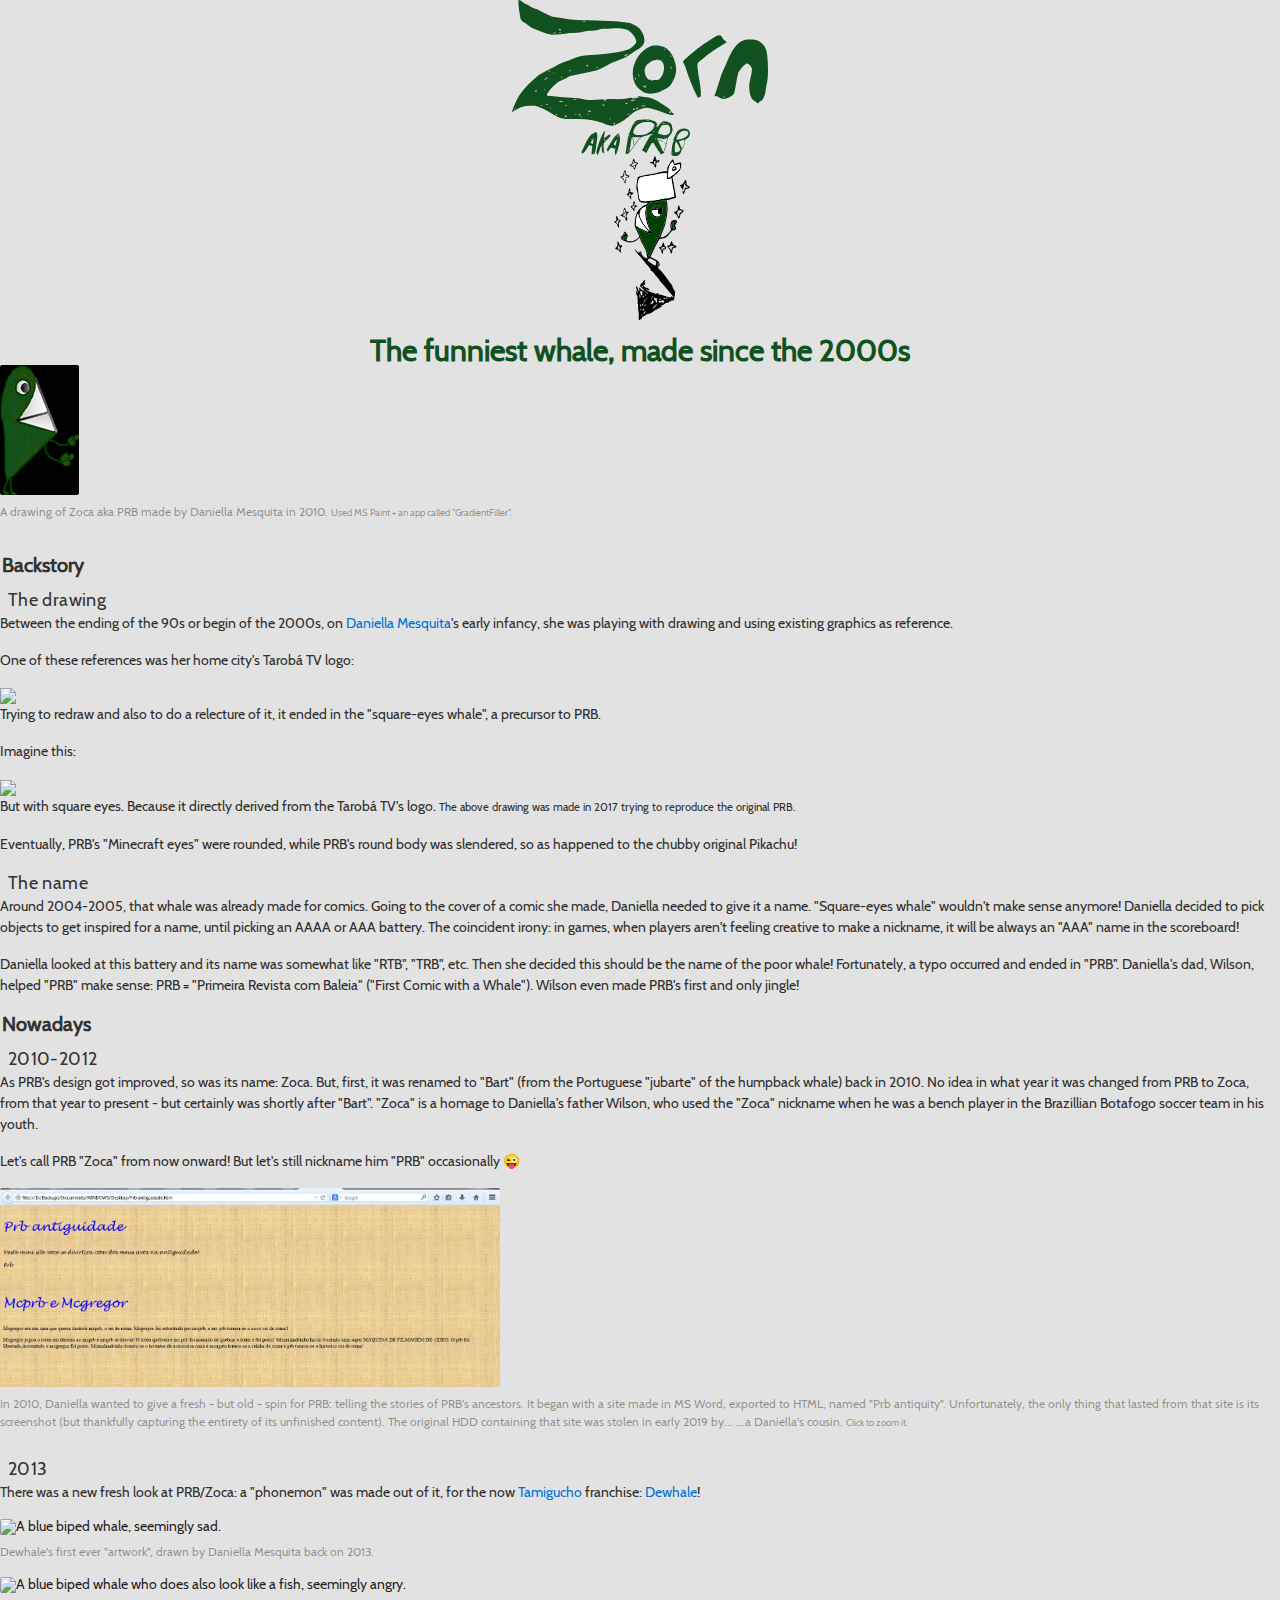
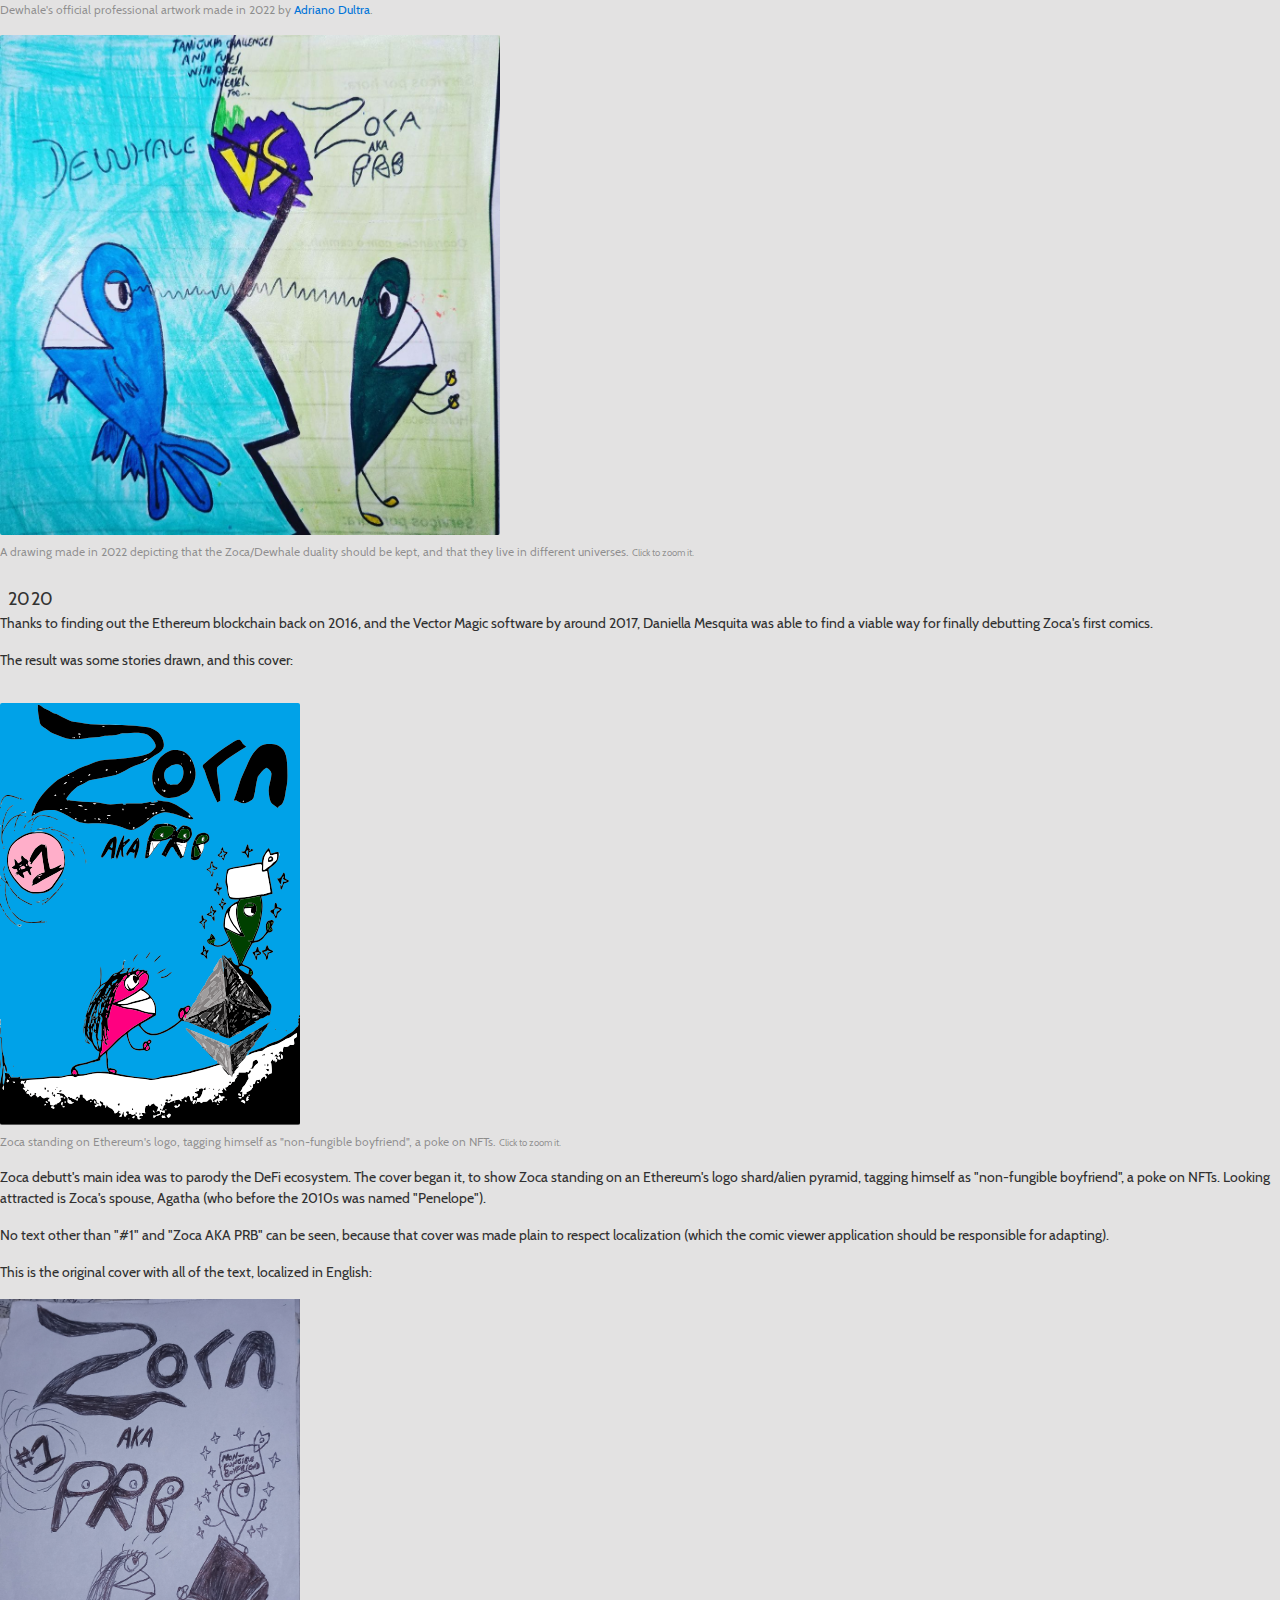
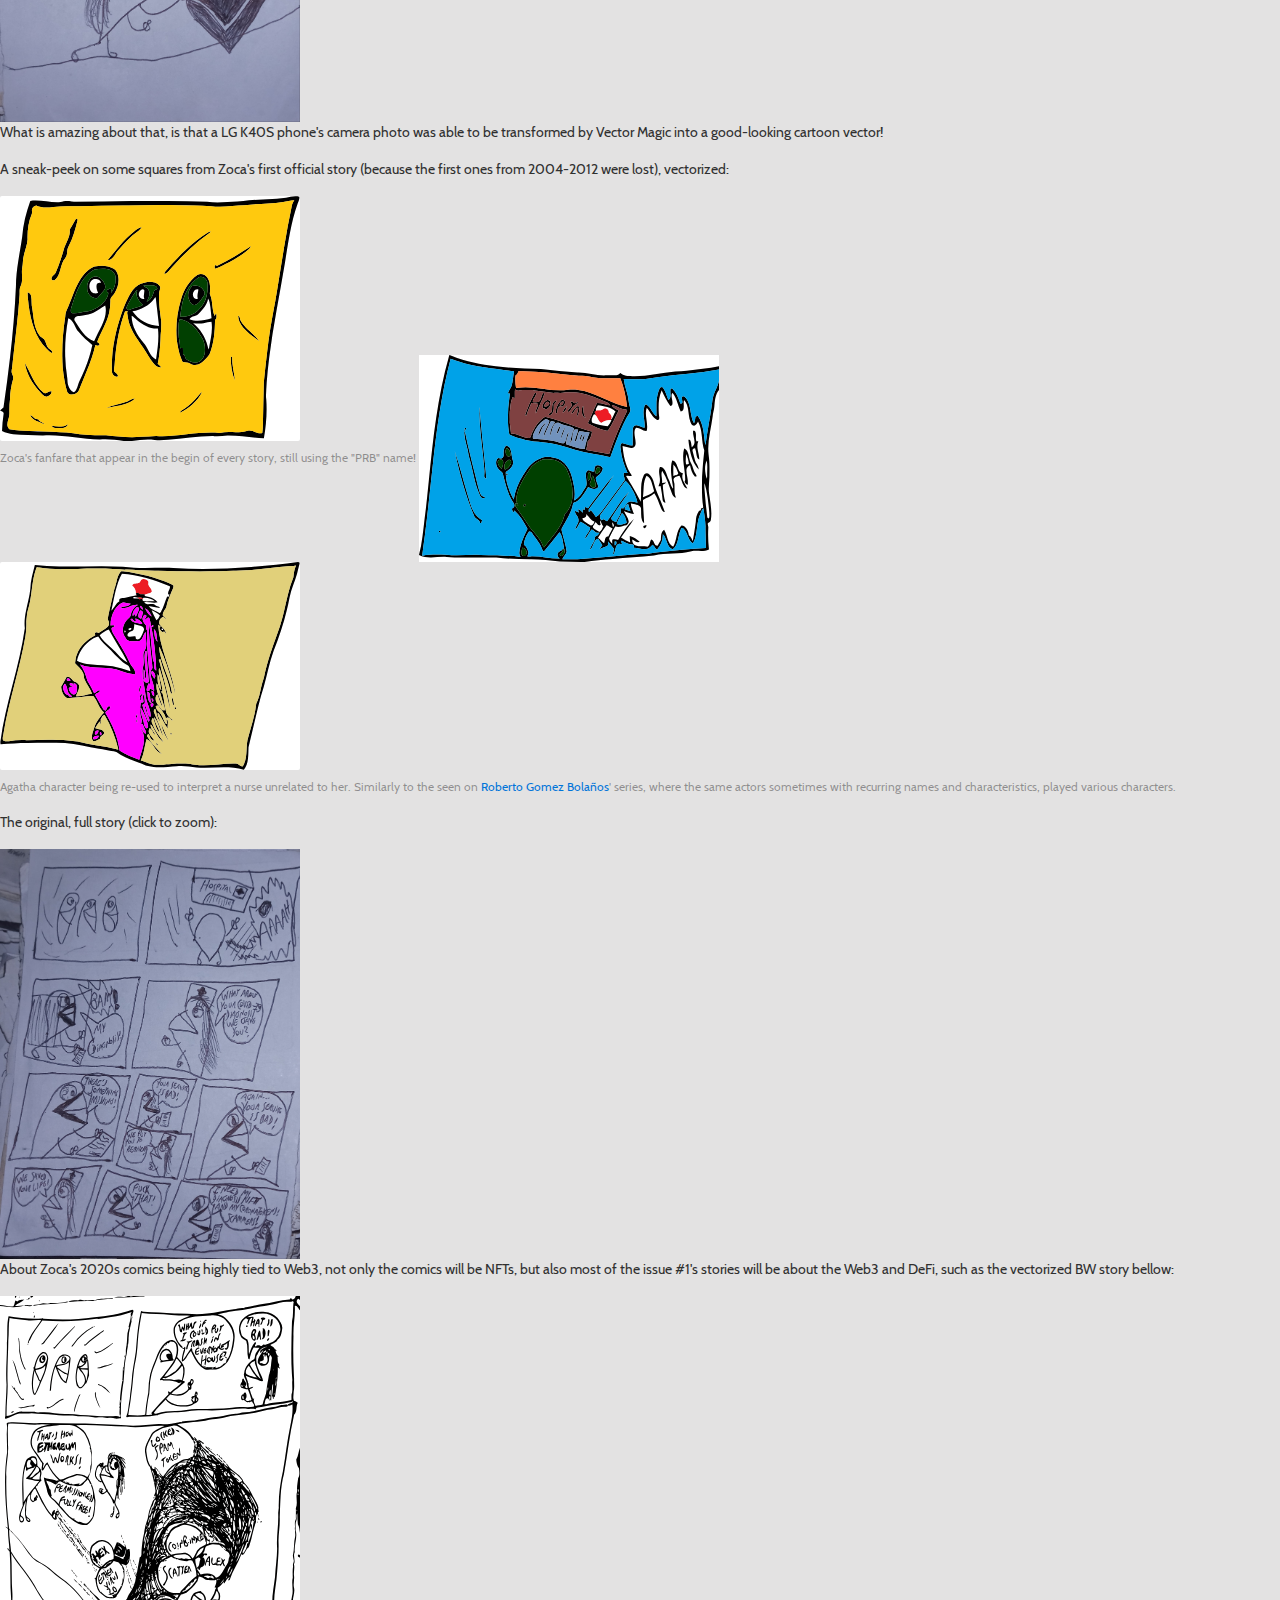
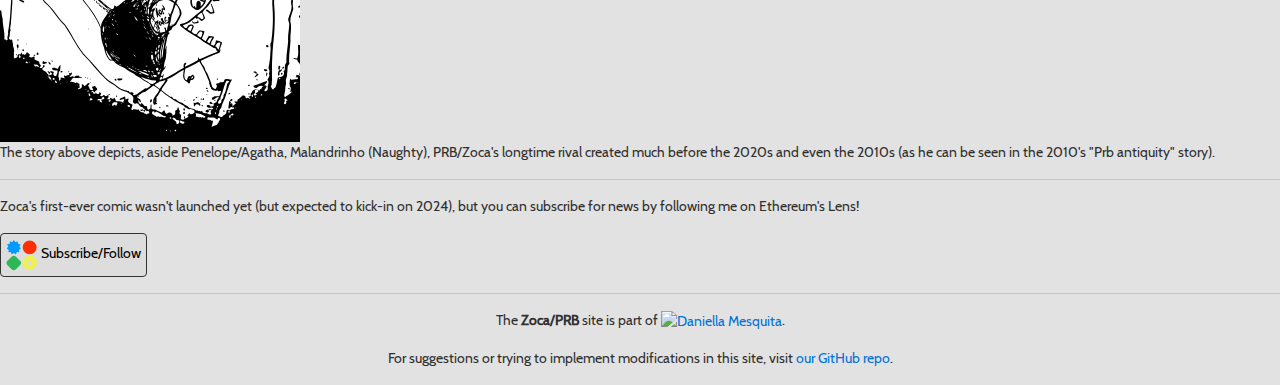
==== index.html @ c11561ee "Init✨💝💌💎🎉🚀🫧🌴" ====
<!DOCTYPE html>
<html lang="en-us">
<head>
  <title color="">Zoca/PRB - A comics project by Daniella Mesquita, project since early the 2000s.</title>
<meta charset="utf-8">
<meta http-equiv="content-type" content="text/html; charset=utf-8" />
  <link rel="shortcut icon" href="favicon.ico" type="image/x-icon">
  <link rel="icon" href="favicon.ico" type="image/x-icon">
<link href="plugins/Bootstrap/themes/material/css/material.min.css" rel="stylesheet">
<link rel="stylesheet" type="text/css" href="css/page-common.css">
<link rel="stylesheet" type="text/css" href="css/app-common.css">
<link rel="stylesheet" type="text/css" href="css/page-custom.css">
<link rel="stylesheet" type="text/css" href="css/app-custom.css">
<link href="fonts/Cabin/font.css" rel="stylesheet">
<link href="fonts/Roboto/font.css" rel="stylesheet">
<link href="fonts/Material Icons/font.css" rel="stylesheet">
<link href="fonts/Sui Generis V2/font.css" rel="stylesheet">
</head>
<center><img width="256px" class="img-fluid" src="./logotype.svg" title="Zoca/PRB" alt="Zoca/PRB"/><br/><img width="100px" src="./img/whale.svg"/><h1>The funniest whale, made since the 2000s</h1></center>

<figure class="figure">
  <img src="./img/image158.png" class="figure-img img-fluid rounded" alt="A biped smiling whale with 3 fingers in each hand, looking impressed.">
  <figcaption class="figure-caption">A drawing of Zoca aka PRB made by Daniella Mesquita in 2010. <small>Used MS Paint + an app called "GradientFiller".</small></figcaption>
</figure>

<h2>Backstory</h2>
<h4>The drawing</h4>
<p>Between the ending of the 90s or begin of the 2000s, on <a href="https://danimesq.github.io/">Daniella Mesquita</a>'s early infancy, she was playing with drawing and using existing graphics as reference.</p>
<p>One of these references was her home city's Tarobá TV logo:</p>
<img width="100px" src="https://static.wikia.nocookie.net/logopedia/images/4/44/Tvtaroba1979.png/revision/latest?cb=20200410162158"/>
<p>Trying to redraw and also to do a relecture of it, it ended in the "square-eyes whale", a precursor to PRB.</p>
<p>Imagine this:</p>
<img width="100px" src="https://danimesq.github.io/img/nostalgy/prb.png"/>
<p>But with square eyes. Because it directly derived from the Tarobá TV's logo. <small>The above drawing was made in 2017 trying to reproduce the original PRB.</small></p>
<p>Eventually, PRB's "Minecraft eyes" were rounded, while PRB's round body was slendered, so as happened to the chubby original Pikachu!</p>
<h4>The name</h4>
<p>Around 2004-2005, that whale was already made for comics. Going to the cover of a comic she made, Daniella needed to give it a name. "Square-eyes whale" wouldn't make sense anymore! Daniella decided to pick objects to get inspired for a name, until picking an AAAA or AAA battery. The coincident irony: in games, when players aren't feeling creative to make a nickname, it will be always an "AAA" name in the scoreboard!</p>
<p>Daniella looked at this battery and its name was somewhat like "RTB", "TRB", etc. Then she decided this should be the name of the poor whale! Fortunately, a typo occurred and ended in "PRB". Daniella's dad, Wilson, helped "PRB" make sense: PRB = "Primeira Revista com Baleia" ("First Comic with a Whale"). Wilson even made PRB's first and only jingle!</p>

<h2>Nowadays</h2>
<h4>2010-2012</h4>
<p>As PRB's design got improved, so was its name: Zoca. But, first, it was renamed to "Bart" (from the Portuguese "jubarte" of the humpback whale) back in 2010. No idea in what year it was changed from PRB to Zoca, from that year to present - but certainly was shortly after "Bart". "Zoca" is a homage to Daniella's father Wilson, who used the "Zoca" nickname when he was a bench player in the Brazillian Botafogo soccer team in his youth.</p>
<p>Let's call PRB "Zoca" from now onward! But let's still nickname him "PRB" occasionally 😜</p>

<figure class="figure">
  <a href="./img/MdVFkH1_d.webp" target="_blank"><img width="500px" src="./img/MdVFkH1_d.webp" class="figure-img img-fluid rounded" alt="Screenshot of a website with a papyrus background and cursive letters."></a>
  <figcaption class="figure-caption">In 2010, Daniella wanted to give a fresh - but old - spin for PRB: telling the stories of PRB's ancestors. It began with a site made in MS Word, exported to HTML, named "Prb antiquity". Unfortunately, the only thing that lasted from that site is its screenshot (but thankfully capturing the entirety of its unfinished content). The original HDD containing that site was stolen in early 2019 by... ...a Daniella's cousin. <small>Click to zoom it.</small></figcaption>
</figure>

<h4>2013</h4>
<p>There was a new fresh look at PRB/Zoca: a "phonemon" was made out of it, for the now <a href="https://tamigucho.github.io/" target="_blank">Tamigucho</a> franchise: <a href="https://tamigucho.github.io/tamipedia/dewhale/" target="_blank">Dewhale</a>!</p>

<figure class="figure">
  <img width="200px" src="https://images-wixmp-ed30a86b8c4ca887773594c2.wixmp.com/f/b58b973e-ca2e-403f-b924-761bec1c40f1/da77nek-4987b95c-1756-42a8-8baa-2cb1c9a413fd.png?token=eyJ0eXAiOiJKV1QiLCJhbGciOiJIUzI1NiJ9.[base64].B1al1UaEmDEOjTLZmJKrGM7kelUlpINK3Lu0tU1j-YU" class="figure-img img-fluid rounded" alt="A blue biped whale, seemingly sad."/>
  <figcaption class="figure-caption">Dewhale's first ever "artwork", drawn by Daniella Mesquita back on 2013.</figcaption>
</figure>
<br/>
<figure class="figure">
  <img width="300px" src="https://assets.tamigucho.com/assets/cms2/img/tamipedia/full/007.png" class="figure-img img-fluid rounded" alt="A blue biped whale who does also look like a fish, seemingly angry."/>
  <figcaption class="figure-caption">Dewhale's official professional artwork made in 2022 by <a href="https://www.instagram.com/dultrart/" target="_blank">Adriano Dultra</a>.</figcaption>
</figure>
<br/>
<figure class="figure">
  <a href="./img/285254530_153449720531006_8205185809935182035_n.jpeg" target="_blank"><img width="500px" src="./img/285254530_153449720531006_8205185809935182035_n.jpeg" class="figure-img img-fluid rounded" alt="Two whales turning their back to one another, like if they were in a challenge."></a>
  <figcaption class="figure-caption">A drawing made in 2022 depicting that the Zoca/Dewhale duality should be kept, and that they live in different universes. <small>Click to zoom it.</small></figcaption>
</figure>

<h4>2020</h4>
<p>Thanks to finding out the Ethereum blockchain back on 2016, and the Vector Magic software by around 2017, Daniella Mesquita was able to find a viable way for finally debutting Zoca's first comics.</p>
<p>The result was some stories drawn, and this cover:</p>
<br/>
<figure class="figure">
  <a href="./img/sample_comicscover.svg" target="_blank"><img width="300px" src="./img/sample_comicscover.svg" class="figure-img img-fluid rounded" alt="A comics cover, showing a proud whale showing himself to a female whale."></a>
  <figcaption class="figure-caption">Zoca standing on Ethereum's logo, tagging himself as "non-fungible boyfriend", a poke on NFTs. <small>Click to zoom it.</small></figcaption>
</figure>
<p>Zoca debutt's main idea was to parody the DeFi ecosystem. The cover began it, to show Zoca standing on an Ethereum's logo shard/alien pyramid, tagging himself as "non-fungible boyfriend", a poke on NFTs. Looking attracted is Zoca's spouse, Agatha (who before the 2010s was named "Penelope").</p>
<p>No text other than "#1" and "Zoca AKA PRB" can be seen, because that cover was made plain to respect localization (which the comic viewer application should be responsible for adapting).</p>
<p>This is the original cover with all of the text, localized in English:</p>
<a href="./img/samplesquares/0.jpg" target="_blank"><img width="300px" src="./img/samplesquares/0.jpg"/></a>
<p>What is amazing about that, is that a LG K40S phone's camera photo was able to be transformed by Vector Magic into a good-looking cartoon vector!</p>
<p>A sneak-peek on some squares from Zoca's first official story (because the first ones from 2004-2012 were lost), vectorized:</p>
<figure class="figure">
  <img width="300px" src="./img/samplesquares/1-0.svg" class="figure-img img-fluid rounded" alt="A comics fanfare written 'PRB', in black lines' conffettis/glowing (sometimes I'm shitty at describing, sorry).">
  <figcaption class="figure-caption">Zoca's fanfare that appear in the begin of every story, still using the "PRB" name!</small></figcaption>
</figure>

<img width="300px" src="./img/samplesquares/1-1.svg"/>

<figure class="figure">
  <img width="300px" src="./img/samplesquares/1-3.svg" class="figure-img img-fluid rounded" alt="A pink whale using a nurse hat, calmly going to ask a question.">
  <figcaption class="figure-caption">Agatha character being re-used to interpret a nurse unrelated to her. Similarly to the seen on <a href="https://chespirito.com/" target="_blank">Roberto Gomez Bolaños</a>' series, where the same actors sometimes with recurring names and characteristics, played various characters.</small></figcaption>
</figure>

<p>The original, full story (click to zoom):</p>
<a href="./img/samplesquares/1.jpg" target="_blank"><img width="300px" src="./img/samplesquares/1.jpg"/></a>
<p>About Zoca's 2020s comics being highly tied to Web3, not only the comics will be NFTs, but also most of the issue #1's stories will be about the Web3 and DeFi, such as the vectorized BW story bellow:</p>
<a href="./img/samplesquares/6.svg" target="_blank"><img width="300px" src="./img/samplesquares/6.svg"/></a>
<p>The story above depicts, aside Penelope/Agatha, Malandrinho (Naughty), PRB/Zoca's longtime rival created much before the 2020s and even the 2010s (as he can be seen in the 2010's "Prb antiquity" story).</p>
<hr/>

<p>Zoca's first-ever comic wasn't launched yet (but expected to kick-in on 2024), but you can subscribe for news by following me on Ethereum's Lens!</p>
<a href="https://orb.club/p/0x04e14d" target="_blank"><button><img width="32px" src="./img/social/button/orb.svg"> Subscribe/Follow</button></a>

<hr/>
<center><p>The <b>Zoca/PRB</b> site is part of <a href="https://danimesq.github.io/"><img alt="Daniella Mesquita" title="Daniella Mesquita" src="https://danimesq.com/press/press-kit/img/logotype-plain_black.svg" height="16px"></a>.</p>
<p>For suggestions or trying to implement modifications in this site, visit <a href="https://github.com/PartidoVelho/desnormalize.com.br" target="_blank">our GitHub repo</a>.</p></center>
</html>
---- plugins/Bootstrap/themes/material/css/material.min.css ----
:root{--amber:#ffc107;--blue:#2196f3;--blue-grey:#607d8b;--breakpoint-lg:992px;--breakpoint-md:768px;--breakpoint-sm:576px;--breakpoint-xl:1200px;--breakpoint-xs:0;--brown:#795548;--cyan:#00bcd4;--danger:#f44336;--danger-dark:#d32f2f;--danger-light:#ffcdd2;--dark:#424242;--dark-dark:#212121;--dark-light:#757575;--deep-orange:#ff5722;--deep-purple:#673ab7;--font-family-monospace:"Roboto Mono",Menlo,Monaco,Consolas,"Liberation Mono","Courier New",monospace;--font-family-sans-serif:Roboto,-apple-system,BlinkMacSystemFont,"Segoe UI","Helvetica Neue",Arial,sans-serif,"Apple Color Emoji","Segoe UI Emoji","Segoe UI Symbol";--font-family-serif:"Roboto Slab",Georgia,"Times New Roman",Times,serif,"Apple Color Emoji","Segoe UI Emoji","Segoe UI Symbol";--green:#4caf50;--grey:#9e9e9e;--indigo:#3f51b5;--info:#2196f3;--info-dark:#1976d2;--info-light:#bbdefb;--light:#f5f5f5;--light-blue:#03a9f4;--light-dark:#e0e0e0;--light-green:#8bc34a;--light-light:#fafafa;--lime:#cddc39;--orange:#ff9800;--pink:#e91e63;--primary:#9c27b0;--primary-dark:#7b1fa2;--primary-light:#e1bee7;--purple:#9c27b0;--red:#f44336;--secondary:#ff4081;--secondary-dark:#f50057;--secondary-light:#ff80ab;--success:#4caf50;--success-dark:#388e3c;--success-light:#c8e6c9;--teal:#009688;--warning:#ff9800;--warning-dark:#f57c00;--warning-light:#ffe0b2;--yellow:#ffeb3b}*,:after,:before{box-sizing:inherit}@-ms-viewport{width:device-width}article,aside,figcaption,figure,footer,header,hgroup,main,nav,section{display:block}body{-moz-osx-font-smoothing:grayscale;-webkit-font-smoothing:antialiased;background-color:#fff;color:rgba(0,0,0,.87);font-family:Roboto,-apple-system,BlinkMacSystemFont,Segoe UI,Helvetica Neue,Arial,sans-serif,Apple Color Emoji,Segoe UI Emoji,Segoe UI Symbol;font-size:.875rem;font-weight:400;line-height:1.428572;margin:0;text-align:left;text-align:start}[dir=rtl] body{text-align:right;text-align:start}html{-moz-text-size-adjust:100%;-ms-overflow-style:scrollbar;-ms-text-size-adjust:100%;-webkit-tap-highlight-color:transparent;-webkit-text-size-adjust:100%;box-sizing:border-box;font-family:sans-serif;line-height:1.15;text-size-adjust:100%}[tabindex="-1"]:focus{outline:0!important}code,kbd,pre,samp{font-family:Roboto Mono,Menlo,Monaco,Consolas,Liberation Mono,Courier New,monospace;font-size:1em}pre{-ms-overflow-style:scrollbar;margin-bottom:1rem;margin-top:0;overflow:auto}figure{margin:0 0 1rem}hr{box-sizing:content-box;height:0;overflow:visible}button,input,optgroup,select,textarea{font-family:inherit;font-size:inherit;line-height:inherit;margin:0}[type=reset],[type=submit],button,html [type=button]{-webkit-appearance:button}[type=button]::-moz-focus-inner,[type=reset]::-moz-focus-inner,[type=submit]::-moz-focus-inner,button::-moz-focus-inner{border-style:none;padding:0}button,input{overflow:visible}button,select{text-transform:none}button:focus{outline:1px dotted;outline:5px auto -webkit-focus-ring-color}fieldset{border:0;margin:0;min-width:0;padding:0}input[type=checkbox],input[type=radio]{box-sizing:border-box;padding:0}input[type=date],input[type=datetime-local],input[type=month],input[type=time]{-webkit-appearance:listbox}label{color:rgba(0,0,0,.38);display:inline-block;font-size:.75rem;line-height:1.5}label,legend{font-weight:400;letter-spacing:0}legend{color:inherit;display:block;font-size:1.5rem;line-height:1.333334;margin-bottom:.5rem;max-width:100%;padding:0;white-space:normal;width:100%}output{display:inline-block}progress{vertical-align:baseline}select[multiple],select[size],textarea{overflow:auto}textarea{resize:vertical}[type=number]::-webkit-inner-spin-button,[type=number]::-webkit-outer-spin-button{height:auto}[type=search]{-webkit-appearance:none;outline-offset:-2px}[type=search]::-webkit-search-cancel-button,[type=search]::-webkit-search-decoration{-webkit-appearance:none}::-webkit-file-upload-button{-webkit-appearance:button;font:inherit}[hidden]{display:none!important}img{border-style:none;vertical-align:middle}svg:not(:root){overflow:hidden}summary{cursor:pointer;display:list-item}a{-webkit-text-decoration-skip:objects;background-color:transparent;color:#ff4081;text-decoration:none}a:active,a:focus,a:hover{color:#ff4081;text-decoration:underline}a:not([href]):not([tabindex]),a:not([href]):not([tabindex]):active,a:not([href]):not([tabindex]):focus,a:not([href]):not([tabindex]):hover{color:inherit;text-decoration:none}a:not([href]):not([tabindex]):focus{outline:0}template{display:none}caption{caption-side:bottom;color:rgba(0,0,0,.38);font-size:.75rem;font-weight:400;letter-spacing:0;line-height:1.5;min-height:3.5rem;padding:1.214285rem 1.5rem;text-align:left;text-align:start}[dir=rtl] caption{text-align:right;text-align:start}table{border-collapse:collapse}th{text-align:left;text-align:start}[dir=rtl] th{text-align:right;text-align:start}abbr[data-original-title],abbr[title]{-webkit-text-decoration:underline dotted;border-bottom:0;cursor:help;text-decoration:underline dotted}address{font-style:normal;line-height:inherit;margin-bottom:1rem}b,strong{font-weight:bolder}blockquote{margin:0 0 1rem}dd{margin-bottom:.5rem;margin-left:0}dfn{font-style:italic}dl,ol,ul{margin-bottom:1rem;margin-top:0}dt{font-weight:500}h1,h2,h3,h4,h5,h6{margin-bottom:.5rem;margin-top:0}mark{background-color:#ffeb3b;color:rgba(0,0,0,.87)}ol ol,ol ul,ul ol,ul ul{margin-bottom:0}p{margin-bottom:1rem;margin-top:0}small{font-size:80%}sub,sup{font-size:75%;line-height:0;position:relative;vertical-align:baseline}sub{bottom:-.25em}sup{top:-.5em}.col,.col-1,.col-2,.col-3,.col-4,.col-5,.col-6,.col-7,.col-8,.col-9,.col-10,.col-11,.col-12,.col-auto,.col-lg,.col-lg-1,.col-lg-2,.col-lg-3,.col-lg-4,.col-lg-5,.col-lg-6,.col-lg-7,.col-lg-8,.col-lg-9,.col-lg-10,.col-lg-11,.col-lg-12,.col-lg-auto,.col-md,.col-md-1,.col-md-2,.col-md-3,.col-md-4,.col-md-5,.col-md-6,.col-md-7,.col-md-8,.col-md-9,.col-md-10,.col-md-11,.col-md-12,.col-md-auto,.col-sm,.col-sm-1,.col-sm-2,.col-sm-3,.col-sm-4,.col-sm-5,.col-sm-6,.col-sm-7,.col-sm-8,.col-sm-9,.col-sm-10,.col-sm-11,.col-sm-12,.col-sm-auto,.col-xl,.col-xl-1,.col-xl-2,.col-xl-3,.col-xl-4,.col-xl-5,.col-xl-6,.col-xl-7,.col-xl-8,.col-xl-9,.col-xl-10,.col-xl-11,.col-xl-12,.col-xl-auto{min-height:1px;padding-left:20px;padding-right:20px;position:relative;width:100%}.col-1{-ms-flex:0 0 8.333333%;flex:0 0 8.333333%;max-width:8.333333%}.col-2{-ms-flex:0 0 16.666667%;flex:0 0 16.666667%;max-width:16.666667%}.col-3{-ms-flex:0 0 25%;flex:0 0 25%;max-width:25%}.col-4{-ms-flex:0 0 33.333333%;flex:0 0 33.333333%;max-width:33.333333%}.col-5{-ms-flex:0 0 41.666667%;flex:0 0 41.666667%;max-width:41.666667%}.col-6{-ms-flex:0 0 50%;flex:0 0 50%;max-width:50%}.col-7{-ms-flex:0 0 58.333333%;flex:0 0 58.333333%;max-width:58.333333%}.col-8{-ms-flex:0 0 66.666667%;flex:0 0 66.666667%;max-width:66.666667%}.col-9{-ms-flex:0 0 75%;flex:0 0 75%;max-width:75%}.col-10{-ms-flex:0 0 83.333333%;flex:0 0 83.333333%;max-width:83.333333%}.col-11{-ms-flex:0 0 91.666667%;flex:0 0 91.666667%;max-width:91.666667%}.col-12{-ms-flex:0 0 100%;flex:0 0 100%;max-width:100%}.offset-1{margin-left:8.333333%}.offset-2{margin-left:16.666667%}.offset-3{margin-left:25%}.offset-4{margin-left:33.333333%}.offset-5{margin-left:41.666667%}.offset-6{margin-left:50%}.offset-7{margin-left:58.333333%}.offset-8{margin-left:66.666667%}.offset-9{margin-left:75%}.offset-10{margin-left:83.333333%}.offset-11{margin-left:91.666667%}.order-1{-ms-flex-order:1;order:1}.order-2{-ms-flex-order:2;order:2}.order-3{-ms-flex-order:3;order:3}.order-4{-ms-flex-order:4;order:4}.order-5{-ms-flex-order:5;order:5}.order-6{-ms-flex-order:6;order:6}.order-7{-ms-flex-order:7;order:7}.order-8{-ms-flex-order:8;order:8}.order-9{-ms-flex-order:9;order:9}.order-10{-ms-flex-order:10;order:10}.order-11{-ms-flex-order:11;order:11}.order-12{-ms-flex-order:12;order:12}.col{-ms-flex-positive:1;-ms-flex-preferred-size:0;flex-basis:0;flex-grow:1;max-width:100%}.col-auto{-ms-flex:0 0 auto;flex:0 0 auto;max-width:none;width:auto}.order-last{-ms-flex-order:13;order:13}@media (min-width:576px){.col-sm-1{-ms-flex:0 0 8.333333%;flex:0 0 8.333333%;max-width:8.333333%}.col-sm-2{-ms-flex:0 0 16.666667%;flex:0 0 16.666667%;max-width:16.666667%}.col-sm-3{-ms-flex:0 0 25%;flex:0 0 25%;max-width:25%}.col-sm-4{-ms-flex:0 0 33.333333%;flex:0 0 33.333333%;max-width:33.333333%}.col-sm-5{-ms-flex:0 0 41.666667%;flex:0 0 41.666667%;max-width:41.666667%}.col-sm-6{-ms-flex:0 0 50%;flex:0 0 50%;max-width:50%}.col-sm-7{-ms-flex:0 0 58.333333%;flex:0 0 58.333333%;max-width:58.333333%}.col-sm-8{-ms-flex:0 0 66.666667%;flex:0 0 66.666667%;max-width:66.666667%}.col-sm-9{-ms-flex:0 0 75%;flex:0 0 75%;max-width:75%}.col-sm-10{-ms-flex:0 0 83.333333%;flex:0 0 83.333333%;max-width:83.333333%}.col-sm-11{-ms-flex:0 0 91.666667%;flex:0 0 91.666667%;max-width:91.666667%}.col-sm-12{-ms-flex:0 0 100%;flex:0 0 100%;max-width:100%}.offset-sm-0{margin-left:0}.offset-sm-1{margin-left:8.333333%}.offset-sm-2{margin-left:16.666667%}.offset-sm-3{margin-left:25%}.offset-sm-4{margin-left:33.333333%}.offset-sm-5{margin-left:41.666667%}.offset-sm-6{margin-left:50%}.offset-sm-7{margin-left:58.333333%}.offset-sm-8{margin-left:66.666667%}.offset-sm-9{margin-left:75%}.offset-sm-10{margin-left:83.333333%}.offset-sm-11{margin-left:91.666667%}.order-sm-0{-ms-flex-order:0;order:0}.order-sm-1{-ms-flex-order:1;order:1}.order-sm-2{-ms-flex-order:2;order:2}.order-sm-3{-ms-flex-order:3;order:3}.order-sm-4{-ms-flex-order:4;order:4}.order-sm-5{-ms-flex-order:5;order:5}.order-sm-6{-ms-flex-order:6;order:6}.order-sm-7{-ms-flex-order:7;order:7}.order-sm-8{-ms-flex-order:8;order:8}.order-sm-9{-ms-flex-order:9;order:9}.order-sm-10{-ms-flex-order:10;order:10}.order-sm-11{-ms-flex-order:11;order:11}.order-sm-12{-ms-flex-order:12;order:12}.col-sm{-ms-flex-positive:1;-ms-flex-preferred-size:0;flex-basis:0;flex-grow:1;max-width:100%}.col-sm-auto{-ms-flex:0 0 auto;flex:0 0 auto;max-width:none;width:auto}.order-sm-first{-ms-flex-order:-1;order:-1}.order-sm-last{-ms-flex-order:13;order:13}}@media (min-width:768px){.col-md-1{-ms-flex:0 0 8.333333%;flex:0 0 8.333333%;max-width:8.333333%}.col-md-2{-ms-flex:0 0 16.666667%;flex:0 0 16.666667%;max-width:16.666667%}.col-md-3{-ms-flex:0 0 25%;flex:0 0 25%;max-width:25%}.col-md-4{-ms-flex:0 0 33.333333%;flex:0 0 33.333333%;max-width:33.333333%}.col-md-5{-ms-flex:0 0 41.666667%;flex:0 0 41.666667%;max-width:41.666667%}.col-md-6{-ms-flex:0 0 50%;flex:0 0 50%;max-width:50%}.col-md-7{-ms-flex:0 0 58.333333%;flex:0 0 58.333333%;max-width:58.333333%}.col-md-8{-ms-flex:0 0 66.666667%;flex:0 0 66.666667%;max-width:66.666667%}.col-md-9{-ms-flex:0 0 75%;flex:0 0 75%;max-width:75%}.col-md-10{-ms-flex:0 0 83.333333%;flex:0 0 83.333333%;max-width:83.333333%}.col-md-11{-ms-flex:0 0 91.666667%;flex:0 0 91.666667%;max-width:91.666667%}.col-md-12{-ms-flex:0 0 100%;flex:0 0 100%;max-width:100%}.offset-md-0{margin-left:0}.offset-md-1{margin-left:8.333333%}.offset-md-2{margin-left:16.666667%}.offset-md-3{margin-left:25%}.offset-md-4{margin-left:33.333333%}.offset-md-5{margin-left:41.666667%}.offset-md-6{margin-left:50%}.offset-md-7{margin-left:58.333333%}.offset-md-8{margin-left:66.666667%}.offset-md-9{margin-left:75%}.offset-md-10{margin-left:83.333333%}.offset-md-11{margin-left:91.666667%}.order-md-0{-ms-flex-order:0;order:0}.order-md-1{-ms-flex-order:1;order:1}.order-md-2{-ms-flex-order:2;order:2}.order-md-3{-ms-flex-order:3;order:3}.order-md-4{-ms-flex-order:4;order:4}.order-md-5{-ms-flex-order:5;order:5}.order-md-6{-ms-flex-order:6;order:6}.order-md-7{-ms-flex-order:7;order:7}.order-md-8{-ms-flex-order:8;order:8}.order-md-9{-ms-flex-order:9;order:9}.order-md-10{-ms-flex-order:10;order:10}.order-md-11{-ms-flex-order:11;order:11}.order-md-12{-ms-flex-order:12;order:12}.col-md{-ms-flex-positive:1;-ms-flex-preferred-size:0;flex-basis:0;flex-grow:1;max-width:100%}.col-md-auto{-ms-flex:0 0 auto;flex:0 0 auto;max-width:none;width:auto}.order-md-first{-ms-flex-order:-1;order:-1}.order-md-last{-ms-flex-order:13;order:13}}@media (min-width:992px){.col-lg-1{-ms-flex:0 0 8.333333%;flex:0 0 8.333333%;max-width:8.333333%}.col-lg-2{-ms-flex:0 0 16.666667%;flex:0 0 16.666667%;max-width:16.666667%}.col-lg-3{-ms-flex:0 0 25%;flex:0 0 25%;max-width:25%}.col-lg-4{-ms-flex:0 0 33.333333%;flex:0 0 33.333333%;max-width:33.333333%}.col-lg-5{-ms-flex:0 0 41.666667%;flex:0 0 41.666667%;max-width:41.666667%}.col-lg-6{-ms-flex:0 0 50%;flex:0 0 50%;max-width:50%}.col-lg-7{-ms-flex:0 0 58.333333%;flex:0 0 58.333333%;max-width:58.333333%}.col-lg-8{-ms-flex:0 0 66.666667%;flex:0 0 66.666667%;max-width:66.666667%}.col-lg-9{-ms-flex:0 0 75%;flex:0 0 75%;max-width:75%}.col-lg-10{-ms-flex:0 0 83.333333%;flex:0 0 83.333333%;max-width:83.333333%}.col-lg-11{-ms-flex:0 0 91.666667%;flex:0 0 91.666667%;max-width:91.666667%}.col-lg-12{-ms-flex:0 0 100%;flex:0 0 100%;max-width:100%}.offset-lg-0{margin-left:0}.offset-lg-1{margin-left:8.333333%}.offset-lg-2{margin-left:16.666667%}.offset-lg-3{margin-left:25%}.offset-lg-4{margin-left:33.333333%}.offset-lg-5{margin-left:41.666667%}.offset-lg-6{margin-left:50%}.offset-lg-7{margin-left:58.333333%}.offset-lg-8{margin-left:66.666667%}.offset-lg-9{margin-left:75%}.offset-lg-10{margin-left:83.333333%}.offset-lg-11{margin-left:91.666667%}.order-lg-0{-ms-flex-order:0;order:0}.order-lg-1{-ms-flex-order:1;order:1}.order-lg-2{-ms-flex-order:2;order:2}.order-lg-3{-ms-flex-order:3;order:3}.order-lg-4{-ms-flex-order:4;order:4}.order-lg-5{-ms-flex-order:5;order:5}.order-lg-6{-ms-flex-order:6;order:6}.order-lg-7{-ms-flex-order:7;order:7}.order-lg-8{-ms-flex-order:8;order:8}.order-lg-9{-ms-flex-order:9;order:9}.order-lg-10{-ms-flex-order:10;order:10}.order-lg-11{-ms-flex-order:11;order:11}.order-lg-12{-ms-flex-order:12;order:12}.col-lg{-ms-flex-positive:1;-ms-flex-preferred-size:0;flex-basis:0;flex-grow:1;max-width:100%}.col-lg-auto{-ms-flex:0 0 auto;flex:0 0 auto;max-width:none;width:auto}.order-lg-first{-ms-flex-order:-1;order:-1}.order-lg-last{-ms-flex-order:13;order:13}}@media (min-width:1200px){.col-xl-1{-ms-flex:0 0 8.333333%;flex:0 0 8.333333%;max-width:8.333333%}.col-xl-2{-ms-flex:0 0 16.666667%;flex:0 0 16.666667%;max-width:16.666667%}.col-xl-3{-ms-flex:0 0 25%;flex:0 0 25%;max-width:25%}.col-xl-4{-ms-flex:0 0 33.333333%;flex:0 0 33.333333%;max-width:33.333333%}.col-xl-5{-ms-flex:0 0 41.666667%;flex:0 0 41.666667%;max-width:41.666667%}.col-xl-6{-ms-flex:0 0 50%;flex:0 0 50%;max-width:50%}.col-xl-7{-ms-flex:0 0 58.333333%;flex:0 0 58.333333%;max-width:58.333333%}.col-xl-8{-ms-flex:0 0 66.666667%;flex:0 0 66.666667%;max-width:66.666667%}.col-xl-9{-ms-flex:0 0 75%;flex:0 0 75%;max-width:75%}.col-xl-10{-ms-flex:0 0 83.333333%;flex:0 0 83.333333%;max-width:83.333333%}.col-xl-11{-ms-flex:0 0 91.666667%;flex:0 0 91.666667%;max-width:91.666667%}.col-xl-12{-ms-flex:0 0 100%;flex:0 0 100%;max-width:100%}.offset-xl-0{margin-left:0}.offset-xl-1{margin-left:8.333333%}.offset-xl-2{margin-left:16.666667%}.offset-xl-3{margin-left:25%}.offset-xl-4{margin-left:33.333333%}.offset-xl-5{margin-left:41.666667%}.offset-xl-6{margin-left:50%}.offset-xl-7{margin-left:58.333333%}.offset-xl-8{margin-left:66.666667%}.offset-xl-9{margin-left:75%}.offset-xl-10{margin-left:83.333333%}.offset-xl-11{margin-left:91.666667%}.order-xl-0{-ms-flex-order:0;order:0}.order-xl-1{-ms-flex-order:1;order:1}.order-xl-2{-ms-flex-order:2;order:2}.order-xl-3{-ms-flex-order:3;order:3}.order-xl-4{-ms-flex-order:4;order:4}.order-xl-5{-ms-flex-order:5;order:5}.order-xl-6{-ms-flex-order:6;order:6}.order-xl-7{-ms-flex-order:7;order:7}.order-xl-8{-ms-flex-order:8;order:8}.order-xl-9{-ms-flex-order:9;order:9}.order-xl-10{-ms-flex-order:10;order:10}.order-xl-11{-ms-flex-order:11;order:11}.order-xl-12{-ms-flex-order:12;order:12}.col-xl{-ms-flex-positive:1;-ms-flex-preferred-size:0;flex-basis:0;flex-grow:1;max-width:100%}.col-xl-auto{-ms-flex:0 0 auto;flex:0 0 auto;max-width:none;width:auto}.order-xl-first{-ms-flex-order:-1;order:-1}.order-xl-last{-ms-flex-order:13;order:13}}.container{margin-left:auto;margin-right:auto;padding-left:20px;padding-right:20px;width:100%}@media (min-width:576px){.container{max-width:540px}}@media (min-width:768px){.container{max-width:720px}}@media (min-width:992px){.container{max-width:960px}}@media (min-width:1200px){.container{max-width:1140px}}.container-fluid{margin-left:auto;margin-right:auto;padding-left:20px;padding-right:20px;width:100%}.row{-ms-flex-wrap:wrap;display:-ms-flexbox;display:flex;flex-wrap:wrap;margin-left:-20px;margin-right:-20px}.no-gutters{margin-left:0;margin-right:0}.no-gutters>.col,.no-gutters>[class*=col-]{padding-left:0;padding-right:0}.blockquote{border-left:.3125rem solid #9c27b0;font-size:1.25rem;font-weight:500;letter-spacing:.02em;line-height:1.4;margin-bottom:1rem;padding:0 1rem}.blockquote-footer{color:rgba(0,0,0,.38);display:block;font-size:.75rem;font-weight:400;letter-spacing:0;line-height:1.5;margin-top:.25rem}.blockquote-footer:before{content:"\2014 \00A0"}.mark,mark{background-color:#ffeb3b;color:rgba(0,0,0,.87);padding:.2em}.small,small{font-size:80%;font-weight:400}.initialism{font-size:90%;text-transform:uppercase}.typography-display-4{font-size:7rem;font-weight:300;letter-spacing:-.04em;line-height:1}.typography-display-3{font-size:3.5rem;font-weight:400;letter-spacing:-.02em;line-height:1.035715}.typography-display-2{font-size:2.8125rem;font-weight:400;letter-spacing:0;line-height:1.066667}.typography-display-1{font-size:2.125rem;font-weight:400;letter-spacing:0;line-height:1.176471}.typography-headline{font-size:1.5rem;font-weight:400;letter-spacing:0;line-height:1.333334}.typography-title{font-size:1.25rem;font-weight:500;letter-spacing:.02em;line-height:1.4}.typography-subheading{font-size:1rem;font-weight:400;letter-spacing:.04em;line-height:1.5}.typography-body-2{font-weight:500}.typography-body-1,.typography-body-2{font-size:.875rem;letter-spacing:0;line-height:1.428572}.typography-body-1{font-weight:400}.typography-caption{font-size:.75rem;font-weight:400;letter-spacing:0;line-height:1.5}.h1,.h2,.h3,.h4,.h5,.h6,h1,h2,h3,h4,h5,h6{color:inherit;font-family:inherit;margin-bottom:.5rem}.h1,h1{font-size:2.8125rem;line-height:1.066667}.h1,.h2,h1,h2{font-weight:400;letter-spacing:0}.h2,h2{font-size:2.125rem;line-height:1.176471}.h3,h3{font-size:1.5rem;font-weight:400;letter-spacing:0;line-height:1.333334}.h4,h4{font-size:1.25rem;font-weight:500;letter-spacing:.02em;line-height:1.4}.h5,h5{font-size:1rem;font-weight:400;letter-spacing:.04em;line-height:1.5}.h6,h6{font-size:.875rem;font-weight:500;letter-spacing:0;line-height:1.428572}.display-1{font-size:7rem;font-weight:300;letter-spacing:-.04em;line-height:1}.display-2{font-size:3.5rem;font-weight:400;letter-spacing:-.02em;line-height:1.035715}.display-3{font-size:2.8125rem;line-height:1.066667}.display-3,.display-4{font-weight:400;letter-spacing:0}.display-4{font-size:2.125rem;line-height:1.176471}.lead{font-size:1.25rem;font-weight:500;letter-spacing:.02em;line-height:1.4}hr{border:0;border-top:1px solid rgba(0,0,0,.12);margin-bottom:1rem;margin-top:1rem}.list-inline{list-style:none;padding-left:0}.list-inline-item{display:inline-block}.list-inline-item:not(:last-child){margin-right:.5rem}.list-unstyled{list-style:none;padding-left:0}.alert{border:0;border-radius:2px;display:block;margin-bottom:1rem;padding:1rem;position:relative}.alert-primary{background-color:#e1bee7;color:rgba(0,0,0,.87)}.alert-secondary{background-color:#ff80ab;color:rgba(0,0,0,.87)}.alert-danger{background-color:#ffcdd2;color:rgba(0,0,0,.87)}.alert-info{background-color:#bbdefb;color:rgba(0,0,0,.87)}.alert-success{background-color:#c8e6c9;color:rgba(0,0,0,.87)}.alert-warning{background-color:#ffe0b2;color:rgba(0,0,0,.87)}.alert-dark{background-color:#757575;color:#fff}.alert-light{background-color:#fafafa;color:rgba(0,0,0,.87)}.alert-dismissible{padding-right:3.5rem}.alert-dismissible .close{color:inherit;padding:.875rem 1rem;position:absolute;right:0;top:0}.alert-heading,.alert-link{color:inherit}.alert-link{font-weight:500}.alert-link:active,.alert-link:focus,.alert-link:hover{color:inherit}.badge{-ms-flex-align:center;align-items:center;border-radius:2px;display:-ms-inline-flexbox;display:inline-flex;font-size:inherit;font-weight:500;line-height:inherit;padding-left:.5em;padding-right:.5em;text-align:center;vertical-align:baseline;white-space:nowrap}.badge:empty{display:none}.btn .badge{margin-bottom:-1px;margin-top:-1px;padding-bottom:1px;padding-top:1px}.badge-primary{background-color:#9c27b0;color:#fff}.badge-primary[href]:active,.badge-primary[href]:focus,.badge-primary[href]:hover{background-color:#7b1fa2;color:#fff;text-decoration:none}.badge-secondary{background-color:#ff4081;color:#fff}.badge-secondary[href]:active,.badge-secondary[href]:focus,.badge-secondary[href]:hover{background-color:#f50057;color:#fff;text-decoration:none}.badge-danger{background-color:#f44336;color:#fff}.badge-danger[href]:active,.badge-danger[href]:focus,.badge-danger[href]:hover{background-color:#d32f2f;color:#fff;text-decoration:none}.badge-info{background-color:#2196f3;color:#fff}.badge-info[href]:active,.badge-info[href]:focus,.badge-info[href]:hover{background-color:#1976d2;color:#fff;text-decoration:none}.badge-success{background-color:#4caf50;color:#fff}.badge-success[href]:active,.badge-success[href]:focus,.badge-success[href]:hover{background-color:#388e3c;color:#fff;text-decoration:none}.badge-warning{background-color:#ff9800;color:rgba(0,0,0,.87)}.badge-warning[href]:active,.badge-warning[href]:focus,.badge-warning[href]:hover{background-color:#f57c00;color:#fff;text-decoration:none}.badge-dark{background-color:#424242;color:#fff}.badge-dark[href]:active,.badge-dark[href]:focus,.badge-dark[href]:hover{background-color:#212121;color:#fff;text-decoration:none}.badge-light{background-color:#f5f5f5;color:rgba(0,0,0,.87)}.badge-light[href]:active,.badge-light[href]:focus,.badge-light[href]:hover{background-color:#e0e0e0;color:rgba(0,0,0,.87);text-decoration:none}.badge-pill{border-radius:1em}.breadcrumb{-ms-flex-wrap:wrap;background-color:#f5f5f5;border-radius:2px;flex-wrap:wrap;list-style:none;margin-bottom:1rem;min-height:3.5rem;padding:.625rem 1rem}.breadcrumb,.breadcrumb-item{-ms-flex-align:center;align-items:center;display:-ms-flexbox;display:flex}.breadcrumb-item{color:rgba(0,0,0,.54);transition-duration:.3s;transition-property:color;transition-timing-function:cubic-bezier(.4,0,.2,1)}@media (min-width:576px){.breadcrumb-item{transition-duration:.39s}}@media (min-width:992px){.breadcrumb-item{transition-duration:.2s}}@media screen and (prefers-reduced-motion:reduce){.breadcrumb-item{transition:none}}.breadcrumb-item:active,.breadcrumb-item:focus,.breadcrumb-item:hover{color:rgba(0,0,0,.87)}.breadcrumb-item.active{color:rgba(0,0,0,.87);font-weight:bolder}.breadcrumb-item a{color:inherit;text-decoration:none}.breadcrumb-item+.breadcrumb-item{margin-left:.5rem}.breadcrumb-item+.breadcrumb-item:before{-moz-osx-font-smoothing:grayscale;-webkit-font-feature-settings:"liga";-webkit-font-smoothing:antialiased;color:rgba(0,0,0,.54);content:"chevron_right";display:inline-block;font-family:Material Icons;font-feature-settings:"liga";font-size:1.714286em;font-style:normal;font-weight:400;letter-spacing:normal;line-height:.583333em;margin-right:.5rem;text-rendering:optimizeLegibility;text-transform:none;vertical-align:-.302198em;white-space:nowrap;word-wrap:normal}.carousel{position:relative}.carousel:hover .carousel-control-next,.carousel:hover .carousel-control-prev{opacity:1}.carousel-inner{overflow:hidden;position:relative;width:100%}.carousel-item{-ms-flex-align:center;-webkit-backface-visibility:hidden;-webkit-perspective:1000px;align-items:center;backface-visibility:hidden;display:none;perspective:1000px;position:relative;transition-duration:.375s;transition-property:-webkit-transform;transition-property:transform;transition-property:transform,-webkit-transform;transition-timing-function:cubic-bezier(.4,0,.2,1);width:100%}@media (min-width:576px){.carousel-item{transition-duration:.4875s}}@media (min-width:992px){.carousel-item{transition-duration:.25s}}@media screen and (prefers-reduced-motion:reduce){.carousel-item{transition:none}}.carousel-item-next,.carousel-item-prev,.carousel-item.active{display:-ms-flexbox;display:flex}.carousel-item-left.active,.carousel-item-prev{-webkit-transform:translateX(-100%);transform:translateX(-100%)}@supports ((-webkit-transform-style:preserve-3d) or (transform-style:preserve-3d)){.carousel-item-left.active,.carousel-item-prev{-webkit-transform:translate3d(-100%,0,0);transform:translate3d(-100%,0,0)}}.carousel-item-left.carousel-item-next,.carousel-item-prev.carousel-item-right{-webkit-transform:translateX(0);transform:translateX(0)}@supports ((-webkit-transform-style:preserve-3d) or (transform-style:preserve-3d)){.carousel-item-left.carousel-item-next,.carousel-item-prev.carousel-item-right{-webkit-transform:translateZ(0);transform:translateZ(0)}}.carousel-item-next,.carousel-item-right.active{-webkit-transform:translateX(100%);transform:translateX(100%)}@supports ((-webkit-transform-style:preserve-3d) or (transform-style:preserve-3d)){.carousel-item-next,.carousel-item-right.active{-webkit-transform:translate3d(100%,0,0);transform:translate3d(100%,0,0)}}.carousel-item-next,.carousel-item-prev{position:absolute;top:0}.carousel-fade .carousel-item{opacity:0;transition-duration:.375s;transition-property:opacity;transition-timing-function:cubic-bezier(.4,0,.2,1)}@media (min-width:576px){.carousel-fade .carousel-item{transition-duration:.4875s}}@media (min-width:992px){.carousel-fade .carousel-item{transition-duration:.25s}}@media screen and (prefers-reduced-motion:reduce){.carousel-fade .carousel-item{transition:none}}.carousel-fade .carousel-item-next.carousel-item-left,.carousel-fade .carousel-item-prev.carousel-item-right,.carousel-fade .carousel-item.active{opacity:1}.carousel-fade .carousel-item-left.active,.carousel-fade .carousel-item-next,.carousel-fade .carousel-item-prev,.carousel-fade .carousel-item-prev.active,.carousel-fade .carousel-item.active{-webkit-transform:translateX(0);transform:translateX(0)}@supports ((-webkit-transform-style:preserve-3d) or (transform-style:preserve-3d)){.carousel-fade .carousel-item-left.active,.carousel-fade .carousel-item-next,.carousel-fade .carousel-item-prev,.carousel-fade .carousel-item-prev.active,.carousel-fade .carousel-item.active{-webkit-transform:translateZ(0);transform:translateZ(0)}}.carousel-fade .carousel-item-left.active,.carousel-fade .carousel-item-right.active{opacity:0}.carousel-control-next,.carousel-control-prev{-moz-user-select:none;-ms-flex-align:center;-ms-flex-pack:center;-ms-user-select:none;-webkit-user-select:none;align-items:center;background-color:hsla(0,0%,100%,.12);border-radius:50%;box-shadow:0 6px 10px 0 rgba(0,0,0,.14),0 1px 18px 0 rgba(0,0,0,.12),0 3px 5px 0 rgba(0,0,0,.2);color:#fff;cursor:pointer;display:-ms-flexbox;display:flex;font-size:.8125rem;height:2.5rem;justify-content:center;line-height:1;margin-top:-1.25rem;opacity:0;position:absolute;top:50%;user-select:none;width:2.5rem}.carousel-control-next:active,.carousel-control-next:focus,.carousel-control-next:hover,.carousel-control-prev:active,.carousel-control-prev:focus,.carousel-control-prev:hover{background-color:hsla(0,0%,80%,.25);color:#fff;text-decoration:none}.carousel-control-next:active,.carousel-control-prev:active{box-shadow:0 0 4px 0 rgba(0,0,0,.14),0 3px 4px 0 rgba(0,0,0,.12),0 1px 5px 0 rgba(0,0,0,.2)}.carousel-control-next:focus,.carousel-control-prev:focus{opacity:1;outline:0}.carousel-control-next{right:1.25rem}.carousel-control-prev{left:1.25rem}.carousel-control-next-icon,.carousel-control-prev-icon{-moz-osx-font-smoothing:grayscale;-webkit-font-feature-settings:"liga";-webkit-font-smoothing:antialiased;font-family:Material Icons;font-feature-settings:"liga";font-size:1.714286em;font-style:normal;font-weight:400;letter-spacing:normal;line-height:.583333em;text-rendering:optimizeLegibility;text-transform:none;vertical-align:-.302198em;white-space:nowrap;word-wrap:normal}.carousel-control-next-icon:before{content:"chevron_right"}.carousel-control-prev-icon:before{content:"chevron_left"}.carousel-caption{bottom:1.5rem;color:#fff;left:25%;position:absolute;right:25%;text-align:center;z-index:1}.carousel-indicators{-ms-flex-pack:center;bottom:.5rem;display:-ms-flexbox;display:flex;justify-content:center;left:5rem;list-style:none;margin-bottom:0;padding-left:0;position:absolute;right:5rem;z-index:1}.carousel-indicators li{-ms-flex:0 0 auto;background-color:transparent;border:1px solid hsla(0,0%,100%,.12);border-radius:.5rem;cursor:pointer;flex:0 0 auto;height:.5rem;margin-left:1px;margin-right:1px;overflow:hidden;text-indent:100%;white-space:nowrap;width:.5rem}.carousel-indicators .active{background-color:hsla(0,0%,80%,.25)}.close{-moz-appearance:none;-webkit-appearance:none;appearance:none;background-color:transparent;background-image:none;border:0;color:rgba(0,0,0,.38);float:right;font-size:1.5rem;font-weight:300;line-height:1;padding:0;transition-duration:.3s;transition-property:color;transition-timing-function:cubic-bezier(.4,0,.2,1)}@media (min-width:576px){.close{transition-duration:.39s}}@media (min-width:992px){.close{transition-duration:.2s}}@media screen and (prefers-reduced-motion:reduce){.close{transition:none}}.close:active,.close:focus,.close:hover{color:rgba(0,0,0,.87);text-decoration:none}.close:focus{outline:0}.close:not(:disabled):not(.disabled){cursor:pointer}code{background-color:#f5f5f5;border-radius:2px;color:#bd4147;font-size:87.5%;padding:.2rem .4rem;word-break:break-word}a>code{color:inherit}kbd{background-color:rgba(0,0,0,.87);border-radius:2px;color:#fff;font-size:87.5%;padding:.2rem .4rem}kbd kbd{font-size:100%;font-weight:bolder;padding:0}pre{border-radius:2px;color:rgba(0,0,0,.87);display:block;font-size:87.5%}pre code{background-color:transparent;border-radius:0;color:inherit;font-size:inherit;padding:0;word-break:normal}.pre-scrollable{max-height:340px;overflow-y:scroll}.form-check{display:block;margin-bottom:.5rem;padding-left:1.25rem;position:relative}.form-check-inline{display:inline-block;margin-bottom:0;margin-right:.5rem}.form-check-input{margin-left:-1.25rem;margin-top:.25rem;position:absolute}.form-check-input:disabled~.form-check-label{color:rgba(0,0,0,.38)}.form-check-label{color:inherit;font-size:inherit;line-height:inherit}.form-group{margin-bottom:1rem}.form-row{-ms-flex-wrap:wrap;display:-ms-flexbox;display:flex;flex-wrap:wrap;margin-left:-.5rem;margin-right:-.5rem}.form-row>.col,.form-row>[class*=col-]{padding-left:.5rem;padding-right:.5rem}.form-inline{-ms-flex-align:center;-ms-flex-flow:row wrap;align-items:center;display:-ms-flexbox;display:flex;flex-flow:row wrap}.form-inline .custom-file,.form-inline .custom-select{width:auto}.form-inline .form-check{margin-bottom:0;width:auto}.form-inline .form-control,.form-inline .form-control-file{display:inline-block;vertical-align:middle;width:auto}.form-inline .form-control-plaintext{display:inline-block}.form-inline .form-group{-ms-flex:0 0 auto;-ms-flex-align:center;-ms-flex-flow:row wrap;align-items:center;display:-ms-flexbox;display:flex;flex:0 0 auto;flex-flow:row wrap;margin-bottom:0}.form-inline .input-group{width:auto}.col-form-label{color:inherit;font-size:.875rem;line-height:1.714286;padding-bottom:.375rem;padding-top:.375rem}.col-form-label-lg{font-size:1.859375rem;line-height:1.344538;padding-bottom:.625rem;padding-top:.625rem}.col-form-label-sm{font-size:.710938rem;line-height:1.758242;padding-bottom:.375rem;padding-top:.375rem}.form-text{color:rgba(0,0,0,.38);display:block;font-size:.75rem;font-weight:400;letter-spacing:0;line-height:1.5;margin-top:.5rem}.custom-select-lg+.form-text,.floating-label-lg+.form-text,.floating-label-lg .custom-select+.form-text,.floating-label-lg .form-control+.form-text,.floating-label-lg .form-control-file+.form-text,.form-control-lg+.form-text,.input-group-lg>.floating-label+.form-text,.input-group-lg>.floating-label .custom-select+.form-text,.input-group-lg>.floating-label .form-control+.form-text,.input-group-lg>.floating-label .form-control-file+.form-text,.input-group-lg>.textfield-box+.form-text,.input-group-lg>.textfield-box .custom-select+.form-text,.input-group-lg>.textfield-box .form-control+.form-text,.input-group-lg>.textfield-box .form-control-file+.form-text,.textfield-box-lg+.form-text,.textfield-box-lg .custom-select+.form-text,.textfield-box-lg .form-control+.form-text,.textfield-box-lg .form-control-file+.form-text{margin-top:.75rem}.custom-select-sm+.form-text,.floating-label-sm+.form-text,.floating-label-sm .custom-select+.form-text,.floating-label-sm .form-control+.form-text,.floating-label-sm .form-control-file+.form-text,.form-control-sm+.form-text,.input-group-sm>.floating-label+.form-text,.input-group-sm>.floating-label .custom-select+.form-text,.input-group-sm>.floating-label .form-control+.form-text,.input-group-sm>.floating-label .form-control-file+.form-text,.input-group-sm>.textfield-box+.form-text,.input-group-sm>.textfield-box .custom-select+.form-text,.input-group-sm>.textfield-box .form-control+.form-text,.input-group-sm>.textfield-box .form-control-file+.form-text,.textfield-box-sm+.form-text,.textfield-box-sm .custom-select+.form-text,.textfield-box-sm .form-control+.form-text,.textfield-box-sm .form-control-file+.form-text{margin-top:.25rem}.form-control-plaintext{background-color:transparent;border:solid transparent;border-radius:0;border-width:0 0 1px;box-shadow:none;color:rgba(0,0,0,.87);display:block;font-size:1rem;line-height:1.5;padding:.375rem 0 calc(.375rem - 1px);width:100%}.form-control-plaintext.form-control-lg,.form-control-plaintext.form-control-sm{padding-left:0;padding-right:0}.figure{display:inline-block}.figure-caption{color:rgba(0,0,0,.38);font-size:.75rem;font-weight:400;letter-spacing:0;line-height:1.5}.figure-img{line-height:1;margin-bottom:.5rem}.img-fluid,.img-thumbnail{height:auto;max-width:100%}.img-thumbnail,.jumbotron{box-shadow:0 0 4px 0 rgba(0,0,0,.14),0 3px 4px 0 rgba(0,0,0,.12),0 1px 5px 0 rgba(0,0,0,.2)}.jumbotron{background-color:#fff;border-radius:2px;color:rgba(0,0,0,.87);padding:3rem 2rem}.jumbotron-fluid{border-radius:0;padding-left:0;padding-right:0}.media{-ms-flex-align:start;align-items:flex-start;display:-ms-flexbox;display:flex}.media-body{-ms-flex:1;flex:1}.nav{-ms-flex-wrap:wrap;display:-ms-flexbox;display:flex;flex-wrap:wrap;list-style:none;margin-bottom:0;padding-left:0}.nav-link{display:block;padding:.5rem 1rem}.nav-link:active,.nav-link:focus,.nav-link:hover{text-decoration:none}.nav-link.disabled{color:rgba(0,0,0,.38);cursor:default}.nav-fill .nav-item{-ms-flex:1 1 auto;flex:1 1 auto;text-align:center}.nav-justified .nav-item{-ms-flex-positive:1;-ms-flex-preferred-size:0;flex-basis:0;flex-grow:1;text-align:center}.nav-pills .nav-link{border-radius:2px;color:rgba(0,0,0,.87);opacity:.7;transition-duration:.3s;transition-property:background-color,color,opacity;transition-timing-function:cubic-bezier(.4,0,.2,1)}@media (min-width:576px){.nav-pills .nav-link{transition-duration:.39s}}@media (min-width:992px){.nav-pills .nav-link{transition-duration:.2s}}@media screen and (prefers-reduced-motion:reduce){.nav-pills .nav-link{transition:none}}.nav-pills .nav-link:active,.nav-pills .nav-link:focus,.nav-pills .nav-link:hover{background-color:rgba(0,0,0,.12)}.nav-pills .nav-link.active{color:#ff4081;opacity:1}.nav-pills .nav-link.disabled{background-color:transparent;color:rgba(0,0,0,.38);opacity:1}.nav-pills .nav-link:active{opacity:1}.nav-pills .show>.nav-link{background-color:rgba(0,0,0,.12);opacity:1}.tab-content>.tab-pane{display:none}.tab-content>.active{display:block}.pagination{background-color:#f5f5f5;display:-ms-flexbox;display:flex;list-style:none;padding:.625rem .5rem}.page-link{border-radius:2px;color:rgba(0,0,0,.87);display:block;font-size:.875rem;font-weight:500;line-height:1;margin-left:1px;padding:.6875rem 1rem;position:relative;text-align:center;transition-duration:.3s;transition-property:color;transition-timing-function:cubic-bezier(.4,0,.2,1);white-space:nowrap}@media (min-width:576px){.page-link{transition-duration:.39s}}@media (min-width:992px){.page-link{transition-duration:.2s}}@media screen and (prefers-reduced-motion:reduce){.page-link{transition:none}}.page-link:active,.page-link:focus,.page-link:hover{color:rgba(0,0,0,.87);text-decoration:none}.page-link:focus,.page-link:hover{background-image:linear-gradient(180deg,rgba(0,0,0,.12),rgba(0,0,0,.12))}.page-link.active,.page-link:active{background-color:hsla(0,0%,60%,.4);background-image:none}.page-link:focus{outline:0}.page-link:not(:disabled):not(.disabled){cursor:pointer}.page-item:first-child .page-link{margin-left:0}.page-item.active .page-link{background-color:hsla(0,0%,60%,.4)}.page-item.disabled .page-link{background-color:transparent;color:rgba(0,0,0,.38);cursor:auto;pointer-events:none}.pagination-lg .page-link{font-size:.9375rem;padding:.78125rem 1rem}.pagination-sm .page-link{font-size:.8125rem;padding:.59375rem 1rem}.popover{background-color:#fff;border-radius:2px;box-shadow:0 2px 4px 0 rgba(0,0,0,.14),0 4px 5px 0 rgba(0,0,0,.12),0 1px 10px 0 rgba(0,0,0,.2);display:block;font-family:Roboto,-apple-system,BlinkMacSystemFont,Segoe UI,Helvetica Neue,Arial,sans-serif,Apple Color Emoji,Segoe UI Emoji,Segoe UI Symbol;font-size:.875rem;font-style:normal;font-weight:400;left:0;letter-spacing:normal;line-break:auto;line-height:1.428572;margin:1.5rem;max-width:17.5rem;position:absolute;text-align:left;text-align:start;text-decoration:none;text-shadow:none;text-transform:none;top:0;white-space:normal;word-break:normal;word-spacing:normal;z-index:240}[dir=rtl] .popover{text-align:right;text-align:start}.popover-body{padding:1.25rem 1.5rem}.popover-body>:last-child{margin-bottom:0}.popover-header{font-size:1.25rem;font-weight:500;letter-spacing:.02em;line-height:1.4;margin-bottom:0;padding:1.25rem 1.5rem 0}.popover-header:empty{display:none}.popover-header:last-child{padding-bottom:1.25rem}@media (min-width:768px){.popover{margin:.875rem}}.embed-responsive{display:block;overflow:hidden;padding:0;position:relative;width:100%}.embed-responsive:before{content:"";display:block}.embed-responsive .embed-responsive-item,.embed-responsive embed,.embed-responsive iframe,.embed-responsive object,.embed-responsive video{border:0;bottom:0;height:100%;left:0;position:absolute;top:0;width:100%}.embed-responsive-1by1:before{padding-top:100%}.embed-responsive-4by3:before{padding-top:75%}.embed-responsive-16by9:before{padding-top:56.25%}.embed-responsive-21by9:before{padding-top:42.857143%}.collapse{display:none}.collapse.show{display:block}tbody.collapse.show{display:table-row-group}tr.collapse.show{display:table-row}.collapsing{height:0;overflow:hidden;position:relative;transition-duration:.3s;transition-property:height;transition-timing-function:cubic-bezier(.4,0,.2,1)}@media (min-width:576px){.collapsing{transition-duration:.39s}}@media (min-width:992px){.collapsing{transition-duration:.2s}}@media screen and (prefers-reduced-motion:reduce){.collapsing{transition:none}}.fade{opacity:0;transition-duration:.3s;transition-property:opacity;transition-timing-function:cubic-bezier(.4,0,.2,1)}@media (min-width:576px){.fade{transition-duration:.39s}}@media (min-width:992px){.fade{transition-duration:.2s}}@media screen and (prefers-reduced-motion:reduce){.fade{transition:none}}.fade.show{opacity:1}.btn{-moz-user-select:none;-ms-user-select:none;-webkit-user-select:none;background-color:transparent;background-image:none;border:0;border-radius:2px;box-shadow:0 0 4px 0 rgba(0,0,0,.14),0 3px 4px 0 rgba(0,0,0,.12),0 1px 5px 0 rgba(0,0,0,.2);color:rgba(0,0,0,.87);display:inline-block;font-size:.875rem;font-weight:500;line-height:1;margin:0;max-width:100%;min-width:5.5rem;padding:.6875rem 1rem;position:relative;text-align:center;text-transform:uppercase;transition-duration:.3s;transition-property:box-shadow;transition-timing-function:cubic-bezier(.4,0,.2,1);user-select:none;vertical-align:middle;white-space:nowrap}@media (min-width:576px){.btn{transition-duration:.39s}}@media (min-width:992px){.btn{transition-duration:.2s}}@media screen and (prefers-reduced-motion:reduce){.btn{transition:none}}.btn:active,.btn:focus,.btn:hover{color:rgba(0,0,0,.87);text-decoration:none}.btn:focus,.btn:hover{background-image:linear-gradient(180deg,rgba(0,0,0,.12),rgba(0,0,0,.12))}.btn.active,.btn:active{background-color:hsla(0,0%,60%,.4);background-image:none;box-shadow:0 8px 10px 1px rgba(0,0,0,.14),0 3px 14px 3px rgba(0,0,0,.12),0 4px 15px 0 rgba(0,0,0,.2)}.btn.disabled,.btn:disabled{background-color:rgba(0,0,0,.12);background-image:none;box-shadow:none;color:rgba(0,0,0,.26);opacity:1}.btn:focus{outline:0}.btn:not(:disabled):not(.disabled){cursor:pointer}.show>.btn.dropdown-toggle{background-image:linear-gradient(180deg,rgba(0,0,0,.12),rgba(0,0,0,.12))}a.btn.disabled,fieldset:disabled a.btn{pointer-events:none}.btn-primary{background-color:#9c27b0;color:#fff}.btn-primary:active,.btn-primary:focus,.btn-primary:hover{color:#fff}.btn-primary.active,.btn-primary:active{background-color:#7b1fa2}.btn-primary.disabled,.btn-primary:disabled{background-color:rgba(0,0,0,.12);color:rgba(0,0,0,.26)}.btn-secondary{background-color:#ff4081;color:#fff}.btn-secondary:active,.btn-secondary:focus,.btn-secondary:hover{color:#fff}.btn-secondary.active,.btn-secondary:active{background-color:#f50057}.btn-secondary.disabled,.btn-secondary:disabled{background-color:rgba(0,0,0,.12);color:rgba(0,0,0,.26)}.btn-danger{background-color:#f44336;color:#fff}.btn-danger:active,.btn-danger:focus,.btn-danger:hover{color:#fff}.btn-danger.active,.btn-danger:active{background-color:#d32f2f}.btn-danger.disabled,.btn-danger:disabled{background-color:rgba(0,0,0,.12);color:rgba(0,0,0,.26)}.btn-info{background-color:#2196f3}.btn-info,.btn-info:active,.btn-info:focus,.btn-info:hover{color:#fff}.btn-info.active,.btn-info:active{background-color:#1976d2}.btn-info.disabled,.btn-info:disabled{background-color:rgba(0,0,0,.12);color:rgba(0,0,0,.26)}.btn-success{background-color:#4caf50;color:#fff}.btn-success:active,.btn-success:focus,.btn-success:hover{color:#fff}.btn-success.active,.btn-success:active{background-color:#388e3c}.btn-success.disabled,.btn-success:disabled{background-color:rgba(0,0,0,.12);color:rgba(0,0,0,.26)}.btn-warning{background-color:#ff9800}.btn-warning,.btn-warning:active,.btn-warning:focus,.btn-warning:hover{color:rgba(0,0,0,.87)}.btn-warning.active,.btn-warning:active{background-color:#f57c00}.btn-warning.disabled,.btn-warning:disabled{background-color:rgba(0,0,0,.12);color:rgba(0,0,0,.26)}.btn-dark{background-color:#424242}.btn-dark,.btn-dark:active,.btn-dark:focus,.btn-dark:hover{color:#fff}.btn-dark.active,.btn-dark:active{background-color:#212121}.btn-dark.disabled,.btn-dark:disabled{background-color:rgba(0,0,0,.12);color:rgba(0,0,0,.26)}.btn-light{background-color:#f5f5f5}.btn-light,.btn-light:active,.btn-light:focus,.btn-light:hover{color:rgba(0,0,0,.87)}.btn-light.active,.btn-light:active{background-color:#e0e0e0}.btn-light.disabled,.btn-light:disabled{background-color:rgba(0,0,0,.12);color:rgba(0,0,0,.26)}[class*=bg-dark] :not([class*=bg-light]) .btn.disabled,[class*=bg-dark] :not([class*=bg-light]) .btn:disabled{background-color:hsla(0,0%,100%,.12);color:hsla(0,0%,100%,.3)}.btn-group-lg>.btn,.btn-lg,.input-group-lg>.input-group-append>.btn,.input-group-lg>.input-group-prepend>.btn{font-size:.9375rem;padding:.78125rem 1rem}.btn-group-sm>.btn,.btn-sm,.input-group-sm>.input-group-append>.btn,.input-group-sm>.input-group-prepend>.btn{font-size:.8125rem;padding:.59375rem 1rem}.btn-block{display:block;width:100%}.btn-block+.btn-block{margin-top:.25rem}[type=button].btn-block,[type=reset].btn-block,[type=submit].btn-block{width:100%}.btn-link{background-color:transparent;border-radius:0;box-shadow:none;color:#ff4081;font-weight:400;text-decoration:none;text-transform:none}.btn-link:active,.btn-link:focus,.btn-link:hover{color:#ff4081;text-decoration:underline}.btn-link:focus,.btn-link:hover{background-image:none}.btn-link.active,.btn-link:active{background-color:transparent;box-shadow:none}.btn-link.disabled,.btn-link:disabled{background-color:transparent;color:rgba(0,0,0,.26);text-decoration:none}.btn-fluid{min-width:0}[class*=btn-flat],[class*=btn-outline]{background-color:transparent;box-shadow:none}[class*=btn-flat].active,[class*=btn-flat]:active,[class*=btn-outline].active,[class*=btn-outline]:active{box-shadow:none}[class*=btn-flat].disabled,[class*=btn-flat]:disabled,[class*=btn-outline].disabled,[class*=btn-outline]:disabled{background-color:transparent}.btn-flat-primary,.btn-flat-primary:active,.btn-flat-primary:focus,.btn-flat-primary:hover,.btn-outline-primary,.btn-outline-primary:active,.btn-outline-primary:focus,.btn-outline-primary:hover{color:#9c27b0}.btn-flat-primary.disabled,.btn-flat-primary:disabled,.btn-outline-primary.disabled,.btn-outline-primary:disabled{color:rgba(0,0,0,.26)}.btn-flat-secondary,.btn-flat-secondary:active,.btn-flat-secondary:focus,.btn-flat-secondary:hover,.btn-outline-secondary,.btn-outline-secondary:active,.btn-outline-secondary:focus,.btn-outline-secondary:hover{color:#ff4081}.btn-flat-secondary.disabled,.btn-flat-secondary:disabled,.btn-outline-secondary.disabled,.btn-outline-secondary:disabled{color:rgba(0,0,0,.26)}.btn-flat-danger,.btn-flat-danger:active,.btn-flat-danger:focus,.btn-flat-danger:hover,.btn-outline-danger,.btn-outline-danger:active,.btn-outline-danger:focus,.btn-outline-danger:hover{color:#f44336}.btn-flat-danger.disabled,.btn-flat-danger:disabled,.btn-outline-danger.disabled,.btn-outline-danger:disabled{color:rgba(0,0,0,.26)}.btn-flat-info,.btn-flat-info:active,.btn-flat-info:focus,.btn-flat-info:hover,.btn-outline-info,.btn-outline-info:active,.btn-outline-info:focus,.btn-outline-info:hover{color:#2196f3}.btn-flat-info.disabled,.btn-flat-info:disabled,.btn-outline-info.disabled,.btn-outline-info:disabled{color:rgba(0,0,0,.26)}.btn-flat-success,.btn-flat-success:active,.btn-flat-success:focus,.btn-flat-success:hover,.btn-outline-success,.btn-outline-success:active,.btn-outline-success:focus,.btn-outline-success:hover{color:#4caf50}.btn-flat-success.disabled,.btn-flat-success:disabled,.btn-outline-success.disabled,.btn-outline-success:disabled{color:rgba(0,0,0,.26)}.btn-flat-warning,.btn-flat-warning:active,.btn-flat-warning:focus,.btn-flat-warning:hover,.btn-outline-warning,.btn-outline-warning:active,.btn-outline-warning:focus,.btn-outline-warning:hover{color:#ff9800}.btn-flat-warning.disabled,.btn-flat-warning:disabled,.btn-outline-warning.disabled,.btn-outline-warning:disabled{color:rgba(0,0,0,.26)}.btn-flat-dark,.btn-flat-dark:active,.btn-flat-dark:focus,.btn-flat-dark:hover,.btn-outline-dark,.btn-outline-dark:active,.btn-outline-dark:focus,.btn-outline-dark:hover{color:#424242}.btn-flat-dark.disabled,.btn-flat-dark:disabled,.btn-outline-dark.disabled,.btn-outline-dark:disabled{color:rgba(0,0,0,.26)}.btn-flat-light,.btn-flat-light:active,.btn-flat-light:focus,.btn-flat-light:hover,.btn-outline-light,.btn-outline-light:active,.btn-outline-light:focus,.btn-outline-light:hover{color:#f5f5f5}.btn-flat-light.disabled,.btn-flat-light:disabled,.btn-outline-light.disabled,.btn-outline-light:disabled{color:rgba(0,0,0,.26)}.btn-flat-light:focus,.btn-flat-light:hover,.btn-outline-light:focus,.btn-outline-light:hover{background-image:linear-gradient(180deg,hsla(0,0%,100%,.12),hsla(0,0%,100%,.12))}.btn-flat-light.active,.btn-flat-light:active,.btn-outline-light.active,.btn-outline-light:active{background-color:hsla(0,0%,80%,.25)}.btn-float{border-radius:50%;box-shadow:0 6px 10px 0 rgba(0,0,0,.14),0 1px 18px 0 rgba(0,0,0,.12),0 3px 5px 0 rgba(0,0,0,.2);height:3.5rem;line-height:3.5rem;min-width:0;padding:0;width:3.5rem}.btn-float.active,.btn-float:active{box-shadow:0 0 4px 0 rgba(0,0,0,.14),0 3px 4px 0 rgba(0,0,0,.12),0 1px 5px 0 rgba(0,0,0,.2)}.btn-float.disabled,.btn-float:disabled{box-shadow:none}.btn-float.btn-sm{height:2.5rem;line-height:2.5rem;width:2.5rem}.btn-float-dropdown .dropdown-menu{border-radius:0;margin-top:1rem;min-width:3.5rem;padding-bottom:0;padding-top:0;text-align:center}.btn-float-dropdown .dropdown-menu:before{display:none}.btn-float-dropdown .dropdown-menu .btn-float{display:block;margin-bottom:1rem;margin-left:auto;margin-right:auto}.btn-group,.btn-group-vertical{background-color:#fff;border-radius:2px;box-shadow:0 0 4px 0 rgba(0,0,0,.14),0 3px 4px 0 rgba(0,0,0,.12),0 1px 5px 0 rgba(0,0,0,.2);display:-ms-inline-flexbox;display:inline-flex;position:relative;vertical-align:middle}.btn-group-vertical>.btn-primary.disabled,.btn-group-vertical>.btn-primary:disabled,.btn-group>.btn-primary.disabled,.btn-group>.btn-primary:disabled{background-color:#e1bee7;color:rgba(0,0,0,.87)}.btn-group-vertical>.btn-secondary.disabled,.btn-group-vertical>.btn-secondary:disabled,.btn-group>.btn-secondary.disabled,.btn-group>.btn-secondary:disabled{background-color:#ff80ab;color:rgba(0,0,0,.87)}.btn-group-vertical>.btn-danger.disabled,.btn-group-vertical>.btn-danger:disabled,.btn-group>.btn-danger.disabled,.btn-group>.btn-danger:disabled{background-color:#ffcdd2;color:rgba(0,0,0,.87)}.btn-group-vertical>.btn-info.disabled,.btn-group-vertical>.btn-info:disabled,.btn-group>.btn-info.disabled,.btn-group>.btn-info:disabled{background-color:#bbdefb;color:rgba(0,0,0,.87)}.btn-group-vertical>.btn-success.disabled,.btn-group-vertical>.btn-success:disabled,.btn-group>.btn-success.disabled,.btn-group>.btn-success:disabled{background-color:#c8e6c9;color:rgba(0,0,0,.87)}.btn-group-vertical>.btn-warning.disabled,.btn-group-vertical>.btn-warning:disabled,.btn-group>.btn-warning.disabled,.btn-group>.btn-warning:disabled{background-color:#ffe0b2;color:rgba(0,0,0,.87)}.btn-group-vertical>.btn-dark.disabled,.btn-group-vertical>.btn-dark:disabled,.btn-group>.btn-dark.disabled,.btn-group>.btn-dark:disabled{background-color:#757575;color:#fff}.btn-group-vertical>.btn-light.disabled,.btn-group-vertical>.btn-light:disabled,.btn-group>.btn-light.disabled,.btn-group>.btn-light:disabled{background-color:#fafafa;color:rgba(0,0,0,.87)}.btn-group-vertical>.btn,.btn-group>.btn{-ms-flex:0 1 auto;box-shadow:none;flex:0 1 auto;min-width:0;transition-duration:.3s;transition-property:border-color,opacity;transition-timing-function:cubic-bezier(.4,0,.2,1)}@media (min-width:576px){.btn-group-vertical>.btn,.btn-group>.btn{transition-duration:.39s}}@media (min-width:992px){.btn-group-vertical>.btn,.btn-group>.btn{transition-duration:.2s}}@media screen and (prefers-reduced-motion:reduce){.btn-group-vertical>.btn,.btn-group>.btn{transition:none}}.btn-group-vertical>.btn.active,.btn-group-vertical>.btn:active,.btn-group>.btn.active,.btn-group>.btn:active{box-shadow:none}.btn-group-vertical>.btn.disabled,.btn-group-vertical>.btn:disabled,.btn-group-vertical>.btn[class*=btn-outline],.btn-group>.btn.disabled,.btn-group>.btn:disabled,.btn-group>.btn[class*=btn-outline]{opacity:.7}.btn-group-vertical>.btn[class*=btn-outline].active,.btn-group-vertical>.btn[class*=btn-outline].disabled,.btn-group-vertical>.btn[class*=btn-outline]:active,.btn-group-vertical>.btn[class*=btn-outline]:disabled,.btn-group>.btn[class*=btn-outline].active,.btn-group>.btn[class*=btn-outline].disabled,.btn-group>.btn[class*=btn-outline]:active,.btn-group>.btn[class*=btn-outline]:disabled{opacity:1}.btn-group-vertical>.btn-group,.btn-group-vertical>.btn-group-vertical,.btn-group>.btn-group,.btn-group>.btn-group-vertical{background-color:transparent;border-radius:0;box-shadow:none}.btn-group.show>.btn.dropdown-toggle{box-shadow:none}.btn-group>.btn,.btn-group>.btn-group{margin-left:-1px}.btn-group>.btn-group:first-child,.btn-group>.btn:first-child{margin-left:0}.btn-group>.btn-group:not(:first-child)>.btn,.btn-group>.btn:not(:first-child){border-bottom-left-radius:0;border-top-left-radius:0}.btn-group>.btn-group:not(:last-child)>.btn,.btn-group>.btn:not(:last-child):not(.dropdown-toggle),.btn-group>.dropdown-toggle:not(:last-of-type){border-bottom-right-radius:0;border-top-right-radius:0}.btn-group-vertical{-ms-flex-align:start;-ms-flex-direction:column;-ms-flex-pack:center;align-items:flex-start;flex-direction:column;justify-content:center}.btn-group-vertical>.btn,.btn-group-vertical>.btn-group{margin-left:0;margin-top:-1px;width:100%}.btn-group-vertical>.btn-group:first-child,.btn-group-vertical>.btn:first-child{margin-top:0}.btn-group-vertical>.btn-group:not(:first-child)>.btn,.btn-group-vertical>.btn:not(:first-child){border-top-left-radius:0;border-top-right-radius:0}.btn-group-vertical>.btn-group:not(:last-child)>.btn,.btn-group-vertical>.btn:not(:last-child):not(.dropdown-toggle),.btn-group-vertical>.dropdown-toggle:not(:last-of-type){border-bottom-left-radius:0;border-bottom-right-radius:0}.btn-group-fluid{background-color:transparent;box-shadow:none}[data-toggle=buttons]>.btn,[data-toggle=buttons]>.btn-group>.btn{margin-bottom:0}[data-toggle=buttons]>.btn-group>.btn [type=checkbox],[data-toggle=buttons]>.btn-group>.btn [type=radio],[data-toggle=buttons]>.btn [type=checkbox],[data-toggle=buttons]>.btn [type=radio]{clip:rect(0,0,0,0);pointer-events:none;position:absolute}.dropdown-toggle.dropdown-toggle-split{padding-left:.2em;padding-right:.2em}.dropdown-toggle.dropdown-toggle-split:after,.dropleft .dropdown-toggle.dropdown-toggle-split:before{margin-left:0;margin-right:0}.btn-toolbar{-ms-flex-pack:start;-ms-flex-wrap:wrap;display:-ms-flexbox;display:flex;flex-wrap:wrap;justify-content:flex-start}.btn-toolbar .input-group{width:auto}.card{-ms-flex-direction:column;background-color:#fff;border-radius:2px;box-shadow:0 0 4px 0 rgba(0,0,0,.14),0 3px 4px 0 rgba(0,0,0,.12),0 1px 5px 0 rgba(0,0,0,.2);display:-ms-flexbox;display:flex;flex-direction:column;min-width:0;position:relative;word-wrap:break-word}.card.border-primary{box-shadow:0 0 4px 0 rgba(0,0,0,.14),0 3px 4px 0 rgba(0,0,0,.12),0 1px 5px 0 rgba(0,0,0,.2),inset 0 0 0 1px #9c27b0}.card.border-primary[href]:active,.card.border-primary[href]:focus,.card.border-primary[href]:hover,.card.border-primary[tabindex]:active,.card.border-primary[tabindex]:focus,.card.border-primary[tabindex]:hover{box-shadow:0 8px 10px 1px rgba(0,0,0,.14),0 3px 14px 3px rgba(0,0,0,.12),0 4px 15px 0 rgba(0,0,0,.2),inset 0 0 0 1px #9c27b0}.card.border-secondary{box-shadow:0 0 4px 0 rgba(0,0,0,.14),0 3px 4px 0 rgba(0,0,0,.12),0 1px 5px 0 rgba(0,0,0,.2),inset 0 0 0 1px #ff4081}.card.border-secondary[href]:active,.card.border-secondary[href]:focus,.card.border-secondary[href]:hover,.card.border-secondary[tabindex]:active,.card.border-secondary[tabindex]:focus,.card.border-secondary[tabindex]:hover{box-shadow:0 8px 10px 1px rgba(0,0,0,.14),0 3px 14px 3px rgba(0,0,0,.12),0 4px 15px 0 rgba(0,0,0,.2),inset 0 0 0 1px #ff4081}.card.border-danger{box-shadow:0 0 4px 0 rgba(0,0,0,.14),0 3px 4px 0 rgba(0,0,0,.12),0 1px 5px 0 rgba(0,0,0,.2),inset 0 0 0 1px #f44336}.card.border-danger[href]:active,.card.border-danger[href]:focus,.card.border-danger[href]:hover,.card.border-danger[tabindex]:active,.card.border-danger[tabindex]:focus,.card.border-danger[tabindex]:hover{box-shadow:0 8px 10px 1px rgba(0,0,0,.14),0 3px 14px 3px rgba(0,0,0,.12),0 4px 15px 0 rgba(0,0,0,.2),inset 0 0 0 1px #f44336}.card.border-info{box-shadow:0 0 4px 0 rgba(0,0,0,.14),0 3px 4px 0 rgba(0,0,0,.12),0 1px 5px 0 rgba(0,0,0,.2),inset 0 0 0 1px #2196f3}.card.border-info[href]:active,.card.border-info[href]:focus,.card.border-info[href]:hover,.card.border-info[tabindex]:active,.card.border-info[tabindex]:focus,.card.border-info[tabindex]:hover{box-shadow:0 8px 10px 1px rgba(0,0,0,.14),0 3px 14px 3px rgba(0,0,0,.12),0 4px 15px 0 rgba(0,0,0,.2),inset 0 0 0 1px #2196f3}.card.border-success{box-shadow:0 0 4px 0 rgba(0,0,0,.14),0 3px 4px 0 rgba(0,0,0,.12),0 1px 5px 0 rgba(0,0,0,.2),inset 0 0 0 1px #4caf50}.card.border-success[href]:active,.card.border-success[href]:focus,.card.border-success[href]:hover,.card.border-success[tabindex]:active,.card.border-success[tabindex]:focus,.card.border-success[tabindex]:hover{box-shadow:0 8px 10px 1px rgba(0,0,0,.14),0 3px 14px 3px rgba(0,0,0,.12),0 4px 15px 0 rgba(0,0,0,.2),inset 0 0 0 1px #4caf50}.card.border-warning{box-shadow:0 0 4px 0 rgba(0,0,0,.14),0 3px 4px 0 rgba(0,0,0,.12),0 1px 5px 0 rgba(0,0,0,.2),inset 0 0 0 1px #ff9800}.card.border-warning[href]:active,.card.border-warning[href]:focus,.card.border-warning[href]:hover,.card.border-warning[tabindex]:active,.card.border-warning[tabindex]:focus,.card.border-warning[tabindex]:hover{box-shadow:0 8px 10px 1px rgba(0,0,0,.14),0 3px 14px 3px rgba(0,0,0,.12),0 4px 15px 0 rgba(0,0,0,.2),inset 0 0 0 1px #ff9800}.card.border-dark{box-shadow:0 0 4px 0 rgba(0,0,0,.14),0 3px 4px 0 rgba(0,0,0,.12),0 1px 5px 0 rgba(0,0,0,.2),inset 0 0 0 1px #424242}.card.border-dark[href]:active,.card.border-dark[href]:focus,.card.border-dark[href]:hover,.card.border-dark[tabindex]:active,.card.border-dark[tabindex]:focus,.card.border-dark[tabindex]:hover{box-shadow:0 8px 10px 1px rgba(0,0,0,.14),0 3px 14px 3px rgba(0,0,0,.12),0 4px 15px 0 rgba(0,0,0,.2),inset 0 0 0 1px #424242}.card.border-light{box-shadow:0 0 4px 0 rgba(0,0,0,.14),0 3px 4px 0 rgba(0,0,0,.12),0 1px 5px 0 rgba(0,0,0,.2),inset 0 0 0 1px #f5f5f5}.card.border-light[href]:active,.card.border-light[href]:focus,.card.border-light[href]:hover,.card.border-light[tabindex]:active,.card.border-light[tabindex]:focus,.card.border-light[tabindex]:hover{box-shadow:0 8px 10px 1px rgba(0,0,0,.14),0 3px 14px 3px rgba(0,0,0,.12),0 4px 15px 0 rgba(0,0,0,.2),inset 0 0 0 1px #f5f5f5}.card[href]:active,.card[href]:focus,.card[href]:hover,.card[tabindex]:active,.card[tabindex]:focus,.card[tabindex]:hover{box-shadow:0 8px 10px 1px rgba(0,0,0,.14),0 3px 14px 3px rgba(0,0,0,.12),0 4px 15px 0 rgba(0,0,0,.2);text-decoration:none}.card[href]:focus,.card[tabindex]:focus{outline:0}.accordion .card:first-of-type{border-bottom-left-radius:0;border-bottom-right-radius:0}.accordion .card:last-of-type{border-top-left-radius:0;border-top-right-radius:0}.accordion .card:not(:first-of-type):not(:last-of-type){border-radius:0}.accordion .card:not(:first-of-type) .card-body:first-child,.accordion .card:not(:first-of-type) .card-footer:first-child,.accordion .card:not(:first-of-type) .card-header:first-child{border-top-left-radius:0;border-top-right-radius:0}.accordion .card:not(:last-of-type) .card-body:last-child,.accordion .card:not(:last-of-type) .card-footer:last-child,.accordion .card:not(:last-of-type) .card-header:last-child{border-bottom-left-radius:0;border-bottom-right-radius:0}.accordion .collapse .card-body:first-child,.accordion .collapse .card-footer:first-child,.accordion .collapse .card-header:first-child,.accordion .collapsing .card-body:first-child,.accordion .collapsing .card-footer:first-child,.accordion .collapsing .card-header:first-child{border-top-left-radius:0;border-top-right-radius:0}.card-actions{-ms-flex-align:start;align-items:flex-start;display:-ms-flexbox;display:flex;padding:.5rem 0 .25rem .5rem}.card-actions:first-child{border-top-left-radius:2px;border-top-right-radius:2px}.card-actions:last-child{border-bottom-left-radius:2px;border-bottom-right-radius:2px}.card-actions .btn{-ms-flex:0 1 auto;flex:0 1 auto;margin-bottom:.25rem;margin-right:.5rem;min-width:0;overflow:hidden;padding-left:.5rem;padding-right:.5rem;text-overflow:ellipsis;white-space:nowrap}.card-actions .dropdown-toggle:after{margin-right:0}.card-body{-ms-flex:1 1 auto;flex:1 1 auto;padding:1rem}.card-body:first-child{border-top-left-radius:2px;border-top-right-radius:2px}.card-body:last-child{border-bottom-left-radius:2px;border-bottom-right-radius:2px}.card-body>:last-child{margin-bottom:0}.card-footer{border-top:1px solid rgba(0,0,0,.12);padding:1rem}.card-footer:first-child{border-top:0;border-top-left-radius:2px;border-top-right-radius:2px}.card-footer:last-child{border-bottom-left-radius:2px;border-bottom-right-radius:2px}.card-footer>:last-child,.card-header{margin-bottom:0}.card-header{border-bottom:1px solid rgba(0,0,0,.12);padding:1rem}.card-header:first-child{border-top-left-radius:2px;border-top-right-radius:2px}.card-header:last-child{border-bottom:0;border-bottom-left-radius:2px;border-bottom-right-radius:2px}.card-header+.list-group .list-group-item:first-child{border-top:0}.card-header-pills{margin:-1rem;padding:.5rem 0 .25rem .5rem}.card-header-pills .nav-link{margin-bottom:.25rem;margin-right:.5rem;padding-left:.5rem;padding-right:.5rem}.card-header-tabs{margin:-1rem -1rem calc(-1rem - 1px)}.card-img{border-radius:2px}.card-img-bottom{border-bottom-left-radius:2px;border-bottom-right-radius:2px}.card-img-top{border-top-left-radius:2px;border-top-right-radius:2px}.card-img-overlay{bottom:0;left:0;max-height:100%;padding:1rem;position:absolute;right:0}.card-columns{-moz-column-count:2;-moz-column-gap:.5rem;-webkit-column-count:2;-webkit-column-gap:.5rem;column-count:2;column-gap:.5rem;margin-bottom:.25rem;margin-top:-.25rem;orphans:1;widows:1}@media (min-width:768px){.card-columns{-moz-column-count:3;-webkit-column-count:3;column-count:3}}.card-columns .card{display:-ms-inline-flexbox;display:inline-flex;margin-bottom:.25rem;margin-top:.25rem;width:100%}@media (min-width:576px){.card-deck{-ms-flex-flow:row wrap;display:-ms-flexbox;display:flex;flex-flow:row wrap;margin-left:-.25rem;margin-right:-.25rem}}.card-deck .card{margin-bottom:.5rem}@media (min-width:576px){.card-deck .card{-ms-flex:1 0 0px;flex:1 0 0;margin-left:.25rem;margin-right:.25rem}}@media (min-width:576px){.card-group{-ms-flex-flow:row wrap;display:-ms-flexbox;display:flex;flex-flow:row wrap}}.card-group .card{margin-bottom:.5rem}@media (min-width:576px){.card-group .card{-ms-flex:1 0 0px;flex:1 0 0}.card-group .card:first-child:not(:last-child),.card-group .card:first-child:not(:last-child) .card-actions,.card-group .card:first-child:not(:last-child) .card-body,.card-group .card:first-child:not(:last-child) .card-footer,.card-group .card:first-child:not(:last-child) .card-header,.card-group .card:first-child:not(:last-child) .card-img,.card-group .card:first-child:not(:last-child) .card-img-bottom,.card-group .card:first-child:not(:last-child) .card-img-top{border-bottom-right-radius:0;border-top-right-radius:0}.card-group .card:last-child:not(:first-child),.card-group .card:last-child:not(:first-child) .card-actions,.card-group .card:last-child:not(:first-child) .card-body,.card-group .card:last-child:not(:first-child) .card-footer,.card-group .card:last-child:not(:first-child) .card-header,.card-group .card:last-child:not(:first-child) .card-img,.card-group .card:last-child:not(:first-child) .card-img-bottom,.card-group .card:last-child:not(:first-child) .card-img-top{border-bottom-left-radius:0;border-top-left-radius:0}.card-group .card:not(:first-child):not(:last-child),.card-group .card:not(:first-child):not(:last-child) .card-actions,.card-group .card:not(:first-child):not(:last-child) .card-body,.card-group .card:not(:first-child):not(:last-child) .card-footer,.card-group .card:not(:first-child):not(:last-child) .card-header,.card-group .card:not(:first-child):not(:last-child) .card-img,.card-group .card:not(:first-child):not(:last-child) .card-img-bottom,.card-group .card:not(:first-child):not(:last-child) .card-img-top{border-radius:0}}.card-link:active,.card-link:focus,.card-link:hover{text-decoration:none}.card-link+.card-link{margin-left:1rem}.card-subtitle{font-size:.875rem;font-weight:400;letter-spacing:0;line-height:1.428572;margin-top:-1rem}.card-subtitle,.card-text:last-child{margin-bottom:0}.card-title{font-size:1.5rem;font-weight:400;letter-spacing:0;line-height:1.333334;margin-bottom:1rem}.card-title:last-child{margin-bottom:0}.chip{-ms-flex-align:center;-ms-flex-pack:center;align-items:center;background-color:#e0e0e0;border:0;border-radius:1rem;color:rgba(0,0,0,.87);display:-ms-inline-flexbox;display:inline-flex;font-size:.875rem;font-weight:400;height:2rem;justify-content:center;line-height:1;padding-left:.75rem;padding-right:.75rem;position:relative;text-align:center;vertical-align:middle;white-space:nowrap}.chip:empty{display:none}.chip .close{-ms-flex-order:1;font-size:inherit;line-height:inherit;margin-left:.25rem;margin-right:-.5rem;min-height:1.5rem;min-width:1.5rem;order:1}.chip-primary{background-color:#9c27b0;color:#fff}.chip-secondary{background-color:#ff4081;color:#fff}.chip-danger{background-color:#f44336;color:#fff}.chip-info{background-color:#2196f3;color:#fff}.chip-success{background-color:#4caf50;color:#fff}.chip-warning{background-color:#ff9800;color:rgba(0,0,0,.87)}.chip-dark{background-color:#424242;color:#fff}.chip-light{background-color:#f5f5f5;color:rgba(0,0,0,.87)}.chip-action{transition-duration:.3s;transition-property:background-color,box-shadow;transition-timing-function:cubic-bezier(.4,0,.2,1)}@media (min-width:576px){.chip-action{transition-duration:.39s}}@media (min-width:992px){.chip-action{transition-duration:.2s}}@media screen and (prefers-reduced-motion:reduce){.chip-action{transition:none}}.chip-action:active,.chip-action:focus,.chip-action:hover{box-shadow:0 0 4px 0 rgba(0,0,0,.14),0 3px 4px 0 rgba(0,0,0,.12),0 1px 5px 0 rgba(0,0,0,.2);color:rgba(0,0,0,.87);text-decoration:none}.chip-action:active{background-color:#bdbdbd}.chip-action:focus{outline:0}.chip-icon{-ms-flex-align:center;-ms-flex-pack:center;align-items:center;background-color:#ff4081;color:#fff;display:-ms-inline-flexbox;display:inline-flex;font-size:1rem;font-style:normal;font-weight:400;justify-content:center;overflow:hidden;text-align:center;text-overflow:ellipsis;white-space:nowrap;width:2rem}.chip-icon,.chip-img{-ms-flex-negative:0;-ms-flex-order:-1;border-radius:1rem;flex-shrink:0;height:2rem;margin-left:-.75rem;margin-right:.5rem;order:-1}.chip-img{width:auto}.table{background-color:#fff;border:0;margin-bottom:1rem;max-width:100%;width:100%}.table td,.table th{border-top:1px solid #e1e1e1;line-height:1.428572;padding-left:1.75rem;padding-right:1.75rem;vertical-align:top}.table td:first-child,.table th:first-child{padding-left:1.5rem}.table td:last-child,.table th:last-child{padding-right:1.5rem}.table tbody{color:rgba(0,0,0,.87)}.table tbody td,.table tbody th{font-size:.8125rem;font-weight:400;height:3rem;padding-bottom:.919643rem;padding-top:.919643rem}.table tfoot{color:rgba(0,0,0,.54)}.table tfoot td,.table tfoot th{font-size:.75rem;font-weight:400;height:3.5rem;padding-bottom:1.214285rem;padding-top:1.214285rem}.table thead{color:rgba(0,0,0,.54)}.table thead td,.table thead th{font-size:.75rem;font-weight:500;height:3.5rem;padding-bottom:1.214285rem;padding-top:1.214285rem}.card>.table:first-child,.card>.table:first-child>:first-child,.card>.table:first-child>:first-child>tr:first-child{border-top-left-radius:2px;border-top-right-radius:2px}.card>.table:first-child>:first-child>tr:first-child td:first-child,.card>.table:first-child>:first-child>tr:first-child th:first-child{border-top-left-radius:2px}.card>.table:first-child>:first-child>tr:first-child td:last-child,.card>.table:first-child>:first-child>tr:first-child th:last-child{border-top-right-radius:2px}.card>.table:last-child,.card>.table:last-child>:last-child,.card>.table:last-child>:last-child>tr:last-child{border-bottom-left-radius:2px;border-bottom-right-radius:2px}.card>.table:last-child>:last-child>tr:last-child td:first-child,.card>.table:last-child>:last-child>tr:last-child th:first-child{border-bottom-left-radius:2px}.card>.table:last-child>:last-child>tr:last-child td:last-child,.card>.table:last-child>:last-child>tr:last-child th:last-child{border-bottom-right-radius:2px}.table .table{border-top:1px solid #e1e1e1}.table>:first-child>tr:first-child td,.table>:first-child>tr:first-child th{border-top:0}.table-borderless .table,.table-borderless td,.table-borderless th{border:0}.table-bordered{border:1px solid #e1e1e1}.card>.table-bordered{border:0}.table-sm td,.table-sm th{padding-left:1rem;padding-right:1rem}.table-sm td:first-child,.table-sm th:first-child{padding-left:1rem}.table-sm td:last-child,.table-sm th:last-child{padding-right:1rem}.table-sm tbody td,.table-sm tbody th{height:2.25rem;padding-bottom:.544643rem;padding-top:.544643rem}.table-sm tfoot td,.table-sm tfoot th,.table-sm thead td,.table-sm thead th{padding-bottom:.714286rem;padding-top:.714286rem}.table-sm thead td,.table-sm thead th{height:2.5rem}.table-striped tbody tr:nth-of-type(odd){background-color:#f5f5f5}.table-hover tbody tr:hover{background-color:#eee}.table-primary,.table-primary>td,.table-primary>th{background-color:#e1bee7;color:rgba(0,0,0,.87)}.table-hover .table-primary:hover,.table-hover .table-primary:hover>td,.table-hover .table-primary:hover>th{background-color:#9c27b0;color:#fff}.table-secondary,.table-secondary>td,.table-secondary>th{background-color:#ff80ab;color:rgba(0,0,0,.87)}.table-hover .table-secondary:hover,.table-hover .table-secondary:hover>td,.table-hover .table-secondary:hover>th{background-color:#ff4081;color:#fff}.table-danger,.table-danger>td,.table-danger>th{background-color:#ffcdd2;color:rgba(0,0,0,.87)}.table-hover .table-danger:hover,.table-hover .table-danger:hover>td,.table-hover .table-danger:hover>th{background-color:#f44336;color:#fff}.table-info,.table-info>td,.table-info>th{background-color:#bbdefb;color:rgba(0,0,0,.87)}.table-hover .table-info:hover,.table-hover .table-info:hover>td,.table-hover .table-info:hover>th{background-color:#2196f3;color:#fff}.table-success,.table-success>td,.table-success>th{background-color:#c8e6c9;color:rgba(0,0,0,.87)}.table-hover .table-success:hover,.table-hover .table-success:hover>td,.table-hover .table-success:hover>th{background-color:#4caf50;color:#fff}.table-warning,.table-warning>td,.table-warning>th{background-color:#ffe0b2;color:rgba(0,0,0,.87)}.table-hover .table-warning:hover,.table-hover .table-warning:hover>td,.table-hover .table-warning:hover>th{background-color:#ff9800;color:rgba(0,0,0,.87)}.table-dark,.table-dark>td,.table-dark>th{background-color:#757575;color:#fff}.table-hover .table-dark:hover,.table-hover .table-dark:hover>td,.table-hover .table-dark:hover>th{background-color:#424242;color:#fff}.table-light,.table-light>td,.table-light>th{background-color:#fafafa;color:rgba(0,0,0,.87)}.table-hover .table-light:hover,.table-hover .table-light:hover>td,.table-hover .table-light:hover>th{background-color:#f5f5f5;color:rgba(0,0,0,.87)}.table-active,.table-active>td,.table-active>th{background-color:#eee;color:rgba(0,0,0,.87)}.table-hover .table-active:hover,.table-hover .table-active:hover>td,.table-hover .table-active:hover>th{background-color:#e0e0e0;color:rgba(0,0,0,.87)}.table .thead-dark td,.table .thead-dark th{background-color:#424242;color:#fff}.table .thead-light td,.table .thead-light th{background-color:#f5f5f5;color:rgba(0,0,0,.54)}.table-dark{background-color:#424242;color:#fff}.table-dark.table-bordered{border-color:#303030}.table-dark.table-striped tbody tr:nth-of-type(odd){background-color:#303030}.table-dark.table-hover tbody tr:hover{background-color:#212121}.table-dark tbody,.table-dark tfoot,.table-dark thead{color:inherit}.table-dark .table,.table-dark td,.table-dark th{border-color:#303030}@media (max-width:575.98px){.table-responsive-sm{-ms-overflow-style:-ms-autohiding-scrollbar;display:block;overflow-x:auto;width:100%}}@media (max-width:767.98px){.table-responsive-md{-ms-overflow-style:-ms-autohiding-scrollbar;display:block;overflow-x:auto;width:100%}}@media (max-width:991.98px){.table-responsive-lg{-ms-overflow-style:-ms-autohiding-scrollbar;display:block;overflow-x:auto;width:100%}}@media (max-width:1199.98px){.table-responsive-xl{-ms-overflow-style:-ms-autohiding-scrollbar;display:block;overflow-x:auto;width:100%}}.table-responsive{-ms-overflow-style:-ms-autohiding-scrollbar;display:block;overflow-x:auto;width:100%}.modal{bottom:0;display:none;left:0;outline:0;overflow:hidden;position:fixed;right:0;top:0;z-index:240}.modal.fade{transition-duration:.375s;transition-property:opacity;transition-timing-function:cubic-bezier(.4,0,.2,1)}@media (min-width:576px){.modal.fade{transition-duration:.4875s}}@media (min-width:992px){.modal.fade{transition-duration:.25s}}@media screen and (prefers-reduced-motion:reduce){.modal.fade{transition:none}}.modal.fade .modal-dialog{-webkit-transform:scale(.87);transform:scale(.87);transition-duration:.375s;transition-property:-webkit-transform;transition-property:transform;transition-property:transform,-webkit-transform;transition-timing-function:cubic-bezier(.4,0,.2,1)}@media (min-width:576px){.modal.fade .modal-dialog{transition-duration:.4875s}}@media (min-width:992px){.modal.fade .modal-dialog{transition-duration:.25s}}@media screen and (prefers-reduced-motion:reduce){.modal.fade .modal-dialog{transition:none}}.modal.show .modal-dialog{-webkit-transform:scale(1);transform:scale(1)}.modal-open{overflow:hidden}.modal-open .modal{overflow-x:hidden;overflow-y:auto}.modal-backdrop{background-color:rgba(0,0,0,.38);bottom:0;left:0;position:fixed;right:0;top:0;z-index:239}.modal-content{-ms-flex-direction:column;background-color:#fff;border-radius:2px;box-shadow:0 2px 4px 0 rgba(0,0,0,.14),0 4px 5px 0 rgba(0,0,0,.12),0 1px 10px 0 rgba(0,0,0,.2);display:-ms-flexbox;display:flex;flex-direction:column;outline:0;pointer-events:auto;position:relative;vertical-align:baseline;width:100%}.modal-dialog{margin:1.5rem auto;max-width:35rem;pointer-events:none;position:relative;width:calc(100% - 3rem)}.modal-dialog-centered{-ms-flex-align:center;align-items:center;display:-ms-flexbox;display:flex;min-height:calc(100% - 3rem)}.modal-lg{max-width:52.5rem}.modal-sm{max-width:17.5rem}.modal-body{-ms-flex:1 1 auto;flex:1 1 auto;padding:1.25rem 1.5rem;position:relative}.modal-body:first-child{border-top-left-radius:2px;border-top-right-radius:2px}.modal-body:last-child{border-bottom-left-radius:2px;border-bottom-right-radius:2px}.modal-header+.modal-body{padding-top:0}.modal-body>:last-child{margin-bottom:0}.modal-footer{-ms-flex-align:end;-ms-flex-pack:end;align-items:flex-end;display:-ms-flexbox;display:flex;justify-content:flex-end;padding:.5rem .5rem .5rem 0}.modal-footer:first-child{border-top-left-radius:2px;border-top-right-radius:2px}.modal-footer:last-child{border-bottom-left-radius:2px;border-bottom-right-radius:2px}.modal-footer .btn{background-color:transparent;box-shadow:none;max-width:calc(50% - .5rem);min-width:4rem;overflow:hidden;padding-left:.5rem;padding-right:.5rem;text-overflow:ellipsis}.modal-footer .btn-primary,.modal-footer .btn-primary:active,.modal-footer .btn-primary:focus,.modal-footer .btn-primary:hover{color:#9c27b0}.modal-footer .btn-primary.disabled,.modal-footer .btn-primary:disabled{color:rgba(0,0,0,.26)}.modal-footer .btn-secondary,.modal-footer .btn-secondary:active,.modal-footer .btn-secondary:focus,.modal-footer .btn-secondary:hover{color:#ff4081}.modal-footer .btn-secondary.disabled,.modal-footer .btn-secondary:disabled{color:rgba(0,0,0,.26)}.modal-footer .btn-danger,.modal-footer .btn-danger:active,.modal-footer .btn-danger:focus,.modal-footer .btn-danger:hover{color:#f44336}.modal-footer .btn-danger.disabled,.modal-footer .btn-danger:disabled{color:rgba(0,0,0,.26)}.modal-footer .btn-info,.modal-footer .btn-info:active,.modal-footer .btn-info:focus,.modal-footer .btn-info:hover{color:#2196f3}.modal-footer .btn-info.disabled,.modal-footer .btn-info:disabled{color:rgba(0,0,0,.26)}.modal-footer .btn-success,.modal-footer .btn-success:active,.modal-footer .btn-success:focus,.modal-footer .btn-success:hover{color:#4caf50}.modal-footer .btn-success.disabled,.modal-footer .btn-success:disabled{color:rgba(0,0,0,.26)}.modal-footer .btn-warning,.modal-footer .btn-warning:active,.modal-footer .btn-warning:focus,.modal-footer .btn-warning:hover{color:#ff9800}.modal-footer .btn-warning.disabled,.modal-footer .btn-warning:disabled{color:rgba(0,0,0,.26)}.modal-footer .btn-dark,.modal-footer .btn-dark:active,.modal-footer .btn-dark:focus,.modal-footer .btn-dark:hover{color:#424242}.modal-footer .btn-dark.disabled,.modal-footer .btn-dark:disabled{color:rgba(0,0,0,.26)}.modal-footer .btn-light,.modal-footer .btn-light:active,.modal-footer .btn-light:focus,.modal-footer .btn-light:hover{color:#f5f5f5}.modal-footer .btn-light.disabled,.modal-footer .btn-light:disabled{color:rgba(0,0,0,.26)}.modal-footer .btn.active,.modal-footer .btn:active{background-color:hsla(0,0%,60%,.4);box-shadow:none}.modal-footer .btn.disabled,.modal-footer .btn:disabled{background-color:transparent}.modal-footer>*{margin-left:.5rem}.modal-footer-stacked{-ms-flex-align:stretch;-ms-flex-direction:column;align-items:stretch;flex-direction:column;padding-left:0;padding-right:0;padding-top:0}.modal-footer-stacked .btn{border-radius:0;margin-left:0;max-width:none;padding:1.0625rem 1rem;text-align:right;text-align:end}[dir=rtl] .modal-footer-stacked .btn{text-align:left;text-align:end}.modal-header{-ms-flex-align:center;-ms-flex-pack:justify;align-items:center;display:-ms-flexbox;display:flex;justify-content:space-between;padding:1.25rem 1.5rem}.modal-header:first-child{border-top-left-radius:2px;border-top-right-radius:2px}.modal-header:last-child{border-bottom-left-radius:2px;border-bottom-right-radius:2px}.modal-title{font-size:1.25rem;font-weight:500;letter-spacing:.02em;line-height:1.4;margin:0}.modal-scrollbar-measure{height:50px;overflow:scroll;position:absolute;top:-99999px;width:50px}.list-group{-ms-flex-direction:column;display:-ms-flexbox;display:flex;flex-direction:column;margin-bottom:0;padding-left:0}.list-group-item{background-color:#fff;border:0;box-shadow:0 0 2px 0 rgba(0,0,0,.14),0 2px 2px 0 rgba(0,0,0,.12),0 1px 3px 0 rgba(0,0,0,.2);color:rgba(0,0,0,.87);display:block;font-size:.9375rem;line-height:1.428572;min-height:3rem;padding:.830357rem 1.5rem;position:relative;transition-duration:.3s;transition-property:background-color,color;transition-timing-function:cubic-bezier(.4,0,.2,1)}@media (min-width:576px){.list-group-item{transition-duration:.39s}}@media (min-width:992px){.list-group-item{transition-duration:.2s}}@media screen and (prefers-reduced-motion:reduce){.list-group-item{transition:none}}.list-group-item:active,.list-group-item:focus,.list-group-item:hover{color:rgba(0,0,0,.87);text-decoration:none}.list-group-item.active{background-color:#eee;color:rgba(0,0,0,.87)}.list-group-item.disabled,.list-group-item:disabled{background-color:#fff;color:rgba(0,0,0,.38)}.list-group-item:first-child{border-top-left-radius:2px;border-top-right-radius:2px}.list-group-item:last-child{border-bottom-left-radius:2px;border-bottom-right-radius:2px}.card .list-group-item{padding-left:1rem;padding-right:1rem}.list-group-item-action{color:rgba(0,0,0,.87);text-align:inherit;width:100%}.list-group-item-action:active,.list-group-item-action:focus,.list-group-item-action:hover{background-color:#eee;color:rgba(0,0,0,.87);text-decoration:none}.list-group-item-action.disabled,.list-group-item-action:disabled{background-color:#fff;color:rgba(0,0,0,.38)}.list-group-item-action:focus{outline:0}.list-group-item-primary{background-color:#e1bee7;color:rgba(0,0,0,.87)}.list-group-item-primary.active,.list-group-item-primary.list-group-item-action:active,.list-group-item-primary.list-group-item-action:focus,.list-group-item-primary.list-group-item-action:hover{background-color:#9c27b0;color:#fff}.list-group-item-secondary{background-color:#ff80ab;color:rgba(0,0,0,.87)}.list-group-item-secondary.active,.list-group-item-secondary.list-group-item-action:active,.list-group-item-secondary.list-group-item-action:focus,.list-group-item-secondary.list-group-item-action:hover{background-color:#ff4081;color:#fff}.list-group-item-danger{background-color:#ffcdd2;color:rgba(0,0,0,.87)}.list-group-item-danger.active,.list-group-item-danger.list-group-item-action:active,.list-group-item-danger.list-group-item-action:focus,.list-group-item-danger.list-group-item-action:hover{background-color:#f44336;color:#fff}.list-group-item-info{background-color:#bbdefb;color:rgba(0,0,0,.87)}.list-group-item-info.active,.list-group-item-info.list-group-item-action:active,.list-group-item-info.list-group-item-action:focus,.list-group-item-info.list-group-item-action:hover{background-color:#2196f3;color:#fff}.list-group-item-success{background-color:#c8e6c9;color:rgba(0,0,0,.87)}.list-group-item-success.active,.list-group-item-success.list-group-item-action:active,.list-group-item-success.list-group-item-action:focus,.list-group-item-success.list-group-item-action:hover{background-color:#4caf50;color:#fff}.list-group-item-warning{background-color:#ffe0b2;color:rgba(0,0,0,.87)}.list-group-item-warning.active,.list-group-item-warning.list-group-item-action:active,.list-group-item-warning.list-group-item-action:focus,.list-group-item-warning.list-group-item-action:hover{background-color:#ff9800;color:rgba(0,0,0,.87)}.list-group-item-dark{background-color:#757575;color:#fff}.list-group-item-dark.active,.list-group-item-dark.list-group-item-action:active,.list-group-item-dark.list-group-item-action:focus,.list-group-item-dark.list-group-item-action:hover{background-color:#424242;color:#fff}.list-group-item-light{background-color:#fafafa;color:rgba(0,0,0,.87)}.list-group-item-light.active,.list-group-item-light.list-group-item-action:active,.list-group-item-light.list-group-item-action:focus,.list-group-item-light.list-group-item-action:hover{background-color:#f5f5f5;color:rgba(0,0,0,.87)}.expansion-panel{padding:0;transition-duration:.3s;transition-property:background-color,color,margin;transition-timing-function:cubic-bezier(.4,0,.2,1)}@media (min-width:576px){.expansion-panel{transition-duration:.39s}}@media (min-width:992px){.expansion-panel{transition-duration:.2s}}@media screen and (prefers-reduced-motion:reduce){.expansion-panel{transition:none}}.expansion-panel.show{border-radius:2px}.expansion-panel.show:not(:first-child){margin-top:1rem}.card .expansion-panel.show:not(:first-child){margin-top:0}.expansion-panel.show:not(:last-child){margin-bottom:1rem}.card .expansion-panel.show:not(:last-child){margin-bottom:0}.expansion-panel.show+.expansion-panel{border-top-left-radius:2px;border-top-right-radius:2px}.expansion-panel.show+.expansion-panel.show{margin-top:0}.card .expansion-panel.show+.expansion-panel{border-top-left-radius:0;border-top-right-radius:0}.expansion-panel.show-predecessor{border-bottom-left-radius:2px;border-bottom-right-radius:2px}.card .expansion-panel.show-predecessor{border-bottom-left-radius:0;border-bottom-right-radius:0}.card .expansion-panel{padding-left:0;padding-right:0}.expansion-panel-body{padding:1rem 1.5rem}.card .expansion-panel-body{padding-left:1rem;padding-right:1rem}.expansion-panel-footer{-ms-flex-align:end;-ms-flex-pack:end;align-items:flex-end;border-top:1px solid rgba(0,0,0,.12);display:-ms-flexbox;display:flex;justify-content:flex-end;padding:1rem .5rem .75rem 0}.card .expansion-panel-footer{padding-left:.5rem;padding-right:1rem}.expansion-panel-footer .btn{margin-bottom:.25rem;margin-left:.5rem;min-width:4rem}.card .expansion-panel-footer .btn,.expansion-panel-footer .btn{padding-left:.5rem;padding-right:.5rem}.expansion-panel-icon{-ms-flex-negative:0;flex-shrink:0;margin-left:1rem}[data-toggle=collapse].collapsed .expansion-panel-icon .collapsed-hide,[data-toggle=collapse]:not(.collapsed) .expansion-panel-icon .collapsed-show{display:none}.expansion-panel-toggler{-ms-flex-align:center;-ms-flex-pack:justify;align-items:center;color:inherit;display:-ms-flexbox;display:flex;justify-content:space-between;min-height:3rem;padding:.830357rem 1.5rem;text-align:inherit;width:100%}.expansion-panel-toggler:active,.expansion-panel-toggler:focus,.expansion-panel-toggler:hover{background-color:#eee;color:rgba(0,0,0,.87);text-decoration:none}.expansion-panel-toggler.disabled,.expansion-panel-toggler:disabled{background-color:#fff;color:rgba(0,0,0,.38)}.expansion-panel-toggler:focus{outline:0}.card .expansion-panel-toggler{padding-left:1rem;padding-right:1rem}.list-group-flush:first-child .list-group-item:first-child{border-top:0}.list-group-flush:last-child .list-group-item:last-child{border-bottom:0}.list-group-flush .list-group-item{border-radius:0;border-top:1px solid rgba(0,0,0,.12);box-shadow:none}.list-group-flush .list-group-item:last-child{border-bottom:1px solid rgba(0,0,0,.12)}.dropdown,.dropleft,.dropright,.dropup{position:relative}.dropdown-menu{background-color:transparent;border-radius:2px;color:inherit;display:none;float:left;font-size:1rem;font-weight:400;left:0;line-height:1.5rem;list-style:none;margin:0;min-width:7rem;padding:.5rem 0;position:absolute;text-align:left;text-align:start;top:100%;z-index:80}[dir=rtl] .dropdown-menu{text-align:right;text-align:start}.dropdown-menu.show{display:block}.dropdown-menu.show:before,.dropdown-menu.show>*{-webkit-animation-duration:.3s;-webkit-animation-timing-function:cubic-bezier(.4,0,.2,1);animation-duration:.3s;animation-timing-function:cubic-bezier(.4,0,.2,1)}@media (min-width:576px){.dropdown-menu.show:before,.dropdown-menu.show>*{-webkit-animation-duration:.39s;animation-duration:.39s}}@media (min-width:992px){.dropdown-menu.show:before,.dropdown-menu.show>*{-webkit-animation-duration:.2s;animation-duration:.2s}}@media screen and (prefers-reduced-motion:reduce){.dropdown-menu.show:before,.dropdown-menu.show>*{-webkit-animation:none;animation:none}}.dropdown-menu.show:before{-webkit-animation-name:dropdown-menu-show;animation-name:dropdown-menu-show}.dropdown-menu.show>*{-webkit-animation-name:dropdown-item-show;animation-name:dropdown-item-show}.dropdown-menu.show>:first-child{-webkit-animation-name:dropdown-item-show-1;animation-name:dropdown-item-show-1}.dropdown-menu.show>:nth-child(2){-webkit-animation-name:dropdown-item-show-2;animation-name:dropdown-item-show-2}.dropdown-menu.show>:nth-child(3){-webkit-animation-name:dropdown-item-show-3;animation-name:dropdown-item-show-3}.dropdown-menu:before{-webkit-transform-origin:0 0;background-color:#fff;border-radius:2px;bottom:0;box-shadow:0 8px 10px 1px rgba(0,0,0,.14),0 3px 14px 3px rgba(0,0,0,.12),0 4px 15px 0 rgba(0,0,0,.2);content:"";display:block;left:0;position:absolute;right:0;top:0;transform-origin:0 0;z-index:-1}.nav:not(.flex-column):not(.flex-column-reverse) .dropdown-menu{min-width:100%}.menu{margin-top:-3.125rem}.menu:before{-webkit-transform-origin:0 2rem;transform-origin:0 2rem}.show>a{outline:0}.dropdown-menu-right:not([x-placement]){left:auto;right:0}.dropdown-menu-right:not([x-placement]).menu:before{-webkit-transform-origin:100% 2rem;transform-origin:100% 2rem}.dropdown-menu-right:not([x-placement]):before{-webkit-transform-origin:100% 0;transform-origin:100% 0}.dropleft .dropdown-menu:not([x-placement]){left:auto;right:100%;top:0}.dropleft .dropdown-menu:not([x-placement]).menu{margin-top:0}.dropleft .dropdown-menu:not([x-placement]):before{-webkit-transform-origin:100% 0;transform-origin:100% 0}.dropright .dropdown-menu:not([x-placement]){left:100%;top:0}.dropright .dropdown-menu:not([x-placement]).menu{margin-top:0}.dropright .dropdown-menu:not([x-placement]):before{-webkit-transform-origin:0 0;transform-origin:0 0}.dropup .dropdown-menu:not([x-placement]){bottom:100%;top:auto}.dropup .dropdown-menu:not([x-placement]).menu{margin-bottom:-3.125rem;margin-top:0}.dropup .dropdown-menu:not([x-placement]).menu:before{-webkit-transform-origin:0 calc(100% - 2rem);transform-origin:0 calc(100% - 2rem)}.dropup .dropdown-menu:not([x-placement]):before{-webkit-transform-origin:0 100%;transform-origin:0 100%}.dropup .dropdown-menu:not([x-placement])>:first-child,.dropup .dropdown-menu:not([x-placement])>:nth-child(2),.dropup .dropdown-menu:not([x-placement])>:nth-child(3){-webkit-animation-name:dropdown-item-show;animation-name:dropdown-item-show}.dropup .dropdown-menu:not([x-placement])>:last-child{-webkit-animation-name:dropdown-item-show-1;animation-name:dropdown-item-show-1}.dropup .dropdown-menu:not([x-placement])>:nth-last-child(2){-webkit-animation-name:dropdown-item-show-2;animation-name:dropdown-item-show-2}.dropup .dropdown-menu:not([x-placement])>:nth-last-child(3){-webkit-animation-name:dropdown-item-show-3;animation-name:dropdown-item-show-3}.dropup .dropdown-menu-right:not([x-placement]).menu:before{-webkit-transform-origin:100% calc(100% - 2rem);transform-origin:100% calc(100% - 2rem)}.dropup .dropdown-menu-right:not([x-placement]):before{-webkit-transform-origin:100% 100%;transform-origin:100% 100%}.dropdown-menu[x-placement=bottom-end]:before,.dropdown-menu[x-placement=left-start]:before{-webkit-transform-origin:100% 0;transform-origin:100% 0}.dropdown-menu[x-placement=top-end].show>:first-child,.dropdown-menu[x-placement=top-end].show>:nth-child(2),.dropdown-menu[x-placement=top-end].show>:nth-child(3),.dropdown-menu[x-placement=top-start].show>:first-child,.dropdown-menu[x-placement=top-start].show>:nth-child(2),.dropdown-menu[x-placement=top-start].show>:nth-child(3){-webkit-animation-name:dropdown-item-show;animation-name:dropdown-item-show}.dropdown-menu[x-placement=top-end].show>:last-child,.dropdown-menu[x-placement=top-start].show>:last-child{-webkit-animation-name:dropdown-item-show-1;animation-name:dropdown-item-show-1}.dropdown-menu[x-placement=top-end].show>:nth-last-child(2),.dropdown-menu[x-placement=top-start].show>:nth-last-child(2){-webkit-animation-name:dropdown-item-show-2;animation-name:dropdown-item-show-2}.dropdown-menu[x-placement=top-end].show>:nth-last-child(3),.dropdown-menu[x-placement=top-start].show>:nth-last-child(3){-webkit-animation-name:dropdown-item-show-3;animation-name:dropdown-item-show-3}.dropdown-menu[x-placement=top-end]:before{-webkit-transform-origin:100% 100%;transform-origin:100% 100%}.dropdown-menu[x-placement=top-start]:before{-webkit-transform-origin:0 100%;transform-origin:0 100%}.menu[x-placement=bottom-end]:before{-webkit-transform-origin:100% 2rem;transform-origin:100% 2rem}.menu[x-placement=left-start],.menu[x-placement=right-start]{margin-top:0}.menu[x-placement=left-start]:before{-webkit-transform-origin:100% 0;transform-origin:100% 0}.menu[x-placement=right-start]:before{-webkit-transform-origin:0 0;transform-origin:0 0}.menu[x-placement=top-end],.menu[x-placement=top-start]{margin-bottom:-3.125rem;margin-top:0}.menu[x-placement=top-end]:before{-webkit-transform-origin:100% calc(100% - 2rem);transform-origin:100% calc(100% - 2rem)}.menu[x-placement=top-start]:before{-webkit-transform-origin:0 calc(100% - 2rem);transform-origin:0 calc(100% - 2rem)}@-webkit-keyframes dropdown-item-show{0%{opacity:0}99%{opacity:0}to{opacity:1}}@keyframes dropdown-item-show{0%{opacity:0}99%{opacity:0}to{opacity:1}}@-webkit-keyframes dropdown-item-show-1{0%{opacity:0}40%{opacity:0}to{opacity:1}}@keyframes dropdown-item-show-1{0%{opacity:0}40%{opacity:0}to{opacity:1}}@-webkit-keyframes dropdown-item-show-2{0%{opacity:0}60%{opacity:0}to{opacity:1}}@keyframes dropdown-item-show-2{0%{opacity:0}60%{opacity:0}to{opacity:1}}@-webkit-keyframes dropdown-item-show-3{0%{opacity:0}80%{opacity:0}to{opacity:1}}@keyframes dropdown-item-show-3{0%{opacity:0}80%{opacity:0}to{opacity:1}}@-webkit-keyframes dropdown-menu-show{0%{-webkit-transform:scale(0);transform:scale(0)}20%{-webkit-transform:scale(.333333,0);transform:scale(.333333,0)}40%{-webkit-transform:scale(.666667,.25);transform:scale(.666667,.25)}60%{-webkit-transform:scaleY(.5);transform:scaleY(.5)}80%{-webkit-transform:scaleY(.75);transform:scaleY(.75)}to{-webkit-transform:scale(1);transform:scale(1)}}@keyframes dropdown-menu-show{0%{-webkit-transform:scale(0);transform:scale(0)}20%{-webkit-transform:scale(.333333,0);transform:scale(.333333,0)}40%{-webkit-transform:scale(.666667,.25);transform:scale(.666667,.25)}60%{-webkit-transform:scaleY(.5);transform:scaleY(.5)}80%{-webkit-transform:scaleY(.75);transform:scaleY(.75)}to{-webkit-transform:scale(1);transform:scale(1)}}@-webkit-keyframes menu-animation{0%{margin-top:-3.5rem}to{margin-top:0}}@keyframes menu-animation{0%{margin-top:-3.5rem}to{margin-top:0}}.dropdown-menu-sm,.menu-cascading{font-size:.9375rem;line-height:1.5rem;padding-bottom:1rem;padding-top:1rem}@media (min-width:576px){.dropdown-menu-sm,.menu-cascading{min-width:20rem}}.menu-cascading{margin-top:-2.75rem}.menu-cascading[x-placement=top-end],.menu-cascading[x-placement=top-start]{margin-bottom:-2.75rem;margin-top:0}.menu-cascading[x-placement=top-end]:before{-webkit-transform-origin:100% calc(100% - 2rem);transform-origin:100% calc(100% - 2rem)}.menu-cascading[x-placement=top-start]:before{-webkit-transform-origin:0 calc(100% - 2rem);transform-origin:0 calc(100% - 2rem)}.dropdown-divider{background-color:rgba(0,0,0,.12);height:1px;margin:.5rem 0;overflow:hidden}.dropdown-header{color:rgba(0,0,0,.87);display:block;font-size:1rem;font-weight:bolder;line-height:1.5rem;margin:0;padding:.75rem 1rem;white-space:nowrap}.dropdown-menu-sm .dropdown-header,.menu-cascading .dropdown-header{font-size:.9375rem;line-height:1.5rem;padding:.25rem 1.5rem}.dropdown-item{-webkit-transform-origin:0 0;background:none;border:0;clear:both;color:rgba(0,0,0,.87);display:block;font-weight:inherit;padding:.75rem 1rem;position:relative;text-align:inherit;transform-origin:0 0;transition-duration:.3s;transition-property:background-color,color;transition-timing-function:cubic-bezier(.4,0,.2,1);white-space:nowrap;width:100%}@media (min-width:576px){.dropdown-item{transition-duration:.39s}}@media (min-width:992px){.dropdown-item{transition-duration:.2s}}@media screen and (prefers-reduced-motion:reduce){.dropdown-item{transition:none}}.dropdown-item:active,.dropdown-item:focus,.dropdown-item:hover{background-color:#f5f5f5;color:rgba(0,0,0,.87);text-decoration:none}.dropdown-item.active{background-color:#f5f5f5}.dropdown-item.disabled,.dropdown-item:disabled{background-color:transparent;color:rgba(0,0,0,.38);pointer-events:none}.dropdown-menu-sm .dropdown-item,.menu-cascading .dropdown-item{padding:.25rem 1.5rem}.dropdown-item-text{-webkit-transform-origin:0 0;color:rgba(0,0,0,.87);display:block;font-weight:inherit;padding:.75rem 1rem;transform-origin:0 0}.dropdown-menu-sm .dropdown-item-text,.menu-cascading .dropdown-item-text{padding:.25rem 1.5rem}.dropdown-toggle:after{-moz-osx-font-smoothing:grayscale;-webkit-font-feature-settings:"liga";-webkit-font-smoothing:antialiased;content:"expand_more";display:inline-block;font-family:Material Icons;font-feature-settings:"liga";font-size:1.714286em;font-style:normal;font-weight:400;letter-spacing:normal;line-height:.583333em;margin-left:.2em;margin-right:-.2em;text-rendering:optimizeLegibility;text-transform:none;vertical-align:-.302198em;vertical-align:top;white-space:nowrap;word-wrap:normal}.dropright .dropdown-toggle:after{content:"keyboard_arrow_right"}.dropup .dropdown-toggle:after{content:"expand_less"}.dropdown-toggle:empty:after{margin-left:-.2em}.dropleft .dropdown-toggle:after{display:none}.dropleft .dropdown-toggle:before{-moz-osx-font-smoothing:grayscale;-webkit-font-feature-settings:"liga";-webkit-font-smoothing:antialiased;content:"keyboard_arrow_left";display:inline-block;font-family:Material Icons;font-feature-settings:"liga";font-size:1.714286em;font-style:normal;font-weight:400;letter-spacing:normal;line-height:.583333em;margin-left:-.2em;margin-right:.2em;text-rendering:optimizeLegibility;text-transform:none;vertical-align:-.302198em;white-space:nowrap;word-wrap:normal}.navdrawer{display:none;outline:0;overflow:hidden;z-index:160}.navdrawer,.navdrawer-backdrop{bottom:0;left:0;position:fixed;right:0;top:0}.navdrawer-backdrop{background-color:rgba(0,0,0,.38);opacity:0;transition-duration:.375s;transition-property:opacity;transition-timing-function:cubic-bezier(.4,0,.2,1);z-index:159}@media (min-width:576px){.navdrawer-backdrop{transition-duration:.4875s}}@media (min-width:992px){.navdrawer-backdrop{transition-duration:.25s}}@media screen and (prefers-reduced-motion:reduce){.navdrawer-backdrop{transition:none}}.navdrawer-backdrop.show{opacity:1}.navdrawer-content{-webkit-transform:translate3d(-100%,0,0);background-color:#fff;bottom:0;left:0;max-width:calc(100% - 3.5rem);overflow-x:hidden;overflow-y:auto;position:fixed;top:0;transform:translate3d(-100%,0,0);transition-duration:.195s;transition-property:box-shadow,-webkit-transform;transition-property:box-shadow,transform;transition-property:box-shadow,transform,-webkit-transform;transition-timing-function:cubic-bezier(.4,0,.6,1);width:17.5rem}@media (min-width:576px){.navdrawer-content{transition-duration:.2535s}}@media (min-width:992px){.navdrawer-content{transition-duration:.13s}}@media screen and (prefers-reduced-motion:reduce){.navdrawer-content{transition:none}}.navdrawer-right .navdrawer-content{-webkit-transform:translate3d(100%,0,0);left:auto;right:0;transform:translate3d(100%,0,0)}.navdrawer.show .navdrawer-content{-webkit-transform:translateZ(0);box-shadow:0 6px 10px 0 rgba(0,0,0,.14),0 1px 18px 0 rgba(0,0,0,.12),0 3px 5px 0 rgba(0,0,0,.2);transform:translateZ(0);transition-duration:.225s;transition-property:box-shadow,-webkit-transform;transition-property:box-shadow,transform;transition-property:box-shadow,transform,-webkit-transform;transition-timing-function:cubic-bezier(0,0,.2,1)}@media (min-width:576px){.navdrawer.show .navdrawer-content{transition-duration:.2925s}}@media (min-width:992px){.navdrawer.show .navdrawer-content{transition-duration:.15s}}@media screen and (prefers-reduced-motion:reduce){.navdrawer.show .navdrawer-content{transition:none}}.navdrawer-body{margin-bottom:.5rem;padding-left:1rem;padding-right:1rem}.navdrawer-divider{background-color:rgba(0,0,0,.12);height:1px;margin:.5rem 0;overflow:hidden}.navdrawer-header{background-color:#f5f5f5;border-bottom:1px solid rgba(0,0,0,.12);display:block;margin-bottom:.5rem;padding:.625rem 1rem}.navdrawer-subheader{color:rgba(0,0,0,.38);display:block;font-weight:500;height:3rem;line-height:1;margin-bottom:0;margin-top:0;overflow:hidden;padding:1.0625rem 1rem;text-overflow:ellipsis;white-space:nowrap}.navdrawer-divider+.navdrawer-subheader{margin-top:-.5rem}.navdrawer-nav{-ms-flex-direction:column;display:-ms-flexbox;display:flex;flex-direction:column;list-style:none;margin-bottom:.5rem;margin-top:.5rem;padding-left:0}.navdrawer-header+.navdrawer-nav,.navdrawer-subheader+.navdrawer-nav{margin-top:0}.navdrawer-nav .nav-link{color:rgba(0,0,0,.87);font-size:.875rem;font-weight:500;line-height:1;overflow:hidden;padding:1.0625rem 1rem;text-overflow:ellipsis;transition-duration:.3s;transition-property:background-color,color;transition-timing-function:cubic-bezier(.4,0,.2,1);white-space:nowrap}@media (min-width:576px){.navdrawer-nav .nav-link{transition-duration:.39s}}@media (min-width:992px){.navdrawer-nav .nav-link{transition-duration:.2s}}@media screen and (prefers-reduced-motion:reduce){.navdrawer-nav .nav-link{transition:none}}.navdrawer-nav .nav-link:active,.navdrawer-nav .nav-link:focus,.navdrawer-nav .nav-link:hover{background-color:#f5f5f5}.navdrawer-nav .nav-link.active,.navdrawer-nav .nav-link:active{color:#9c27b0}.navdrawer-nav .nav-link.disabled{background-color:transparent;color:rgba(0,0,0,.38)}.navdrawer-nav .nav-link:focus{outline:0}.navdrawer-nav .active>.nav-link{color:#9c27b0}.navdrawer-nav-icon{color:rgba(0,0,0,.54);width:3.5rem}.active>.nav-link .navdrawer-nav-icon,.nav-link.active .navdrawer-nav-icon,.nav-link:active .navdrawer-nav-icon{color:#9c27b0}@media (min-width:576px){.navdrawer-backdrop-permanent-sm,.navdrawer-backdrop-persistent-sm,.navdrawer-backdrop-temporary-sm{display:none;transition:none}.navdrawer-permanent-sm{border-right:1px solid rgba(0,0,0,.12);display:block!important;right:auto;width:17.5rem;z-index:auto}.navdrawer-permanent-sm.navdrawer-permanent-clipped,.navdrawer-permanent-sm.navdrawer-permanent-float{top:3.5rem}.navdrawer-permanent-sm.navdrawer-permanent-float{border-right:0}.navdrawer-permanent-sm.navdrawer-permanent-float.navdrawer-right{border-left:0}.navdrawer-permanent-sm.navdrawer-permanent-float .navdrawer-content{background-color:transparent}.navdrawer-permanent-sm.navdrawer-right{border-left:1px solid rgba(0,0,0,.12);border-right:0;left:auto;right:0}.navdrawer-permanent-sm.show .navdrawer-content{box-shadow:none}.navdrawer-permanent-sm .navdrawer-content{-webkit-transform:translateZ(0);max-width:none;position:absolute;transform:translateZ(0);width:100%}.navdrawer-persistent-sm{right:auto;width:17.5rem;z-index:auto}.navdrawer-persistent-sm.navdrawer-persistent-clipped{border-top:1px solid rgba(0,0,0,.12);margin-top:-1px;top:3.5rem;z-index:39}.navdrawer-persistent-sm.navdrawer-right{left:auto;right:0}.navdrawer-persistent-sm.navdrawer-right .navdrawer-content{border-left:1px solid rgba(0,0,0,.12);border-right:0}.navdrawer-persistent-sm.show .navdrawer-content{box-shadow:none}.navdrawer-persistent-sm .navdrawer-content{border-right:1px solid rgba(0,0,0,.12);max-width:none;position:absolute;width:100%}.navdrawer-temporary-sm{overflow:visible;right:auto;width:17.5rem}.navdrawer-temporary-sm.navdrawer-right{left:auto;right:0}.navdrawer-temporary-sm .navdrawer-content{max-width:none;position:absolute;width:100%}}@media (min-width:768px){.navdrawer-backdrop-permanent-md,.navdrawer-backdrop-persistent-md,.navdrawer-backdrop-temporary-md{display:none;transition:none}.navdrawer-permanent-md{border-right:1px solid rgba(0,0,0,.12);display:block!important;right:auto;width:17.5rem;z-index:auto}.navdrawer-permanent-md.navdrawer-permanent-clipped,.navdrawer-permanent-md.navdrawer-permanent-float{top:3.5rem}.navdrawer-permanent-md.navdrawer-permanent-float{border-right:0}.navdrawer-permanent-md.navdrawer-permanent-float.navdrawer-right{border-left:0}.navdrawer-permanent-md.navdrawer-permanent-float .navdrawer-content{background-color:transparent}.navdrawer-permanent-md.navdrawer-right{border-left:1px solid rgba(0,0,0,.12);border-right:0;left:auto;right:0}.navdrawer-permanent-md.show .navdrawer-content{box-shadow:none}.navdrawer-permanent-md .navdrawer-content{-webkit-transform:translateZ(0);max-width:none;position:absolute;transform:translateZ(0);width:100%}.navdrawer-persistent-md{right:auto;width:17.5rem;z-index:auto}.navdrawer-persistent-md.navdrawer-persistent-clipped{border-top:1px solid rgba(0,0,0,.12);margin-top:-1px;top:3.5rem;z-index:39}.navdrawer-persistent-md.navdrawer-right{left:auto;right:0}.navdrawer-persistent-md.navdrawer-right .navdrawer-content{border-left:1px solid rgba(0,0,0,.12);border-right:0}.navdrawer-persistent-md.show .navdrawer-content{box-shadow:none}.navdrawer-persistent-md .navdrawer-content{border-right:1px solid rgba(0,0,0,.12);max-width:none;position:absolute;width:100%}.navdrawer-temporary-md{overflow:visible;right:auto;width:17.5rem}.navdrawer-temporary-md.navdrawer-right{left:auto;right:0}.navdrawer-temporary-md .navdrawer-content{max-width:none;position:absolute;width:100%}}@media (min-width:992px){.navdrawer-backdrop-permanent-lg,.navdrawer-backdrop-persistent-lg,.navdrawer-backdrop-temporary-lg{display:none;transition:none}.navdrawer-permanent-lg{border-right:1px solid rgba(0,0,0,.12);display:block!important;right:auto;width:17.5rem;z-index:auto}.navdrawer-permanent-lg.navdrawer-permanent-clipped,.navdrawer-permanent-lg.navdrawer-permanent-float{top:3.5rem}.navdrawer-permanent-lg.navdrawer-permanent-float{border-right:0}.navdrawer-permanent-lg.navdrawer-permanent-float.navdrawer-right{border-left:0}.navdrawer-permanent-lg.navdrawer-permanent-float .navdrawer-content{background-color:transparent}.navdrawer-permanent-lg.navdrawer-right{border-left:1px solid rgba(0,0,0,.12);border-right:0;left:auto;right:0}.navdrawer-permanent-lg.show .navdrawer-content{box-shadow:none}.navdrawer-permanent-lg .navdrawer-content{-webkit-transform:translateZ(0);max-width:none;position:absolute;transform:translateZ(0);width:100%}.navdrawer-persistent-lg{right:auto;width:17.5rem;z-index:auto}.navdrawer-persistent-lg.navdrawer-persistent-clipped{border-top:1px solid rgba(0,0,0,.12);margin-top:-1px;top:3.5rem;z-index:39}.navdrawer-persistent-lg.navdrawer-right{left:auto;right:0}.navdrawer-persistent-lg.navdrawer-right .navdrawer-content{border-left:1px solid rgba(0,0,0,.12);border-right:0}.navdrawer-persistent-lg.show .navdrawer-content{box-shadow:none}.navdrawer-persistent-lg .navdrawer-content{border-right:1px solid rgba(0,0,0,.12);max-width:none;position:absolute;width:100%}.navdrawer-temporary-lg{overflow:visible;right:auto;width:17.5rem}.navdrawer-temporary-lg.navdrawer-right{left:auto;right:0}.navdrawer-temporary-lg .navdrawer-content{max-width:none;position:absolute;width:100%}}@media (min-width:1200px){.navdrawer-backdrop-permanent-xl,.navdrawer-backdrop-persistent-xl,.navdrawer-backdrop-temporary-xl{display:none;transition:none}.navdrawer-permanent-xl{border-right:1px solid rgba(0,0,0,.12);display:block!important;right:auto;width:17.5rem;z-index:auto}.navdrawer-permanent-xl.navdrawer-permanent-clipped,.navdrawer-permanent-xl.navdrawer-permanent-float{top:3.5rem}.navdrawer-permanent-xl.navdrawer-permanent-float{border-right:0}.navdrawer-permanent-xl.navdrawer-permanent-float.navdrawer-right{border-left:0}.navdrawer-permanent-xl.navdrawer-permanent-float .navdrawer-content{background-color:transparent}.navdrawer-permanent-xl.navdrawer-right{border-left:1px solid rgba(0,0,0,.12);border-right:0;left:auto;right:0}.navdrawer-permanent-xl.show .navdrawer-content{box-shadow:none}.navdrawer-permanent-xl .navdrawer-content{-webkit-transform:translateZ(0);max-width:none;position:absolute;transform:translateZ(0);width:100%}.navdrawer-persistent-xl{right:auto;width:17.5rem;z-index:auto}.navdrawer-persistent-xl.navdrawer-persistent-clipped{border-top:1px solid rgba(0,0,0,.12);margin-top:-1px;top:3.5rem;z-index:39}.navdrawer-persistent-xl.navdrawer-right{left:auto;right:0}.navdrawer-persistent-xl.navdrawer-right .navdrawer-content{border-left:1px solid rgba(0,0,0,.12);border-right:0}.navdrawer-persistent-xl.show .navdrawer-content{box-shadow:none}.navdrawer-persistent-xl .navdrawer-content{border-right:1px solid rgba(0,0,0,.12);max-width:none;position:absolute;width:100%}.navdrawer-temporary-xl{overflow:visible;right:auto;width:17.5rem}.navdrawer-temporary-xl.navdrawer-right{left:auto;right:0}.navdrawer-temporary-xl .navdrawer-content{max-width:none;position:absolute;width:100%}}.navdrawer-backdrop-permanent,.navdrawer-backdrop-persistent,.navdrawer-backdrop-temporary{display:none;transition:none}.navdrawer-permanent{border-right:1px solid rgba(0,0,0,.12);display:block!important;right:auto;width:17.5rem;z-index:auto}.navdrawer-permanent.navdrawer-permanent-clipped,.navdrawer-permanent.navdrawer-permanent-float{top:3.5rem}.navdrawer-permanent.navdrawer-permanent-float{border-right:0}.navdrawer-permanent.navdrawer-permanent-float.navdrawer-right{border-left:0}.navdrawer-permanent.navdrawer-permanent-float .navdrawer-content{background-color:transparent}.navdrawer-permanent.navdrawer-right{border-left:1px solid rgba(0,0,0,.12);border-right:0;left:auto;right:0}.navdrawer-permanent.show .navdrawer-content{box-shadow:none}.navdrawer-permanent .navdrawer-content{-webkit-transform:translateZ(0);max-width:none;position:absolute;transform:translateZ(0);width:100%}.navdrawer-persistent{right:auto;width:17.5rem;z-index:auto}.navdrawer-persistent.navdrawer-persistent-clipped{border-top:1px solid rgba(0,0,0,.12);margin-top:-1px;top:3.5rem;z-index:39}.navdrawer-persistent.navdrawer-right{left:auto;right:0}.navdrawer-persistent.navdrawer-right .navdrawer-content{border-left:1px solid rgba(0,0,0,.12);border-right:0}.navdrawer-persistent.show .navdrawer-content{box-shadow:none}.navdrawer-persistent .navdrawer-content{border-right:1px solid rgba(0,0,0,.12);max-width:none;position:absolute;width:100%}.navdrawer-temporary{overflow:visible;right:auto;width:17.5rem}.navdrawer-temporary.navdrawer-right{left:auto;right:0}.navdrawer-temporary .navdrawer-content{max-width:none;position:absolute;width:100%}.picker{-webkit-transform:translate3d(0,100%,0);bottom:0;left:0;outline:0;overflow:hidden;position:fixed;right:0;top:0;transform:translate3d(0,100%,0);transition-delay:.675s;transition-duration:0;transition-property:-webkit-transform;transition-property:transform;transition-property:transform,-webkit-transform;z-index:240}@media (min-width:576px){.picker{transition-delay:.8775s}}@media (min-width:992px){.picker{transition-delay:.45s}}@media screen and (prefers-reduced-motion:reduce){.picker{transition:none}}.picker.picker-opened{-webkit-transform:translateZ(0);overflow-x:hidden;overflow-y:auto;transform:translateZ(0);transition:none}.picker-frame{margin:1.5rem}.picker-holder{-ms-flex-align:center;-ms-flex-pack:center;align-items:center;background-color:rgba(0,0,0,.38);display:-ms-flexbox;display:flex;justify-content:center;min-height:100%;min-width:100%;opacity:0;pointer-events:none;transition-delay:.375s;transition-duration:.3s;transition-property:opacity;transition-timing-function:cubic-bezier(.4,0,.2,1)}@media (min-width:576px){.picker-holder{transition-duration:.39s}}@media (min-width:992px){.picker-holder{transition-duration:.2s}}@media screen and (prefers-reduced-motion:reduce){.picker-holder{transition:none}}@media (min-width:576px){.picker-holder{transition-delay:.4875s}}@media (min-width:992px){.picker-holder{transition-delay:.25s}}.picker-opened .picker-holder{opacity:1;transition-delay:0s}.picker-wrap{-webkit-transform:scale(.87);border-radius:2px;box-shadow:0 2px 4px 0 rgba(0,0,0,.14),0 4px 5px 0 rgba(0,0,0,.12),0 1px 10px 0 rgba(0,0,0,.2);font-size:.875rem;font-weight:400;letter-spacing:0;line-height:1.428572;max-width:18.5rem;opacity:0;outline:0;pointer-events:auto;position:relative;transform:scale(.87);transition-duration:.375s;transition-property:opacity,-webkit-transform;transition-property:opacity,transform;transition-property:opacity,transform,-webkit-transform;transition-timing-function:cubic-bezier(.4,0,.2,1)}@media (min-width:576px){.picker-wrap{transition-duration:.4875s}}@media (min-width:992px){.picker-wrap{transition-duration:.25s}}@media screen and (prefers-reduced-motion:reduce){.picker-wrap{transition:none}}@media (orientation:landscape){.picker-wrap{display:-ms-flexbox;display:flex;max-width:none}}.picker-opened .picker-wrap{-webkit-transform:scale(1);opacity:1;transform:scale(1)}.picker-footer{-ms-flex-pack:end;border-bottom-left-radius:2px;border-bottom-right-radius:2px;display:-ms-flexbox;display:flex;justify-content:flex-end;padding:.5rem}@media (orientation:landscape){.picker-footer{border-radius:0 0 2px 0;padding-left:.75rem;padding-right:.75rem}}.picker-footer button{-ms-flex:0 1 auto;flex:0 1 auto;margin-left:.5rem;min-width:0}.picker-footer button:first-child{margin-left:0}.picker-header{height:2.5rem;line-height:2.5rem;margin-left:.5rem;margin-right:.5rem;padding-left:3rem;padding-right:3rem;position:relative;text-align:center}@media (orientation:landscape){.picker-header{margin-left:.75rem;margin-right:.75rem;margin-top:.5rem}}.picker-month,.picker-year{display:inline;margin-left:.5rem}.picker-month:first-child,.picker-year:first-child{margin-left:0}.picker-nav-next,.picker-nav-prev{height:2.5rem;margin-top:-1.25rem;position:absolute;top:50%;width:2.5rem}.picker-nav-next,.picker-nav-next.material-icons,.picker-nav-prev,.picker-nav-prev.material-icons{line-height:2.5rem}.picker-nav-next{right:0}.picker-nav-next:before{content:"keyboard_arrow_right"}.picker-nav-prev{left:0}.picker-nav-prev:before{content:"keyboard_arrow_left"}.picker-date-display{background-color:#9c27b0;border-top-left-radius:2px;border-top-right-radius:2px;color:#fff;padding:1rem 1.5rem}@media (orientation:landscape){.picker-date-display{border-bottom-left-radius:2px;border-top-left-radius:2px;border-top-right-radius:0;min-width:9.75rem;white-space:nowrap}}.picker-date-display-bottom{font-size:2.125rem;font-weight:400;letter-spacing:0;line-height:1.176471;overflow:hidden;text-overflow:ellipsis;white-space:nowrap}.picker-day-display,.picker-weekday-display{margin-right:.5rem}@media (orientation:landscape){.picker-weekday-display{display:block;margin-right:0}}.picker-weekday-display:after{content:","}.picker-box{background-color:#fff;border-bottom-left-radius:2px;border-bottom-right-radius:2px;overflow:hidden}@media (orientation:landscape){.picker-box{border-bottom-left-radius:0;border-bottom-right-radius:2px;border-top-right-radius:2px}}.picker-input.form-control[readonly]{border-bottom-style:solid;color:inherit;cursor:text}.picker-input.picker-input-active{border-bottom-color:#ff4081}.picker-day{border-radius:50%;cursor:default;height:2.5rem;line-height:2.5rem;margin:auto;vertical-align:middle;width:2.5rem}@media (orientation:landscape){.picker-day{margin-left:.25rem;margin-right:.25rem}}.picker-day.picker-day-selected{background-color:#9c27b0;color:#fff}.picker-day-disabled{color:rgba(0,0,0,.38)}.picker-day-outfocus{display:none}.picker-day-today{color:#9c27b0;font-weight:bolder}.picker-table{border-collapse:collapse;border-spacing:0;margin:0 .5rem;table-layout:fixed}.picker-table td,.picker-table th{border:0;padding:0;text-align:center;vertical-align:middle}.picker-table th{font-weight:inherit}.picker-weekday{color:rgba(0,0,0,.38);height:2.5rem;vertical-align:middle;width:2.5rem}.picker-select-month,.picker-select-year{-moz-appearance:none;-webkit-appearance:none;appearance:none;background-color:rgba(0,0,0,.12);background-image:none;background-position:100% 50%;background-size:auto 100%;border:0;border-radius:2px;box-shadow:none;color:rgba(0,0,0,.87);display:inline-block;font-size:inherit;height:1.25rem;line-height:1.25rem;opacity:.7;padding:0 1.25rem 0 .5rem;transition-duration:.3s;transition-property:opacity;transition-timing-function:cubic-bezier(.4,0,.2,1)}@media (min-width:576px){.picker-select-month,.picker-select-year{transition-duration:.39s}}@media (min-width:992px){.picker-select-month,.picker-select-year{transition-duration:.2s}}@media screen and (prefers-reduced-motion:reduce){.picker-select-month,.picker-select-year{transition:none}}.picker-select-month:focus,.picker-select-month:hover,.picker-select-year:focus,.picker-select-year:hover{opacity:1}@-moz-document url-prefix(""){.picker-select-month,.picker-select-year{background-image:url('data:image/svg+xml;charset=utf8,%3Csvg fill="%23000000" fill-opacity="0.54" height="24" viewBox="0 0 24 24" width="24" xmlns="http://www.w3.org/2000/svg"%3E%3Cpath d="M7 10l5 5 5-5z"/%3E%3Cpath d="M0 0h24v24H0z" fill="none"/%3E%3C/svg%3E');background-repeat:no-repeat}}@media (-webkit-min-device-pixel-ratio:0){.picker-select-month,.picker-select-year{background-image:url('data:image/svg+xml;charset=utf8,%3Csvg fill="%23000000" fill-opacity="0.54" height="24" viewBox="0 0 24 24" width="24" xmlns="http://www.w3.org/2000/svg"%3E%3Cpath d="M7 10l5 5 5-5z"/%3E%3Cpath d="M0 0h24v24H0z" fill="none"/%3E%3C/svg%3E');background-repeat:no-repeat}}.picker-select-month:focus,.picker-select-year:focus{outline:0}.picker-select-month{margin-left:.5rem}.progress{display:-ms-flexbox;display:flex;overflow:hidden;position:relative;z-index:1}.progress-bar{border-bottom:.25rem solid #3f51b5}.progress-bar.bg-primary{background-color:transparent!important;border-bottom-color:#9c27b0}.progress-bar.bg-primary:after{background-color:#e1bee7}.progress-bar.bg-secondary{background-color:transparent!important;border-bottom-color:#ff4081}.progress-bar.bg-secondary:after{background-color:#ff80ab}.progress-bar.bg-danger{background-color:transparent!important;border-bottom-color:#f44336}.progress-bar.bg-danger:after{background-color:#ffcdd2}.progress-bar.bg-info{background-color:transparent!important;border-bottom-color:#2196f3}.progress-bar.bg-info:after{background-color:#bbdefb}.progress-bar.bg-success{background-color:transparent!important;border-bottom-color:#4caf50}.progress-bar.bg-success:after{background-color:#c8e6c9}.progress-bar.bg-warning{background-color:transparent!important;border-bottom-color:#ff9800}.progress-bar.bg-warning:after{background-color:#ffe0b2}.progress-bar.bg-dark{background-color:transparent!important;border-bottom-color:#424242}.progress-bar.bg-dark:after{background-color:#757575}.progress-bar.bg-light{background-color:transparent!important;border-bottom-color:#f5f5f5}.progress-bar.bg-light:after{background-color:#fafafa}.progress-bar:after{background-color:#c5cae9;bottom:0;content:"";display:block;height:.25rem;left:0;position:absolute;right:0;z-index:-1}.progress-bar-animated:before{-webkit-animation-duration:.3s;-webkit-animation-iteration-count:infinite;-webkit-animation-name:progress-bar-animation;-webkit-animation-timing-function:linear;animation-direction:reverse;animation-duration:.3s;animation-iteration-count:infinite;animation-name:progress-bar-animation;animation-timing-function:linear}@media (min-width:576px){.progress-bar-animated:before{-webkit-animation-duration:.39s;animation-duration:.39s}}@media (min-width:992px){.progress-bar-animated:before{-webkit-animation-duration:.2s;animation-duration:.2s}}.progress-bar-animated,.progress-bar-striped{box-sizing:content-box;position:relative}.progress-bar-animated.bg-primary:before,.progress-bar-striped.bg-primary:before{background-image:repeating-radial-gradient(.125rem .125rem,#e1bee7,#e1bee7 0,transparent 0,transparent 100%);background-image:-webkit-repeating-radial-gradient(.125rem .125rem,#e1bee7,#e1bee7 .125rem,transparent 0,transparent 100%);background-image:-moz-repeating-radial-gradient(.125rem .125rem,#e1bee7,#e1bee7 .125rem,transparent .125rem,transparent 100%)}.progress-bar-animated.bg-secondary:before,.progress-bar-striped.bg-secondary:before{background-image:repeating-radial-gradient(.125rem .125rem,#ff80ab,#ff80ab 0,transparent 0,transparent 100%);background-image:-webkit-repeating-radial-gradient(.125rem .125rem,#ff80ab,#ff80ab .125rem,transparent 0,transparent 100%);background-image:-moz-repeating-radial-gradient(.125rem .125rem,#ff80ab,#ff80ab .125rem,transparent .125rem,transparent 100%)}.progress-bar-animated.bg-danger:before,.progress-bar-striped.bg-danger:before{background-image:repeating-radial-gradient(.125rem .125rem,#ffcdd2,#ffcdd2 0,transparent 0,transparent 100%);background-image:-webkit-repeating-radial-gradient(.125rem .125rem,#ffcdd2,#ffcdd2 .125rem,transparent 0,transparent 100%);background-image:-moz-repeating-radial-gradient(.125rem .125rem,#ffcdd2,#ffcdd2 .125rem,transparent .125rem,transparent 100%)}.progress-bar-animated.bg-info:before,.progress-bar-striped.bg-info:before{background-image:repeating-radial-gradient(.125rem .125rem,#bbdefb,#bbdefb 0,transparent 0,transparent 100%);background-image:-webkit-repeating-radial-gradient(.125rem .125rem,#bbdefb,#bbdefb .125rem,transparent 0,transparent 100%);background-image:-moz-repeating-radial-gradient(.125rem .125rem,#bbdefb,#bbdefb .125rem,transparent .125rem,transparent 100%)}.progress-bar-animated.bg-success:before,.progress-bar-striped.bg-success:before{background-image:repeating-radial-gradient(.125rem .125rem,#c8e6c9,#c8e6c9 0,transparent 0,transparent 100%);background-image:-webkit-repeating-radial-gradient(.125rem .125rem,#c8e6c9,#c8e6c9 .125rem,transparent 0,transparent 100%);background-image:-moz-repeating-radial-gradient(.125rem .125rem,#c8e6c9,#c8e6c9 .125rem,transparent .125rem,transparent 100%)}.progress-bar-animated.bg-warning:before,.progress-bar-striped.bg-warning:before{background-image:repeating-radial-gradient(.125rem .125rem,#ffe0b2,#ffe0b2 0,transparent 0,transparent 100%);background-image:-webkit-repeating-radial-gradient(.125rem .125rem,#ffe0b2,#ffe0b2 .125rem,transparent 0,transparent 100%);background-image:-moz-repeating-radial-gradient(.125rem .125rem,#ffe0b2,#ffe0b2 .125rem,transparent .125rem,transparent 100%)}.progress-bar-animated.bg-dark:before,.progress-bar-striped.bg-dark:before{background-image:repeating-radial-gradient(.125rem .125rem,#757575,#757575 0,transparent 0,transparent 100%);background-image:-webkit-repeating-radial-gradient(.125rem .125rem,#757575,#757575 .125rem,transparent 0,transparent 100%);background-image:-moz-repeating-radial-gradient(.125rem .125rem,#757575,#757575 .125rem,transparent .125rem,transparent 100%)}.progress-bar-animated.bg-light:before,.progress-bar-striped.bg-light:before{background-image:repeating-radial-gradient(.125rem .125rem,#fafafa,#fafafa 0,transparent 0,transparent 100%);background-image:-webkit-repeating-radial-gradient(.125rem .125rem,#fafafa,#fafafa .125rem,transparent 0,transparent 100%);background-image:-moz-repeating-radial-gradient(.125rem .125rem,#fafafa,#fafafa .125rem,transparent .125rem,transparent 100%)}.progress-bar-animated:after,.progress-bar-striped:after{border-bottom-right-radius:.25rem;border-top-right-radius:.25rem;bottom:-.25rem;right:-1.5rem}.progress-bar-animated:before,.progress-bar-striped:before{background-image:repeating-radial-gradient(.125rem .125rem,#c5cae9,#c5cae9 0,transparent 0,transparent 100%);background-image:-webkit-repeating-radial-gradient(.125rem .125rem,#c5cae9,#c5cae9 .125rem,transparent 0,transparent 100%);background-image:-moz-repeating-radial-gradient(.125rem .125rem,#c5cae9,#c5cae9 .125rem,transparent .125rem,transparent 100%);background-position:0 0;background-repeat:repeat-x;background-size:.75rem .75rem;bottom:-.25rem;content:"";display:block;height:.25rem;left:0;position:absolute;right:-100vw;z-index:-1}@-webkit-keyframes progress-bar-animation{0%{background-position:0 0}to{background-position:.75rem 0}}@keyframes progress-bar-animation{0%{background-position:0 0}to{background-position:.75rem 0}}.progress-bar-indeterminate{border-bottom-color:#c5cae9;position:relative;width:100%}.progress-bar-indeterminate.bg-primary{border-bottom-color:#e1bee7}.progress-bar-indeterminate.bg-primary:after,.progress-bar-indeterminate.bg-primary:before{background-color:#9c27b0}.progress-bar-indeterminate.bg-primary:before{background-image:none}.progress-bar-indeterminate.bg-secondary{border-bottom-color:#ff80ab}.progress-bar-indeterminate.bg-secondary:after,.progress-bar-indeterminate.bg-secondary:before{background-color:#ff4081}.progress-bar-indeterminate.bg-secondary:before{background-image:none}.progress-bar-indeterminate.bg-danger{border-bottom-color:#ffcdd2}.progress-bar-indeterminate.bg-danger:after,.progress-bar-indeterminate.bg-danger:before{background-color:#f44336}.progress-bar-indeterminate.bg-danger:before{background-image:none}.progress-bar-indeterminate.bg-info{border-bottom-color:#bbdefb}.progress-bar-indeterminate.bg-info:after,.progress-bar-indeterminate.bg-info:before{background-color:#2196f3}.progress-bar-indeterminate.bg-info:before{background-image:none}.progress-bar-indeterminate.bg-success{border-bottom-color:#c8e6c9}.progress-bar-indeterminate.bg-success:after,.progress-bar-indeterminate.bg-success:before{background-color:#4caf50}.progress-bar-indeterminate.bg-success:before{background-image:none}.progress-bar-indeterminate.bg-warning{border-bottom-color:#ffe0b2}.progress-bar-indeterminate.bg-warning:after,.progress-bar-indeterminate.bg-warning:before{background-color:#ff9800}.progress-bar-indeterminate.bg-warning:before{background-image:none}.progress-bar-indeterminate.bg-dark{border-bottom-color:#757575}.progress-bar-indeterminate.bg-dark:after,.progress-bar-indeterminate.bg-dark:before{background-color:#424242}.progress-bar-indeterminate.bg-dark:before{background-image:none}.progress-bar-indeterminate.bg-light{border-bottom-color:#fafafa}.progress-bar-indeterminate.bg-light:after,.progress-bar-indeterminate.bg-light:before{background-color:#f5f5f5}.progress-bar-indeterminate.bg-light:before{background-image:none}.progress-bar-indeterminate:after,.progress-bar-indeterminate:before{-webkit-animation-duration:2s;-webkit-animation-iteration-count:infinite;-webkit-animation-timing-function:linear;animation-duration:2s;animation-iteration-count:infinite;animation-timing-function:linear;background-color:#3f51b5;border-radius:.25rem;width:0}.progress-bar-indeterminate:after{-webkit-animation-name:progress-bar-indeterminate-after;animation-name:progress-bar-indeterminate-after;bottom:-.25rem;z-index:0}.progress-bar-indeterminate:before{-webkit-animation-name:progress-bar-indeterminate-before;animation-name:progress-bar-indeterminate-before;bottom:-.25rem;content:"";display:block;height:.25rem;position:absolute;z-index:0}@-webkit-keyframes progress-bar-indeterminate-after{0%{left:0;width:0}50%{left:25%;width:75%}75%{left:100%;width:0}}@keyframes progress-bar-indeterminate-after{0%{left:0;width:0}50%{left:25%;width:75%}75%{left:100%;width:0}}@-webkit-keyframes progress-bar-indeterminate-before{0%,62.5%{left:0;width:0}71.875%{left:0;width:25%}81.25%{left:25%;width:50%}to{left:100%;width:25%}}@keyframes progress-bar-indeterminate-before{0%,62.5%{left:0;width:0}71.875%{left:0;width:25%}81.25%{left:25%;width:50%}to{left:100%;width:25%}}.progress-circular{height:2.5rem;position:relative;width:2.5rem}.progress-circular-gap{border-top:.125rem solid #3f51b5;bottom:0;left:1.1875rem;position:absolute;right:1.1875rem;top:0}.progress-circular-inner{-webkit-animation:progress-circular-inner-rotate 5.332s cubic-bezier(.4,0,.2,1) infinite;animation:progress-circular-inner-rotate 5.332s cubic-bezier(.4,0,.2,1) infinite;height:2.5rem;position:relative;width:2.5rem}.progress-circular-left,.progress-circular-right{height:2.5rem;overflow:hidden;position:absolute;top:0;width:1.25rem}.progress-circular-left{left:0}.progress-circular-right{right:0}.progress-circular-spinner{border:.25rem solid;border-color:#3f51b5 #3f51b5 transparent;border-radius:50%;height:2.5rem;position:absolute;top:0;width:2.5rem}.progress-circular-left .progress-circular-spinner{-webkit-animation:progress-circular-spinner-left 1.333s cubic-bezier(.4,0,.2,1) infinite;animation:progress-circular-spinner-left 1.333s cubic-bezier(.4,0,.2,1) infinite;border-right-color:transparent;left:0}.progress-circular-right .progress-circular-spinner{-webkit-animation:progress-circular-spinner-right 1.333s cubic-bezier(.4,0,.2,1) infinite;animation:progress-circular-spinner-right 1.333s cubic-bezier(.4,0,.2,1) infinite;border-left-color:transparent;right:0}.progress-circular-wrapper{-webkit-animation:progress-circular-wrapper-rotate 2.666s linear infinite;animation:progress-circular-wrapper-rotate 2.666s linear infinite}@-webkit-keyframes progress-circular-inner-rotate{12.5%{-webkit-transform:rotate(135deg);transform:rotate(135deg)}25%{-webkit-transform:rotate(270deg);transform:rotate(270deg)}37.5%{-webkit-transform:rotate(405deg);transform:rotate(405deg)}50%{-webkit-transform:rotate(540deg);transform:rotate(540deg)}62.5%{-webkit-transform:rotate(675deg);transform:rotate(675deg)}75%{-webkit-transform:rotate(810deg);transform:rotate(810deg)}87.5%{-webkit-transform:rotate(945deg);transform:rotate(945deg)}to{-webkit-transform:rotate(3turn);transform:rotate(3turn)}}@keyframes progress-circular-inner-rotate{12.5%{-webkit-transform:rotate(135deg);transform:rotate(135deg)}25%{-webkit-transform:rotate(270deg);transform:rotate(270deg)}37.5%{-webkit-transform:rotate(405deg);transform:rotate(405deg)}50%{-webkit-transform:rotate(540deg);transform:rotate(540deg)}62.5%{-webkit-transform:rotate(675deg);transform:rotate(675deg)}75%{-webkit-transform:rotate(810deg);transform:rotate(810deg)}87.5%{-webkit-transform:rotate(945deg);transform:rotate(945deg)}to{-webkit-transform:rotate(3turn);transform:rotate(3turn)}}@-webkit-keyframes progress-circular-spinner-left{0%,to{-webkit-transform:rotate(130deg);transform:rotate(130deg)}50%{-webkit-transform:rotate(-5deg);transform:rotate(-5deg)}}@keyframes progress-circular-spinner-left{0%,to{-webkit-transform:rotate(130deg);transform:rotate(130deg)}50%{-webkit-transform:rotate(-5deg);transform:rotate(-5deg)}}@-webkit-keyframes progress-circular-spinner-right{0%,to{-webkit-transform:rotate(-130deg);transform:rotate(-130deg)}50%{-webkit-transform:rotate(5deg);transform:rotate(5deg)}}@keyframes progress-circular-spinner-right{0%,to{-webkit-transform:rotate(-130deg);transform:rotate(-130deg)}50%{-webkit-transform:rotate(5deg);transform:rotate(5deg)}}@-webkit-keyframes progress-circular-wrapper-rotate{to{-webkit-transform:rotate(1turn);transform:rotate(1turn)}}@keyframes progress-circular-wrapper-rotate{to{-webkit-transform:rotate(1turn);transform:rotate(1turn)}}.progress-circular-primary .progress-circular-gap,.progress-circular-primary .progress-circular-spinner{border-top-color:#9c27b0}.progress-circular-primary .progress-circular-left .progress-circular-spinner{border-left-color:#9c27b0}.progress-circular-primary .progress-circular-right .progress-circular-spinner{border-right-color:#9c27b0}.progress-circular-secondary .progress-circular-gap,.progress-circular-secondary .progress-circular-spinner{border-top-color:#ff4081}.progress-circular-secondary .progress-circular-left .progress-circular-spinner{border-left-color:#ff4081}.progress-circular-secondary .progress-circular-right .progress-circular-spinner{border-right-color:#ff4081}.progress-circular-danger .progress-circular-gap,.progress-circular-danger .progress-circular-spinner{border-top-color:#f44336}.progress-circular-danger .progress-circular-left .progress-circular-spinner{border-left-color:#f44336}.progress-circular-danger .progress-circular-right .progress-circular-spinner{border-right-color:#f44336}.progress-circular-info .progress-circular-gap,.progress-circular-info .progress-circular-spinner{border-top-color:#2196f3}.progress-circular-info .progress-circular-left .progress-circular-spinner{border-left-color:#2196f3}.progress-circular-info .progress-circular-right .progress-circular-spinner{border-right-color:#2196f3}.progress-circular-success .progress-circular-gap,.progress-circular-success .progress-circular-spinner{border-top-color:#4caf50}.progress-circular-success .progress-circular-left .progress-circular-spinner{border-left-color:#4caf50}.progress-circular-success .progress-circular-right .progress-circular-spinner{border-right-color:#4caf50}.progress-circular-warning .progress-circular-gap,.progress-circular-warning .progress-circular-spinner{border-top-color:#ff9800}.progress-circular-warning .progress-circular-left .progress-circular-spinner{border-left-color:#ff9800}.progress-circular-warning .progress-circular-right .progress-circular-spinner{border-right-color:#ff9800}.progress-circular-dark .progress-circular-gap,.progress-circular-dark .progress-circular-spinner{border-top-color:#424242}.progress-circular-dark .progress-circular-left .progress-circular-spinner{border-left-color:#424242}.progress-circular-dark .progress-circular-right .progress-circular-spinner{border-right-color:#424242}.progress-circular-light .progress-circular-gap,.progress-circular-light .progress-circular-spinner{border-top-color:#f5f5f5}.progress-circular-light .progress-circular-left .progress-circular-spinner{border-left-color:#f5f5f5}.progress-circular-light .progress-circular-right .progress-circular-spinner{border-right-color:#f5f5f5}.custom-control{display:block;min-height:1.250001rem;padding-left:2.25rem;position:relative}.custom-control+.custom-control{margin-top:.75rem}.custom-control-inline{display:-ms-inline-flexbox;display:inline-flex;margin-right:1.5rem}.custom-control-inline+.custom-control-inline{margin-top:0}.custom-control-label{color:inherit;font-size:.875rem;line-height:inherit;margin-bottom:0}.custom-control-label:after{color:rgba(0,0,0,.54);left:0;position:absolute;top:-.125rem}.custom-control-label:before{-webkit-transform:scale(.87) translateZ(0);background-color:currentColor;border-radius:50%;color:rgba(0,0,0,.54);content:"";display:block;height:3rem;left:0;margin-left:-.75rem;margin-top:-.875rem;opacity:0;position:absolute;top:0;transform:scale(.87) translateZ(0);transition-duration:.3s;transition-property:background-color,opacity,-webkit-transform;transition-property:background-color,opacity,transform;transition-property:background-color,opacity,transform,-webkit-transform;transition-timing-function:cubic-bezier(.4,0,.2,1);width:3rem}@media (min-width:576px){.custom-control-label:before{transition-duration:.39s}}@media (min-width:992px){.custom-control-label:before{transition-duration:.2s}}@media screen and (prefers-reduced-motion:reduce){.custom-control-label:before{transition:none}}.custom-control-input{opacity:0;position:absolute;z-index:-1}.custom-control-input.focus~.custom-control-label:before,.custom-control-input:active~.custom-control-label:before{-webkit-transform:scale(1) translateZ(0);opacity:.12;transform:scale(1) translateZ(0)}.custom-control-input:checked~.custom-control-label:after{color:#ff4081}.custom-control-input:checked~.custom-control-label:before{background-color:#ff4081}.custom-control-input:disabled~.custom-control-label,.custom-control-input:disabled~.custom-control-label:after{color:rgba(0,0,0,.26)}.custom-control-input:disabled~.custom-control-label:before{display:none}.custom-checkbox .custom-control-label:after{-moz-osx-font-smoothing:grayscale;-webkit-font-feature-settings:"liga";-webkit-font-smoothing:antialiased;content:"check_box_outline_blank";font-family:Material Icons;font-feature-settings:"liga";font-size:1.714286em;font-style:normal;font-weight:400;letter-spacing:normal;line-height:.583333em;line-height:1;text-rendering:optimizeLegibility;text-transform:none;vertical-align:-.302198em;vertical-align:middle;white-space:nowrap;word-wrap:normal}.custom-checkbox .custom-control-input:checked~.custom-control-label:after{content:"check_box"}.custom-checkbox .custom-control-input:indeterminate~.custom-control-label:after{content:"indeterminate_check_box"}.custom-radio .custom-control-label:after{-moz-osx-font-smoothing:grayscale;-webkit-font-feature-settings:"liga";-webkit-font-smoothing:antialiased;content:"radio_button_unchecked";font-family:Material Icons;font-feature-settings:"liga";font-size:1.714286em;font-style:normal;font-weight:400;letter-spacing:normal;line-height:.583333em;line-height:1;text-rendering:optimizeLegibility;text-transform:none;vertical-align:-.302198em;vertical-align:middle;white-space:nowrap;word-wrap:normal}.custom-radio .custom-control-input:checked~.custom-control-label:after{content:"radio_button_checked"}.custom-switch{padding-left:3.75rem}.custom-switch .custom-control-label{transition-duration:.3s;transition-property:background-color;transition-timing-function:cubic-bezier(.4,0,.2,1)}@media (min-width:576px){.custom-switch .custom-control-label{transition-duration:.39s}}@media (min-width:992px){.custom-switch .custom-control-label{transition-duration:.2s}}@media screen and (prefers-reduced-motion:reduce){.custom-switch .custom-control-label{transition:none}}.custom-switch .custom-control-label:after{background-color:#fafafa;border-radius:50%;box-shadow:0 1px 5px 0 rgba(0,0,0,.54);content:"";display:block;height:1.5rem;position:absolute;transition-duration:.3s;transition-property:background-color,-webkit-transform;transition-property:background-color,transform;transition-property:background-color,transform,-webkit-transform;transition-timing-function:cubic-bezier(.4,0,.2,1);width:1.5rem}@media (min-width:576px){.custom-switch .custom-control-label:after{transition-duration:.39s}}@media (min-width:992px){.custom-switch .custom-control-label:after{transition-duration:.2s}}@media screen and (prefers-reduced-motion:reduce){.custom-switch .custom-control-label:after{transition:none}}.custom-switch .custom-control-input:checked~.custom-control-label:after,.custom-switch .custom-control-input:checked~.custom-control-label:before{-webkit-transform:translateX(1.5rem);transform:translateX(1.5rem)}.custom-switch .custom-control-input:checked~.custom-control-label:after{background-color:#ff4081}.custom-switch .custom-control-input:checked~.custom-control-track{background-color:rgba(255,64,129,.5)}.custom-switch .custom-control-input:disabled~.custom-control-label:after{background-color:#bdbdbd}.custom-switch .custom-control-input:disabled~.custom-control-track{background-color:rgba(0,0,0,.12)}.custom-switch .custom-control-track{background-clip:content-box;background-color:rgba(0,0,0,.38);border:.25rem solid transparent;border-radius:1rem;content:"";display:block;height:1.5rem;left:0;position:absolute;top:-.125rem;transition-duration:.3s;transition-property:background-color;transition-timing-function:cubic-bezier(.4,0,.2,1);width:3rem}@media (min-width:576px){.custom-switch .custom-control-track{transition-duration:.39s}}@media (min-width:992px){.custom-switch .custom-control-track{transition-duration:.2s}}@media screen and (prefers-reduced-motion:reduce){.custom-switch .custom-control-track{transition:none}}.custom-range{-moz-appearance:none;-webkit-appearance:none;appearance:none;background-color:transparent;padding-left:0;width:100%}.custom-range:active::-moz-range-track,.custom-range:focus::-moz-range-track{background-color:rgba(0,0,0,.38)}.custom-range:active::-ms-fill-upper,.custom-range:focus::-ms-fill-upper{background-color:rgba(0,0,0,.38)}.custom-range:active::-webkit-slider-runnable-track,.custom-range:focus::-webkit-slider-runnable-track{background-color:rgba(0,0,0,.38)}.custom-range:focus{outline:0}.custom-range:focus::-moz-range-thumb{box-shadow:0 0 0 .75rem rgba(255,64,129,.12)}.custom-range:focus::-ms-range-thumb{box-shadow:0 0 0 .75rem rgba(255,64,129,.12)}.custom-range:focus::-webkit-slider-thumb{box-shadow:0 0 0 .75rem rgba(255,64,129,.12)}.custom-range::-moz-focus-outer{border:0}.custom-range::-moz-range-progress{background-color:#ff4081}.custom-range::-moz-range-thumb{-moz-appearance:none;appearance:none;background-color:#ff4081;border:0;border-radius:50%;height:.75rem;transition-duration:.3s;transition-property:box-shadow,height,width;transition-timing-function:cubic-bezier(.4,0,.2,1);width:.75rem}@media (min-width:576px){.custom-range::-moz-range-thumb{transition-duration:.39s}}@media (min-width:992px){.custom-range::-moz-range-thumb{transition-duration:.2s}}@media screen and (prefers-reduced-motion:reduce){.custom-range::-moz-range-thumb{transition:none}}.custom-range::-moz-range-thumb:active{box-shadow:none;height:1.5rem;width:1.5rem}.custom-range::-moz-range-thumb:focus{outline:0}.custom-range::-moz-range-track{background-color:rgba(0,0,0,.26);border-color:transparent;border-radius:0;color:transparent;cursor:pointer;height:.125rem;transition-duration:.3s;transition-property:background-color;transition-timing-function:cubic-bezier(.4,0,.2,1);width:100%}@media (min-width:576px){.custom-range::-moz-range-track{transition-duration:.39s}}@media (min-width:992px){.custom-range::-moz-range-track{transition-duration:.2s}}@media screen and (prefers-reduced-motion:reduce){.custom-range::-moz-range-track{transition:none}}.custom-range::-ms-fill-lower{background-color:#ff4081;height:.125rem;margin-bottom:.125rem;margin-left:.375rem}.custom-range::-ms-fill-upper{background-color:rgba(0,0,0,.26);height:.125rem;margin-bottom:.125rem;margin-right:.375rem}.custom-range::-ms-thumb{appearance:none;background-color:#ff4081;border:0;border-radius:50%;height:.75rem;margin-left:.375rem;margin-right:.375rem;transition-duration:.3s;transition-property:box-shadow;transition-timing-function:cubic-bezier(.4,0,.2,1);width:.75rem}@media (min-width:576px){.custom-range::-ms-thumb{transition-duration:.39s}}@media (min-width:992px){.custom-range::-ms-thumb{transition-duration:.2s}}@media screen and (prefers-reduced-motion:reduce){.custom-range::-ms-thumb{transition:none}}.custom-range::-ms-thumb:active{box-shadow:0 0 0 .375rem #ff4081}.custom-range::-ms-thumb:focus{outline:0}.custom-range::-ms-track{background-color:transparent;border-color:transparent;border-width:.875rem 0;color:transparent;cursor:pointer;height:.125rem;transition-duration:.3s;transition-property:background-color;transition-timing-function:cubic-bezier(.4,0,.2,1);width:100%}@media (min-width:576px){.custom-range::-ms-track{transition-duration:.39s}}@media (min-width:992px){.custom-range::-ms-track{transition-duration:.2s}}@media screen and (prefers-reduced-motion:reduce){.custom-range::-ms-track{transition:none}}.custom-range::-webkit-slider-runnable-track{background-color:rgba(0,0,0,.26);border-color:transparent;border-radius:0;color:transparent;cursor:pointer;height:.125rem;transition-duration:.3s;transition-property:background-color;transition-timing-function:cubic-bezier(.4,0,.2,1);width:100%}@media (min-width:576px){.custom-range::-webkit-slider-runnable-track{transition-duration:.39s}}@media (min-width:992px){.custom-range::-webkit-slider-runnable-track{transition-duration:.2s}}@media screen and (prefers-reduced-motion:reduce){.custom-range::-webkit-slider-runnable-track{transition:none}}.custom-range::-webkit-slider-thumb{-webkit-appearance:none;appearance:none;background-color:#ff4081;border:0;border-radius:50%;height:.75rem;margin-top:-.3125rem;transition-duration:.3s;transition-property:box-shadow;transition-timing-function:cubic-bezier(.4,0,.2,1);width:.75rem}@media (min-width:576px){.custom-range::-webkit-slider-thumb{transition-duration:.39s}}@media (min-width:992px){.custom-range::-webkit-slider-thumb{transition-duration:.2s}}@media screen and (prefers-reduced-motion:reduce){.custom-range::-webkit-slider-thumb{transition:none}}.custom-range::-webkit-slider-thumb:active{box-shadow:0 0 0 .375rem #ff4081}.custom-range::-webkit-slider-thumb:focus{outline:0}.snackbar{-ms-flex-align:center;-webkit-transform:translateY(100%);align-items:center;background-color:#323232;bottom:0;color:#fff;display:-ms-flexbox;display:flex;font-size:.875rem;left:0;line-height:1.428572;opacity:0;padding:.875rem 1.5rem;position:fixed;transform:translateY(100%);transition:opacity 0s .195s,-webkit-transform .195s cubic-bezier(.4,0,1,1);transition:opacity 0s .195s,transform .195s cubic-bezier(.4,0,1,1);transition:opacity 0s .195s,transform .195s cubic-bezier(.4,0,1,1),-webkit-transform .195s cubic-bezier(.4,0,1,1);width:100%;z-index:60}@media (min-width:576px){.snackbar{-webkit-transform:translate(-50%,100%);border-radius:2px;left:50%;max-width:35.5rem;min-width:18rem;transform:translate(-50%,100%);transition:opacity 0s .2535s,-webkit-transform .2535s cubic-bezier(.4,0,1,1);transition:opacity 0s .2535s,transform .2535s cubic-bezier(.4,0,1,1);transition:opacity 0s .2535s,transform .2535s cubic-bezier(.4,0,1,1),-webkit-transform .2535s cubic-bezier(.4,0,1,1);width:auto}}@media (min-width:992px){.snackbar{transition:opacity 0s .13s,-webkit-transform .13s cubic-bezier(.4,0,1,1);transition:opacity 0s .13s,transform .13s cubic-bezier(.4,0,1,1);transition:opacity 0s .13s,transform .13s cubic-bezier(.4,0,1,1),-webkit-transform .13s cubic-bezier(.4,0,1,1)}}@media screen and (prefers-reduced-motion:reduce){.snackbar{transition:none}}.snackbar.show{-webkit-transform:translateY(0);opacity:1;transform:translateY(0);transition-duration:.225s;transition-property:-webkit-transform;transition-property:transform;transition-property:transform,-webkit-transform;transition-timing-function:cubic-bezier(0,0,.2,1)}@media (min-width:576px){.snackbar.show{transition-duration:.2925s}}@media (min-width:992px){.snackbar.show{transition-duration:.15s}}@media screen and (prefers-reduced-motion:reduce){.snackbar.show{transition:none}}@media (min-width:576px){.snackbar.show{-webkit-transform:translate(-50%);transform:translate(-50%)}}.snackbar-body{margin-right:auto;max-height:100%;min-width:0;overflow:hidden;text-overflow:ellipsis;white-space:nowrap}.snackbar-btn{-ms-flex-negative:0;background-color:transparent;background-image:none;border:0;color:#ff4081;cursor:pointer;display:block;flex-shrink:0;font-size:inherit;font-weight:500;line-height:inherit;margin-left:1.5rem;padding:0;text-transform:uppercase;transition-duration:.3s;transition-property:background-color,background-image;transition-timing-function:cubic-bezier(.4,0,.2,1);white-space:nowrap}@media (min-width:576px){.snackbar-btn{transition-duration:.39s}}@media (min-width:992px){.snackbar-btn{transition-duration:.2s}}@media screen and (prefers-reduced-motion:reduce){.snackbar-btn{transition:none}}.snackbar-btn:focus,.snackbar-btn:hover{color:#ff80ab;text-decoration:none}@media (min-width:576px){.snackbar-btn{margin-left:3rem}}.snackbar-btn:focus{outline:0}@media (min-width:576px){.snackbar-left,.snackbar-right{-webkit-transform:translateY(100%);transform:translateY(100%)}.snackbar-left.show,.snackbar-right.show{-webkit-transform:translateY(-1.5rem);transform:translateY(-1.5rem)}}@media (min-width:576px){.snackbar-left{left:1.5rem}}@media (min-width:576px){.snackbar-right{left:auto;right:1.5rem}}.snackbar-multi-line{height:5rem;padding-bottom:1.25rem;padding-top:1.25rem}.snackbar-multi-line .snackbar-body{white-space:normal}.stepper{-ms-flex-align:center;-ms-flex-negative:0;align-items:center;background-color:#fff;display:-ms-flexbox;display:flex;flex-shrink:0;overflow:hidden;padding:1.5rem;position:relative}.stepper:after,.stepper:before{border-top:1px solid #bdbdbd;content:"";display:block;position:absolute}.stepper:first-child:before,.stepper:last-child:after{display:none}.stepper-horiz{-ms-flex-pack:justify;background-color:#fff;display:-ms-flexbox;display:flex;justify-content:space-between;overflow-x:auto;overflow-y:hidden;position:relative}.stepper-horiz:before{border-top:1px solid #bdbdbd;content:"";display:block;left:1.5rem;position:absolute;right:1.5rem;top:50%}.stepper-horiz .stepper:after,.stepper-horiz .stepper:before{border-top:1px solid #bdbdbd;top:50%;width:1rem}.stepper-horiz .stepper:after{right:0}.stepper-horiz .stepper:before{left:0}.stepper-vert{background-color:#fff;position:relative}.stepper-vert .stepper:after,.stepper-vert .stepper:before{border-left:1px solid #bdbdbd;height:1rem;left:2.25rem}.stepper-vert .stepper:after{bottom:0}.stepper-vert .stepper:before{top:0}.stepper-icon{background-color:rgba(0,0,0,.38);border-radius:50%;color:#fff;font-size:.75rem;font-weight:400;height:1.5rem;line-height:1.5rem;margin-right:.5rem;position:relative;text-align:center;vertical-align:middle;width:1.5rem}.stepper.active .stepper-icon,.stepper.done .stepper-icon{background-color:#9c27b0;color:#fff}.stepper-icon .material-icons{font-size:1.333em}.stepper-text{color:rgba(0,0,0,.38);font-size:.875rem;font-weight:400;position:relative}.stepper.active .stepper-text,.stepper.done .stepper-text{color:rgba(0,0,0,.87)}.stepper.active .stepper-text{font-weight:bolder}.nav-tabs{box-shadow:inset 0 -2px 0 -1px rgba(0,0,0,.12)}.nav-tabs.border-0,.nav-tabs.border-bottom-0{box-shadow:none}.nav-tabs .nav-link{color:rgba(0,0,0,.87);font-size:.875rem;font-weight:500;line-height:1;min-height:3rem;opacity:.7;padding:1.0625rem .75rem;position:relative;text-transform:uppercase;transition-duration:.3s;transition-property:background-color,color,opacity;transition-timing-function:cubic-bezier(.4,0,.2,1)}@media (min-width:576px){.nav-tabs .nav-link{transition-duration:.39s}}@media (min-width:992px){.nav-tabs .nav-link{transition-duration:.2s}}@media screen and (prefers-reduced-motion:reduce){.nav-tabs .nav-link{transition:none}}.nav-tabs .nav-link:active,.nav-tabs .nav-link:focus,.nav-tabs .nav-link:hover{background-color:rgba(0,0,0,.12)}.nav-tabs .nav-link.active,.nav-tabs .nav-link:active{opacity:1}.nav-tabs .nav-link.active{color:#ff4081}.nav-tabs .nav-link.active:before{opacity:1}.nav-tabs .nav-link.disabled{background-color:transparent;color:rgba(0,0,0,.38);opacity:1}.nav-tabs .nav-link:before{background-color:#ff4081;bottom:0;content:"";display:block;height:.125rem;left:0;opacity:0;position:absolute;right:0;transition-duration:.3s;transition-property:opacity;transition-timing-function:cubic-bezier(.4,0,.2,1)}@media (min-width:576px){.nav-tabs .nav-link:before{transition-duration:.39s}}@media (min-width:992px){.nav-tabs .nav-link:before{transition-duration:.2s}}@media screen and (prefers-reduced-motion:reduce){.nav-tabs .nav-link:before{transition:none}}.nav-tabs .nav-item.show .nav-link{background-color:rgba(0,0,0,.12);opacity:1}.nav-tabs-material{position:relative}.nav-tabs-material.animate .nav-link:before{opacity:0}.nav-tabs-material.animate .nav-tabs-indicator{transition-duration:.3s;transition-property:left,right;transition-timing-function:cubic-bezier(.4,0,.2,1)}@media (min-width:576px){.nav-tabs-material.animate .nav-tabs-indicator{transition-duration:.39s}}@media (min-width:992px){.nav-tabs-material.animate .nav-tabs-indicator{transition-duration:.2s}}@media screen and (prefers-reduced-motion:reduce){.nav-tabs-material.animate .nav-tabs-indicator{transition:none}}.nav-tabs-material .nav-link:before{transition:none}.nav-tabs-material .nav-tabs-indicator{background-color:#ff4081;bottom:0;display:none;height:.125rem;position:absolute}.nav-tabs-material .nav-tabs-indicator.show{display:block}.nav-tabs-scrollable .nav-tabs-material .nav-tabs-indicator{bottom:3rem}.nav-tabs-scrollable{box-shadow:inset 0 -2px 0 -1px rgba(0,0,0,.12);height:3rem;overflow:hidden}.nav-tabs-scrollable .nav-tabs{-ms-flex-wrap:nowrap;box-shadow:none;flex-wrap:nowrap;overflow-x:auto;overflow-y:hidden;padding-bottom:3rem}.nav-tabs-scrollable .nav-tabs::-webkit-scrollbar{display:none}.custom-select,.form-control,.form-control-file{background-clip:padding-box;background-color:transparent;border:solid rgba(0,0,0,.42);border-radius:0;border-width:0 0 1px;box-shadow:none;color:rgba(0,0,0,.87);display:block;font-size:1rem;line-height:1.5;padding:.375rem 0 calc(.375rem - 1px);width:100%}.custom-select:hover,.form-control-file:hover,.form-control:hover{border-color:rgba(0,0,0,.87);box-shadow:inset 0 -2px 0 -1px rgba(0,0,0,.87)}.custom-select::-ms-expand,.form-control-file::-ms-expand,.form-control::-ms-expand{background-color:transparent;border:0}.custom-select::-webkit-input-placeholder,.form-control-file::-webkit-input-placeholder,.form-control::-webkit-input-placeholder{color:rgba(0,0,0,.38);opacity:1}.custom-select::-moz-placeholder,.form-control-file::-moz-placeholder,.form-control::-moz-placeholder{color:rgba(0,0,0,.38);opacity:1}.custom-select:-ms-input-placeholder,.custom-select::-ms-input-placeholder,.form-control-file:-ms-input-placeholder,.form-control-file::-ms-input-placeholder,.form-control:-ms-input-placeholder,.form-control::-ms-input-placeholder{color:rgba(0,0,0,.38);opacity:1}.custom-select::placeholder,.form-control-file::placeholder,.form-control::placeholder{color:rgba(0,0,0,.38);opacity:1}.custom-select:disabled,.custom-select[readonly],.form-control-file:disabled,.form-control-file[readonly],.form-control:disabled,.form-control[readonly]{border-style:dotted;color:rgba(0,0,0,.38);opacity:1}.custom-select:disabled:focus,.custom-select:disabled:hover,.custom-select[readonly]:focus,.custom-select[readonly]:hover,.form-control-file:disabled:focus,.form-control-file:disabled:hover,.form-control-file[readonly]:focus,.form-control-file[readonly]:hover,.form-control:disabled:focus,.form-control:disabled:hover,.form-control[readonly]:focus,.form-control[readonly]:hover{border-color:rgba(0,0,0,.42);box-shadow:none}.custom-select:focus,.form-control-file:focus,.form-control:focus{border-color:#ff4081;box-shadow:inset 0 -2px 0 -1px #ff4081;outline:0}.custom-select:invalid:required,.form-control-file:invalid:required,.form-control:invalid:required{outline:0}.form-control[type=file]{max-height:2.25rem}.form-control-lg{font-size:2.125rem;line-height:1.176471;padding:.625rem 0 calc(.625rem - 1px)}.form-control-lg[type=file]{max-height:3.75rem}.form-control-sm{font-size:.8125rem;line-height:1.538462;padding:.375rem 0 calc(.375rem - 1px)}.form-control-sm[type=file]{max-height:2rem}.custom-select,select.form-control{-moz-appearance:none;-webkit-appearance:none;appearance:none}@-moz-document url-prefix(""){.custom-select,select.form-control{background-image:url('data:image/svg+xml;charset=utf8,%3Csvg fill="%23000000" fill-opacity="0.54" height="24" viewBox="0 0 24 24" width="24" xmlns="http://www.w3.org/2000/svg"%3E%3Cpath d="M7 10l5 5 5-5z"/%3E%3Cpath d="M0 0h24v24H0z" fill="none"/%3E%3C/svg%3E');background-position:100% 50%;background-repeat:no-repeat;background-size:1.5em 1.5em;padding-right:1.5em}.custom-select[multiple],.custom-select[size]:not([size="1"]),select.form-control[multiple],select.form-control[size]:not([size="1"]){background-image:none}}@media (-webkit-min-device-pixel-ratio:0){.custom-select,select.form-control{background-image:url('data:image/svg+xml;charset=utf8,%3Csvg fill="%23000000" fill-opacity="0.54" height="24" viewBox="0 0 24 24" width="24" xmlns="http://www.w3.org/2000/svg"%3E%3Cpath d="M7 10l5 5 5-5z"/%3E%3Cpath d="M0 0h24v24H0z" fill="none"/%3E%3C/svg%3E');background-position:100% 50%;background-repeat:no-repeat;background-size:1.5em 1.5em;padding-right:1.5em}.custom-select[multiple],.custom-select[size]:not([size="1"]),select.form-control[multiple],select.form-control[size]:not([size="1"]){background-image:none}}.custom-select[multiple],.custom-select[size]:not([size="1"]),select.form-control[multiple],select.form-control[size]:not([size="1"]),textarea.form-control:not([rows="1"]){border-radius:4px;border-width:1px;min-height:3.5rem;padding:calc(1rem - 1px) 1rem}.custom-select:hover[multiple],.custom-select:hover[size]:not([size="1"]),select.form-control:hover[multiple],select.form-control:hover[size]:not([size="1"]),textarea.form-control:hover:not([rows="1"]){box-shadow:inset 2px 2px 0 -1px rgba(0,0,0,.87),inset -2px -2px 0 -1px rgba(0,0,0,.87)}.custom-select:focus[multiple],.custom-select:focus[size]:not([size="1"]),select.form-control:focus[multiple],select.form-control:focus[size]:not([size="1"]),textarea.form-control:focus:not([rows="1"]){box-shadow:inset 2px 2px 0 -1px #ff4081,inset -2px -2px 0 -1px #ff4081}select.form-control-lg[multiple],select.form-control-lg[size]:not([size="1"]){padding:calc(.875rem - 1px) 1rem}select.form-control-sm[multiple],select.form-control-sm[size]:not([size="1"]){padding:calc(.75rem - 1px) .75rem}textarea.form-control{min-height:2.25rem}textarea.form-control-lg{min-height:3.75rem}textarea.form-control-lg:not([rows="1"]){min-height:4.25rem;padding:calc(.875rem - 1px) 1rem}textarea.form-control-sm{min-height:2rem}textarea.form-control-sm:not([rows="1"]){min-height:2.75rem;padding:calc(.75rem - 1px) .75rem}.custom-file{display:inline-block;margin-bottom:0}.custom-file,.custom-file-input{height:2.25rem;position:relative;width:100%}.custom-file-input{margin:0;opacity:0;z-index:1}.custom-file-input:focus~.custom-file-label,.custom-file-input:hover~.custom-file-label{border-bottom-color:#ff4081;box-shadow:inset 0 -2px 0 -1px #ff4081}.custom-file-label{border-bottom:1px solid rgba(0,0,0,.42);color:rgba(0,0,0,.38);font-size:1rem;height:2.25rem;left:0;line-height:1.5;overflow:hidden;padding:.375rem 2.25rem calc(.375rem - 1px) 0;position:absolute;right:0;text-overflow:ellipsis;top:0;transition-duration:.3s;transition-property:border-color,box-shadow;transition-timing-function:cubic-bezier(.4,0,.2,1);white-space:nowrap}@media (min-width:576px){.custom-file-label{transition-duration:.39s}}@media (min-width:992px){.custom-file-label{transition-duration:.2s}}@media screen and (prefers-reduced-motion:reduce){.custom-file-label{transition:none}}.custom-file-label:after{-moz-osx-font-smoothing:grayscale;-webkit-font-feature-settings:"liga";-webkit-font-smoothing:antialiased;-webkit-transform:translateY(-50%);content:"attachment";font-family:Material Icons;font-feature-settings:"liga";font-size:1.714286em;font-style:normal;font-weight:400;letter-spacing:normal;line-height:.583333em;position:absolute;right:0;text-rendering:optimizeLegibility;text-transform:none;top:50%;transform:translateY(-50%);vertical-align:-.302198em;white-space:nowrap;word-wrap:normal}.custom-select-lg{font-size:2.125rem;line-height:1.176471;padding:.625rem 1.5em calc(.625rem - 1px) 0}.custom-select-lg[multiple],.custom-select-lg[size]:not([size="1"]){padding:calc(.875rem - 1px) 1rem}.custom-select-sm{font-size:.8125rem;line-height:1.538462;padding:.375rem 1.5em calc(.375rem - 1px) 0}.custom-select-sm[multiple],.custom-select-sm[size]:not([size="1"]){padding:calc(.75rem - 1px) .75rem}.form-control-file{max-height:2.25rem}.form-control-range{display:block;width:100%}.invalid-feedback{color:#f44336;display:none;font-size:.75rem;font-weight:400;letter-spacing:0;line-height:1.5;margin-top:.5rem;width:100%}.form-control-lg+.invalid-feedback{margin-top:.75rem}.form-control-sm+.invalid-feedback{margin-top:.25rem}.invalid-tooltip{background-color:#f44336;border-radius:2px;color:#fff;display:none;font-size:.875rem;line-height:1.428572;margin-top:.5rem;max-width:100%;opacity:.9;padding:.375rem 1rem;position:absolute;text-align:center;top:100%;word-break:break-word;z-index:240}@media (min-width:768px){.invalid-tooltip{font-size:.625rem;padding:.241071rem .5rem}}.form-control-lg+.invalid-tooltip{margin-top:.75rem}.form-control-sm+.invalid-tooltip{margin-top:.25rem}.custom-control-input.is-invalid~.custom-control-label,.custom-control-input.is-invalid~.custom-control-label:after,.was-validated .custom-control-input:invalid~.custom-control-label,.was-validated .custom-control-input:invalid~.custom-control-label:after{color:#f44336}.custom-control-input.is-invalid~.custom-control-label:before,.was-validated .custom-control-input:invalid~.custom-control-label:before{background-color:#f44336}.custom-control-input.is-invalid~.custom-control-track,.was-validated .custom-control-input:invalid~.custom-control-track{background-color:rgba(244,67,54,.5)}.custom-control-input.is-invalid~.invalid-feedback,.custom-control-input.is-invalid~.invalid-tooltip,.was-validated .custom-control-input:invalid~.invalid-feedback,.was-validated .custom-control-input:invalid~.invalid-tooltip{display:block}.custom-file-input.is-invalid:focus~.custom-file-label,.custom-file-input.is-invalid:hover~.custom-file-label,.was-validated .custom-file-input:invalid:focus~.custom-file-label,.was-validated .custom-file-input:invalid:hover~.custom-file-label{border-bottom-color:#f44336;box-shadow:inset 0 -2px 0 -1px #f44336}.custom-file-input.is-invalid~.custom-file-label,.was-validated .custom-file-input:invalid~.custom-file-label{border-bottom-color:#f44336}.custom-file-input.is-invalid~.custom-file-label:hover,.was-validated .custom-file-input:invalid~.custom-file-label:hover{border-bottom-color:#f44336;box-shadow:inset 0 -2px 0 -1px #f44336}.custom-file-input.is-invalid~.invalid-feedback,.custom-file-input.is-invalid~.invalid-tooltip,.was-validated .custom-file-input:invalid~.invalid-feedback,.was-validated .custom-file-input:invalid~.invalid-tooltip{display:block}.custom-switch .custom-control-input.is-invalid~.custom-control-label:after,.was-validated .custom-switch .custom-control-input:invalid~.custom-control-label:after{background-color:#f44336}.form-check-input.is-invalid+.form-check-label,.was-validated .form-check-input:invalid+.form-check-label{color:#f44336}.is-invalid.custom-select,.is-invalid.form-control,.is-invalid.form-control-file,.was-validated .custom-select:invalid,.was-validated .form-control-file:invalid,.was-validated .form-control:invalid{border-color:#f44336}.is-invalid.custom-select:focus,.is-invalid.custom-select:hover,.is-invalid.form-control-file:focus,.is-invalid.form-control-file:hover,.is-invalid.form-control:focus,.is-invalid.form-control:hover,.was-validated .custom-select:invalid:focus,.was-validated .custom-select:invalid:hover,.was-validated .form-control-file:invalid:focus,.was-validated .form-control-file:invalid:hover,.was-validated .form-control:invalid:focus,.was-validated .form-control:invalid:hover{border-color:#f44336;box-shadow:inset 0 -2px 0 -1px #f44336}.is-invalid.custom-select~.invalid-feedback,.is-invalid.custom-select~.invalid-tooltip,.is-invalid.form-control-file~.invalid-feedback,.is-invalid.form-control-file~.invalid-tooltip,.is-invalid.form-control~.invalid-feedback,.is-invalid.form-control~.invalid-tooltip,.was-validated .custom-select:invalid~.invalid-feedback,.was-validated .custom-select:invalid~.invalid-tooltip,.was-validated .form-control-file:invalid~.invalid-feedback,.was-validated .form-control-file:invalid~.invalid-tooltip,.was-validated .form-control:invalid~.invalid-feedback,.was-validated .form-control:invalid~.invalid-tooltip{display:block}.is-invalid.custom-select:focus[multiple],.is-invalid.custom-select:focus[size]:not([size="1"]),.is-invalid.custom-select:hover[multiple],.is-invalid.custom-select:hover[size]:not([size="1"]),.was-validated .custom-select:invalid:focus[multiple],.was-validated .custom-select:invalid:focus[size]:not([size="1"]),.was-validated .custom-select:invalid:hover[multiple],.was-validated .custom-select:invalid:hover[size]:not([size="1"]),.was-validated select.form-control:invalid:focus[multiple],.was-validated select.form-control:invalid:focus[size]:not([size="1"]),.was-validated select.form-control:invalid:hover[multiple],.was-validated select.form-control:invalid:hover[size]:not([size="1"]),.was-validated textarea.form-control:invalid:focus:not([rows="1"]),.was-validated textarea.form-control:invalid:hover:not([rows="1"]),select.is-invalid.form-control:focus[multiple],select.is-invalid.form-control:focus[size]:not([size="1"]),select.is-invalid.form-control:hover[multiple],select.is-invalid.form-control:hover[size]:not([size="1"]),textarea.is-invalid.form-control:focus:not([rows="1"]),textarea.is-invalid.form-control:hover:not([rows="1"]){box-shadow:inset 2px 2px 0 -1px #f44336,inset -2px -2px 0 -1px #f44336}.textfield-box .is-invalid.custom-select:focus[multiple],.textfield-box .is-invalid.custom-select:focus[size]:not([size="1"]),.textfield-box .is-invalid.custom-select:hover[multiple],.textfield-box .is-invalid.custom-select:hover[size]:not([size="1"]),.textfield-box select.is-invalid.form-control:focus[multiple],.textfield-box select.is-invalid.form-control:focus[size]:not([size="1"]),.textfield-box select.is-invalid.form-control:hover[multiple],.textfield-box select.is-invalid.form-control:hover[size]:not([size="1"]),.textfield-box textarea.is-invalid.form-control:focus:not([rows="1"]),.textfield-box textarea.is-invalid.form-control:hover:not([rows="1"]),.was-validated .textfield-box .custom-select:invalid:focus[multiple],.was-validated .textfield-box .custom-select:invalid:focus[size]:not([size="1"]),.was-validated .textfield-box .custom-select:invalid:hover[multiple],.was-validated .textfield-box .custom-select:invalid:hover[size]:not([size="1"]),.was-validated .textfield-box select.form-control:invalid:focus[multiple],.was-validated .textfield-box select.form-control:invalid:focus[size]:not([size="1"]),.was-validated .textfield-box select.form-control:invalid:hover[multiple],.was-validated .textfield-box select.form-control:invalid:hover[size]:not([size="1"]),.was-validated .textfield-box textarea.form-control:invalid:focus:not([rows="1"]),.was-validated .textfield-box textarea.form-control:invalid:hover:not([rows="1"]){box-shadow:inset 0 -2px 0 -1px #f44336}.valid-feedback{color:#4caf50;display:none;font-size:.75rem;font-weight:400;letter-spacing:0;line-height:1.5;margin-top:.5rem;width:100%}.form-control-lg+.valid-feedback{margin-top:.75rem}.form-control-sm+.valid-feedback{margin-top:.25rem}.valid-tooltip{background-color:#4caf50;border-radius:2px;color:#fff;display:none;font-size:.875rem;line-height:1.428572;margin-top:.5rem;max-width:100%;opacity:.9;padding:.375rem 1rem;position:absolute;text-align:center;top:100%;word-break:break-word;z-index:240}@media (min-width:768px){.valid-tooltip{font-size:.625rem;padding:.241071rem .5rem}}.form-control-lg+.valid-tooltip{margin-top:.75rem}.form-control-sm+.valid-tooltip{margin-top:.25rem}.custom-control-input.is-valid~.custom-control-label,.custom-control-input.is-valid~.custom-control-label:after,.was-validated .custom-control-input:valid~.custom-control-label,.was-validated .custom-control-input:valid~.custom-control-label:after{color:#4caf50}.custom-control-input.is-valid~.custom-control-label:before,.was-validated .custom-control-input:valid~.custom-control-label:before{background-color:#4caf50}.custom-control-input.is-valid~.custom-control-track,.was-validated .custom-control-input:valid~.custom-control-track{background-color:rgba(76,175,80,.5)}.custom-control-input.is-valid~.valid-feedback,.custom-control-input.is-valid~.valid-tooltip,.was-validated .custom-control-input:valid~.valid-feedback,.was-validated .custom-control-input:valid~.valid-tooltip{display:block}.custom-file-input.is-valid:focus~.custom-file-label,.custom-file-input.is-valid:hover~.custom-file-label,.was-validated .custom-file-input:valid:focus~.custom-file-label,.was-validated .custom-file-input:valid:hover~.custom-file-label{border-bottom-color:#4caf50;box-shadow:inset 0 -2px 0 -1px #4caf50}.custom-file-input.is-valid~.custom-file-label,.was-validated .custom-file-input:valid~.custom-file-label{border-bottom-color:#4caf50}.custom-file-input.is-valid~.custom-file-label:hover,.was-validated .custom-file-input:valid~.custom-file-label:hover{border-bottom-color:#4caf50;box-shadow:inset 0 -2px 0 -1px #4caf50}.custom-file-input.is-valid~.valid-feedback,.custom-file-input.is-valid~.valid-tooltip,.was-validated .custom-file-input:valid~.valid-feedback,.was-validated .custom-file-input:valid~.valid-tooltip{display:block}.custom-switch .custom-control-input.is-valid~.custom-control-label:after,.was-validated .custom-switch .custom-control-input:valid~.custom-control-label:after{background-color:#4caf50}.form-check-input.is-valid+.form-check-label,.was-validated .form-check-input:valid+.form-check-label{color:#4caf50}.is-valid.custom-select,.is-valid.form-control,.is-valid.form-control-file,.was-validated .custom-select:valid,.was-validated .form-control-file:valid,.was-validated .form-control:valid{border-color:#4caf50}.is-valid.custom-select:focus,.is-valid.custom-select:hover,.is-valid.form-control-file:focus,.is-valid.form-control-file:hover,.is-valid.form-control:focus,.is-valid.form-control:hover,.was-validated .custom-select:valid:focus,.was-validated .custom-select:valid:hover,.was-validated .form-control-file:valid:focus,.was-validated .form-control-file:valid:hover,.was-validated .form-control:valid:focus,.was-validated .form-control:valid:hover{border-color:#4caf50;box-shadow:inset 0 -2px 0 -1px #4caf50}.is-valid.custom-select~.valid-feedback,.is-valid.custom-select~.valid-tooltip,.is-valid.form-control-file~.valid-feedback,.is-valid.form-control-file~.valid-tooltip,.is-valid.form-control~.valid-feedback,.is-valid.form-control~.valid-tooltip,.was-validated .custom-select:valid~.valid-feedback,.was-validated .custom-select:valid~.valid-tooltip,.was-validated .form-control-file:valid~.valid-feedback,.was-validated .form-control-file:valid~.valid-tooltip,.was-validated .form-control:valid~.valid-feedback,.was-validated .form-control:valid~.valid-tooltip{display:block}.is-valid.custom-select:focus[multiple],.is-valid.custom-select:focus[size]:not([size="1"]),.is-valid.custom-select:hover[multiple],.is-valid.custom-select:hover[size]:not([size="1"]),.was-validated .custom-select:valid:focus[multiple],.was-validated .custom-select:valid:focus[size]:not([size="1"]),.was-validated .custom-select:valid:hover[multiple],.was-validated .custom-select:valid:hover[size]:not([size="1"]),.was-validated select.form-control:valid:focus[multiple],.was-validated select.form-control:valid:focus[size]:not([size="1"]),.was-validated select.form-control:valid:hover[multiple],.was-validated select.form-control:valid:hover[size]:not([size="1"]),.was-validated textarea.form-control:valid:focus:not([rows="1"]),.was-validated textarea.form-control:valid:hover:not([rows="1"]),select.is-valid.form-control:focus[multiple],select.is-valid.form-control:focus[size]:not([size="1"]),select.is-valid.form-control:hover[multiple],select.is-valid.form-control:hover[size]:not([size="1"]),textarea.is-valid.form-control:focus:not([rows="1"]),textarea.is-valid.form-control:hover:not([rows="1"]){box-shadow:inset 2px 2px 0 -1px #4caf50,inset -2px -2px 0 -1px #4caf50}.textfield-box .is-valid.custom-select:focus[multiple],.textfield-box .is-valid.custom-select:focus[size]:not([size="1"]),.textfield-box .is-valid.custom-select:hover[multiple],.textfield-box .is-valid.custom-select:hover[size]:not([size="1"]),.textfield-box select.is-valid.form-control:focus[multiple],.textfield-box select.is-valid.form-control:focus[size]:not([size="1"]),.textfield-box select.is-valid.form-control:hover[multiple],.textfield-box select.is-valid.form-control:hover[size]:not([size="1"]),.textfield-box textarea.is-valid.form-control:focus:not([rows="1"]),.textfield-box textarea.is-valid.form-control:hover:not([rows="1"]),.was-validated .textfield-box .custom-select:valid:focus[multiple],.was-validated .textfield-box .custom-select:valid:focus[size]:not([size="1"]),.was-validated .textfield-box .custom-select:valid:hover[multiple],.was-validated .textfield-box .custom-select:valid:hover[size]:not([size="1"]),.was-validated .textfield-box select.form-control:valid:focus[multiple],.was-validated .textfield-box select.form-control:valid:focus[size]:not([size="1"]),.was-validated .textfield-box select.form-control:valid:hover[multiple],.was-validated .textfield-box select.form-control:valid:hover[size]:not([size="1"]),.was-validated .textfield-box textarea.form-control:valid:focus:not([rows="1"]),.was-validated .textfield-box textarea.form-control:valid:hover:not([rows="1"]){box-shadow:inset 0 -2px 0 -1px #4caf50}.textfield-box .custom-select,.textfield-box .form-control,.textfield-box .form-control-file{background-color:rgba(0,0,0,.06);border-radius:4px;padding:1rem 1rem calc(1rem - 1px)}.textfield-box .custom-select,.textfield-box select.form-control{padding-right:1.5em}.textfield-box .custom-select[multiple],.textfield-box .custom-select[size]:not([size="1"]),.textfield-box select.form-control[multiple],.textfield-box select.form-control[size]:not([size="1"]),.textfield-box textarea.form-control:not([rows="1"]){border-width:0 0 1px;padding:1rem 1rem calc(1rem - 1px)}.textfield-box .custom-select:hover[multiple],.textfield-box .custom-select:hover[size]:not([size="1"]),.textfield-box select.form-control:hover[multiple],.textfield-box select.form-control:hover[size]:not([size="1"]),.textfield-box textarea.form-control:hover:not([rows="1"]){box-shadow:inset 0 -2px 0 -1px rgba(0,0,0,.87)}.textfield-box .custom-select:focus[multiple],.textfield-box .custom-select:focus[size]:not([size="1"]),.textfield-box select.form-control:focus[multiple],.textfield-box select.form-control:focus[size]:not([size="1"]),.textfield-box textarea.form-control:focus:not([rows="1"]){box-shadow:inset 0 -2px 0 -1px #ff4081}.textfield-box textarea.form-control{min-height:3.5rem}.textfield-box .form-control-file,.textfield-box .form-control[type=file]{max-height:3.5rem}.input-group-lg>.textfield-box .custom-select,.input-group-lg>.textfield-box .form-control,.input-group-lg>.textfield-box .form-control-file,.textfield-box-lg .custom-select,.textfield-box-lg .form-control,.textfield-box-lg .form-control-file{font-size:2.125rem;line-height:1.176471;padding:.875rem 1rem calc(.875rem - 1px)}.input-group-lg>.textfield-box .custom-select[multiple],.input-group-lg>.textfield-box .custom-select[size]:not([size="1"]),.input-group-lg>.textfield-box select.form-control[multiple],.input-group-lg>.textfield-box select.form-control[size]:not([size="1"]),.input-group-lg>.textfield-box textarea.form-control:not([rows="1"]),.textfield-box-lg .custom-select[multiple],.textfield-box-lg .custom-select[size]:not([size="1"]),.textfield-box-lg select.form-control[multiple],.textfield-box-lg select.form-control[size]:not([size="1"]),.textfield-box-lg textarea.form-control:not([rows="1"]){padding:.875rem 1rem calc(.875rem - 1px)}.input-group-lg>.textfield-box textarea.form-control,.textfield-box-lg textarea.form-control{min-height:4.25rem}.input-group-lg>.textfield-box .custom-select,.textfield-box-lg .custom-select{padding-right:1.5em}.input-group-lg>.textfield-box .form-control-file,.input-group-lg>.textfield-box .form-control[type=file],.textfield-box-lg .form-control-file,.textfield-box-lg .form-control[type=file]{max-height:4.25rem}.input-group-sm>.textfield-box .custom-select,.input-group-sm>.textfield-box .form-control,.input-group-sm>.textfield-box .form-control-file,.textfield-box-sm .custom-select,.textfield-box-sm .form-control,.textfield-box-sm .form-control-file{font-size:.8125rem;line-height:1.538462;padding:.75rem .75rem calc(.75rem - 1px)}.input-group-sm>.textfield-box .custom-select[multiple],.input-group-sm>.textfield-box .custom-select[size]:not([size="1"]),.input-group-sm>.textfield-box select.form-control[multiple],.input-group-sm>.textfield-box select.form-control[size]:not([size="1"]),.input-group-sm>.textfield-box textarea.form-control:not([rows="1"]),.textfield-box-sm .custom-select[multiple],.textfield-box-sm .custom-select[size]:not([size="1"]),.textfield-box-sm select.form-control[multiple],.textfield-box-sm select.form-control[size]:not([size="1"]),.textfield-box-sm textarea.form-control:not([rows="1"]){padding:.75rem .75rem calc(.75rem - 1px)}.input-group-sm>.textfield-box textarea.form-control,.textfield-box-sm textarea.form-control{min-height:2.75rem}.input-group-sm>.textfield-box .custom-select,.textfield-box-sm .custom-select{padding-right:1.5em}.input-group-sm>.textfield-box .form-control-file,.input-group-sm>.textfield-box .form-control[type=file],.textfield-box-sm .form-control-file,.textfield-box-sm .form-control[type=file]{max-height:2.75rem}.floating-label{padding-top:.75rem;position:relative}.floating-label.has-value label,.floating-label.is-focused label{-webkit-transform:scale(.75);top:0;transform:scale(.75)}.floating-label.is-focused label{color:#ff4081}.floating-label:not(.has-value):not(.is-focused) .form-control[type=date],.floating-label:not(.has-value):not(.is-focused) .form-control[type=datetime-local],.floating-label:not(.has-value):not(.is-focused) .form-control[type=time]{color:transparent}.floating-label label{-webkit-transform-origin:0 0;color:rgba(0,0,0,.38);display:block;font-size:1rem;left:0;line-height:1.5;margin:0;padding:0;position:absolute;top:1.125rem;transform-origin:0 0;transition-duration:.3s;transition-property:color,top,-webkit-transform;transition-property:color,top,transform;transition-property:color,top,transform,-webkit-transform;transition-timing-function:cubic-bezier(.4,0,.2,1)}@media (min-width:576px){.floating-label label{transition-duration:.39s}}@media (min-width:992px){.floating-label label{transition-duration:.2s}}@media screen and (prefers-reduced-motion:reduce){.floating-label label{transition:none}}.floating-label .custom-select,.floating-label .form-control,.floating-label .form-control-file{position:relative}.floating-label .custom-select:focus::-webkit-input-placeholder,.floating-label .form-control-file:focus::-webkit-input-placeholder,.floating-label .form-control:focus::-webkit-input-placeholder{color:rgba(0,0,0,.38);opacity:1}.floating-label .custom-select:focus::-moz-placeholder,.floating-label .form-control-file:focus::-moz-placeholder,.floating-label .form-control:focus::-moz-placeholder{color:rgba(0,0,0,.38);opacity:1}.floating-label .custom-select:focus:-ms-input-placeholder,.floating-label .custom-select:focus::-ms-input-placeholder,.floating-label .form-control-file:focus:-ms-input-placeholder,.floating-label .form-control-file:focus::-ms-input-placeholder,.floating-label .form-control:focus:-ms-input-placeholder,.floating-label .form-control:focus::-ms-input-placeholder{color:rgba(0,0,0,.38);opacity:1}.floating-label .custom-select:focus::placeholder,.floating-label .form-control-file:focus::placeholder,.floating-label .form-control:focus::placeholder{color:rgba(0,0,0,.38);opacity:1}.floating-label .custom-select::-webkit-input-placeholder,.floating-label .form-control-file::-webkit-input-placeholder,.floating-label .form-control::-webkit-input-placeholder{color:transparent;opacity:0;transition-duration:.3s;transition-property:opacity;transition-timing-function:cubic-bezier(.4,0,.2,1)}.floating-label .custom-select::-moz-placeholder,.floating-label .form-control-file::-moz-placeholder,.floating-label .form-control::-moz-placeholder{color:transparent;opacity:0;transition-duration:.3s;transition-property:opacity;transition-timing-function:cubic-bezier(.4,0,.2,1)}.floating-label .custom-select:-ms-input-placeholder,.floating-label .custom-select::-ms-input-placeholder,.floating-label .form-control-file:-ms-input-placeholder,.floating-label .form-control-file::-ms-input-placeholder,.floating-label .form-control:-ms-input-placeholder,.floating-label .form-control::-ms-input-placeholder{color:transparent;opacity:0;transition-duration:.3s;transition-property:opacity;transition-timing-function:cubic-bezier(.4,0,.2,1)}.floating-label .custom-select::placeholder,.floating-label .form-control-file::placeholder,.floating-label .form-control::placeholder{color:transparent;opacity:0;transition-duration:.3s;transition-property:opacity;transition-timing-function:cubic-bezier(.4,0,.2,1)}@media (min-width:576px){.floating-label .custom-select::-webkit-input-placeholder,.floating-label .form-control-file::-webkit-input-placeholder,.floating-label .form-control::-webkit-input-placeholder{transition-duration:.39s}.floating-label .custom-select::-moz-placeholder,.floating-label .form-control-file::-moz-placeholder,.floating-label .form-control::-moz-placeholder{transition-duration:.39s}.floating-label .custom-select:-ms-input-placeholder,.floating-label .custom-select::-ms-input-placeholder,.floating-label .form-control-file:-ms-input-placeholder,.floating-label .form-control-file::-ms-input-placeholder,.floating-label .form-control:-ms-input-placeholder,.floating-label .form-control::-ms-input-placeholder{transition-duration:.39s}.floating-label .custom-select::placeholder,.floating-label .form-control-file::placeholder,.floating-label .form-control::placeholder{transition-duration:.39s}}@media (min-width:992px){.floating-label .custom-select::-webkit-input-placeholder,.floating-label .form-control-file::-webkit-input-placeholder,.floating-label .form-control::-webkit-input-placeholder{transition-duration:.2s}.floating-label .custom-select::-moz-placeholder,.floating-label .form-control-file::-moz-placeholder,.floating-label .form-control::-moz-placeholder{transition-duration:.2s}.floating-label .custom-select:-ms-input-placeholder,.floating-label .custom-select::-ms-input-placeholder,.floating-label .form-control-file:-ms-input-placeholder,.floating-label .form-control-file::-ms-input-placeholder,.floating-label .form-control:-ms-input-placeholder,.floating-label .form-control::-ms-input-placeholder{transition-duration:.2s}.floating-label .custom-select::placeholder,.floating-label .form-control-file::placeholder,.floating-label .form-control::placeholder{transition-duration:.2s}}@media screen and (prefers-reduced-motion:reduce){.floating-label .custom-select::-webkit-input-placeholder,.floating-label .form-control-file::-webkit-input-placeholder,.floating-label .form-control::-webkit-input-placeholder{transition:none}.floating-label .custom-select::-moz-placeholder,.floating-label .form-control-file::-moz-placeholder,.floating-label .form-control::-moz-placeholder{transition:none}.floating-label .custom-select:-ms-input-placeholder,.floating-label .custom-select::-ms-input-placeholder,.floating-label .form-control-file:-ms-input-placeholder,.floating-label .form-control-file::-ms-input-placeholder,.floating-label .form-control:-ms-input-placeholder,.floating-label .form-control::-ms-input-placeholder{transition:none}.floating-label .custom-select::placeholder,.floating-label .form-control-file::placeholder,.floating-label .form-control::placeholder{transition:none}}.floating-label-lg.has-value label,.floating-label-lg.is-focused label,.input-group-lg>.has-value.floating-label label,.input-group-lg>.is-focused.floating-label label{-webkit-transform:scale(.411765);transform:scale(.411765)}.floating-label-lg label,.input-group-lg>.floating-label label{font-size:2.125rem;line-height:1.176471;top:1.5rem}.floating-label-lg .custom-select,.floating-label-lg .form-control,.floating-label-lg .form-control-file,.input-group-lg>.floating-label .custom-select,.input-group-lg>.floating-label .form-control,.input-group-lg>.floating-label .form-control-file{font-size:2.125rem;line-height:1.176471;padding:.625rem 0 calc(.625rem - 1px)}.floating-label-lg .custom-select,.floating-label-lg select.form-control,.input-group-lg>.floating-label .custom-select,.input-group-lg>.floating-label select.form-control{padding-right:1.5em}.floating-label-lg .custom-select[multiple],.floating-label-lg .custom-select[size]:not([size="1"]),.floating-label-lg select.form-control[multiple],.floating-label-lg select.form-control[size]:not([size="1"]),.floating-label-lg textarea.form-control:not([rows="1"]),.input-group-lg>.floating-label .custom-select[multiple],.input-group-lg>.floating-label .custom-select[size]:not([size="1"]),.input-group-lg>.floating-label select.form-control[multiple],.input-group-lg>.floating-label select.form-control[size]:not([size="1"]),.input-group-lg>.floating-label textarea.form-control:not([rows="1"]){padding:.875rem 1rem calc(.875rem - 1px)}.floating-label-sm.has-value label,.floating-label-sm.is-focused label,.input-group-sm>.has-value.floating-label label,.input-group-sm>.is-focused.floating-label label{-webkit-transform:scale(.769231);transform:scale(.769231)}.floating-label-sm label,.input-group-sm>.floating-label label{font-size:.8125rem;line-height:1.538462;top:1rem}.floating-label-sm .custom-select,.floating-label-sm .form-control,.floating-label-sm .form-control-file,.input-group-sm>.floating-label .custom-select,.input-group-sm>.floating-label .form-control,.input-group-sm>.floating-label .form-control-file{font-size:.8125rem;line-height:1.538462;padding:.375rem 0 calc(.375rem - 1px)}.floating-label-sm .custom-select,.floating-label-sm select.form-control,.input-group-sm>.floating-label .custom-select,.input-group-sm>.floating-label select.form-control{padding-right:1.5em}.floating-label-sm .custom-select[multiple],.floating-label-sm .custom-select[size]:not([size="1"]),.floating-label-sm select.form-control[multiple],.floating-label-sm select.form-control[size]:not([size="1"]),.floating-label-sm textarea.form-control:not([rows="1"]),.input-group-sm>.floating-label .custom-select[multiple],.input-group-sm>.floating-label .custom-select[size]:not([size="1"]),.input-group-sm>.floating-label select.form-control[multiple],.input-group-sm>.floating-label select.form-control[size]:not([size="1"]),.input-group-sm>.floating-label textarea.form-control:not([rows="1"]){padding:.75rem .75rem calc(.75rem - 1px)}.floating-label.textfield-box{padding-top:0}.floating-label.textfield-box.has-value label,.floating-label.textfield-box.is-focused label{line-height:1;top:.5rem}.floating-label.textfield-box label{left:1rem;top:1rem}.floating-label.textfield-box .custom-select,.floating-label.textfield-box .custom-select[multiple],.floating-label.textfield-box .custom-select[size]:not([size="1"]),.floating-label.textfield-box .form-control,.floating-label.textfield-box .form-control-file,.floating-label.textfield-box select.form-control[multiple],.floating-label.textfield-box select.form-control[size]:not([size="1"]),.floating-label.textfield-box textarea.form-control:not([rows="1"]){padding-top:1.5rem}.floating-label.textfield-box .custom-select,.floating-label.textfield-box .form-control,.floating-label.textfield-box .form-control-file{padding-bottom:calc(.5rem - 1px)}.floating-label-lg.textfield-box label,.input-group-lg>.textfield-box.floating-label label{left:1rem;top:.875rem}.floating-label-lg.textfield-box .custom-select,.floating-label-lg.textfield-box .custom-select[multiple],.floating-label-lg.textfield-box .custom-select[size]:not([size="1"]),.floating-label-lg.textfield-box .form-control,.floating-label-lg.textfield-box .form-control-file,.floating-label-lg.textfield-box select.form-control[multiple],.floating-label-lg.textfield-box select.form-control[size]:not([size="1"]),.floating-label-lg.textfield-box textarea.form-control:not([rows="1"]),.input-group-lg>.textfield-box.floating-label .custom-select,.input-group-lg>.textfield-box.floating-label .custom-select[multiple],.input-group-lg>.textfield-box.floating-label .custom-select[size]:not([size="1"]),.input-group-lg>.textfield-box.floating-label .form-control,.input-group-lg>.textfield-box.floating-label .form-control-file,.input-group-lg>.textfield-box.floating-label select.form-control[multiple],.input-group-lg>.textfield-box.floating-label select.form-control[size]:not([size="1"]),.input-group-lg>.textfield-box.floating-label textarea.form-control:not([rows="1"]){padding-left:1rem;padding-right:1rem;padding-top:1.249999rem}.floating-label-lg.textfield-box .custom-select,.floating-label-lg.textfield-box select.form-control,.input-group-lg>.textfield-box.floating-label .custom-select,.input-group-lg>.textfield-box.floating-label select.form-control{padding-right:1.5em}.floating-label-sm.textfield-box label,.input-group-sm>.textfield-box.floating-label label{left:.75rem;top:.75rem}.floating-label-sm.textfield-box .custom-select,.floating-label-sm.textfield-box .custom-select[multiple],.floating-label-sm.textfield-box .custom-select[size]:not([size="1"]),.floating-label-sm.textfield-box .form-control,.floating-label-sm.textfield-box .form-control-file,.floating-label-sm.textfield-box select.form-control[multiple],.floating-label-sm.textfield-box select.form-control[size]:not([size="1"]),.floating-label-sm.textfield-box textarea.form-control:not([rows="1"]),.input-group-sm>.textfield-box.floating-label .custom-select,.input-group-sm>.textfield-box.floating-label .custom-select[multiple],.input-group-sm>.textfield-box.floating-label .custom-select[size]:not([size="1"]),.input-group-sm>.textfield-box.floating-label .form-control,.input-group-sm>.textfield-box.floating-label .form-control-file,.input-group-sm>.textfield-box.floating-label select.form-control[multiple],.input-group-sm>.textfield-box.floating-label select.form-control[size]:not([size="1"]),.input-group-sm>.textfield-box.floating-label textarea.form-control:not([rows="1"]){padding-left:.75rem;padding-right:.75rem;padding-top:1rem}.floating-label-sm.textfield-box .custom-select,.floating-label-sm.textfield-box select.form-control,.input-group-sm>.textfield-box.floating-label .custom-select,.input-group-sm>.textfield-box.floating-label select.form-control{padding-right:1.5em}.input-group{-ms-flex-align:center;-ms-flex-wrap:wrap;align-items:center;display:-ms-flexbox;display:flex;flex-wrap:wrap;position:relative;width:100%}.input-group>.custom-file,.input-group>.custom-select,.input-group>.floating-label,.input-group>.form-control,.input-group>.form-control-file,.input-group>.textfield-box{-ms-flex:1 1 auto;flex:1 1 auto;margin-bottom:0;width:1%}.input-group>.custom-file+.custom-file,.input-group>.custom-file+.custom-select,.input-group>.custom-file+.floating-label,.input-group>.custom-file+.form-control,.input-group>.custom-file+.form-control-file,.input-group>.custom-file+.textfield-box,.input-group>.custom-select+.custom-file,.input-group>.custom-select+.custom-select,.input-group>.custom-select+.floating-label,.input-group>.custom-select+.form-control,.input-group>.custom-select+.form-control-file,.input-group>.custom-select+.textfield-box,.input-group>.floating-label+.custom-file,.input-group>.floating-label+.custom-select,.input-group>.floating-label+.floating-label,.input-group>.floating-label+.form-control,.input-group>.floating-label+.form-control-file,.input-group>.floating-label+.textfield-box,.input-group>.form-control+.custom-file,.input-group>.form-control+.custom-select,.input-group>.form-control+.floating-label,.input-group>.form-control+.form-control,.input-group>.form-control+.form-control-file,.input-group>.form-control+.textfield-box,.input-group>.form-control-file+.custom-file,.input-group>.form-control-file+.custom-select,.input-group>.form-control-file+.floating-label,.input-group>.form-control-file+.form-control,.input-group>.form-control-file+.form-control-file,.input-group>.form-control-file+.textfield-box,.input-group>.textfield-box+.custom-file,.input-group>.textfield-box+.custom-select,.input-group>.textfield-box+.floating-label,.input-group>.textfield-box+.form-control,.input-group>.textfield-box+.form-control-file,.input-group>.textfield-box+.textfield-box{margin-left:1rem}.input-group-append,.input-group-prepend{-ms-flex-align:center;-ms-flex-pack:center;align-items:center;display:-ms-flexbox;display:flex;justify-content:center}.input-group-append .btn,.input-group-prepend .btn{min-width:0}.input-group-append .btn+.btn,.input-group-prepend .btn+.btn{margin-left:-1px}.input-group-append{margin-left:1rem}.input-group-prepend{margin-right:1rem}.input-group-text{color:inherit;font-size:1rem;line-height:1.5;margin-bottom:0;white-space:nowrap}.input-group-text+.input-group-text{margin-left:.5rem}.input-group>.input-group-append>.btn:not(:first-of-type),.input-group>.input-group-prepend>.btn:not(:first-of-type){border-bottom-left-radius:0;border-top-left-radius:0}.input-group>.input-group-append>.btn:not(:last-of-type),.input-group>.input-group-prepend>.btn:not(:last-of-type){border-bottom-right-radius:0;border-top-right-radius:0}.input-group-icon{-ms-flex-order:-1;color:rgba(0,0,0,.42);font-size:.875rem;margin-right:1rem;order:-1;transition-duration:.3s;transition-property:color;transition-timing-function:cubic-bezier(.4,0,.2,1)}@media (min-width:576px){.input-group-icon{transition-duration:.39s}}@media (min-width:992px){.input-group-icon{transition-duration:.2s}}@media screen and (prefers-reduced-motion:reduce){.input-group-icon{transition:none}}.input-group-icon:hover{color:rgba(0,0,0,.87)}.floating-label.is-focused~.input-group-icon,.form-control:focus~.input-group-icon{color:#ff4081}.floating-label:not(.textfield-box)~.input-group-icon{margin-top:.75rem}.input-group-lg>.floating-label.has-value label,.input-group-lg>.floating-label.is-focused label{top:0}.input-group-lg>.floating-label.textfield-box.has-value label,.input-group-lg>.floating-label.textfield-box.is-focused label{top:.5rem}.input-group-lg>.floating-label:not(.textfield-box)~.input-group-icon{margin-top:.875rem}.input-group-lg>.custom-select,.input-group-lg>.form-control,.input-group-lg>.form-control-file{font-size:2.125rem;line-height:1.176471;padding:.625rem 0 calc(.625rem - 1px)}.input-group-lg>.custom-select,.input-group-lg>select.form-control{padding-right:1.5em}.input-group-lg>.custom-select[multiple],.input-group-lg>.custom-select[size]:not([size="1"]),.input-group-lg>select.form-control[multiple],.input-group-lg>select.form-control[size]:not([size="1"]),.input-group-lg>textarea.form-control:not([rows="1"]){padding:.875rem 1rem calc(.875rem - 1px)}.input-group-lg>.form-control-file,.input-group-lg>.form-control[type=file]{max-height:4.25rem}.input-group-lg>.input-group-append>.input-group-text,.input-group-lg>.input-group-prepend>.input-group-text{font-size:2.125rem;line-height:1.176471}.input-group-lg>.input-group-icon{font-size:1.859375rem;line-height:1.176471}.input-group-sm>.floating-label.has-value label,.input-group-sm>.floating-label.is-focused label{top:0}.input-group-sm>.floating-label.textfield-box.has-value label,.input-group-sm>.floating-label.textfield-box.is-focused label{top:.5rem}.input-group-sm>.floating-label:not(.textfield-box)~.input-group-icon{margin-top:.625rem}.input-group-sm>.custom-select,.input-group-sm>.form-control,.input-group-sm>.form-control-file{font-size:.8125rem;line-height:1.538462;padding:.375rem 0 calc(.375rem - 1px)}.input-group-sm>.custom-select,.input-group-sm>select.form-control{padding-right:1.5em}.input-group-sm>.custom-select[multiple],.input-group-sm>.custom-select[size]:not([size="1"]),.input-group-sm>select.form-control[multiple],.input-group-sm>select.form-control[size]:not([size="1"]),.input-group-sm>textarea.form-control:not([rows="1"]){padding:.75rem .75rem calc(.75rem - 1px)}.input-group-sm>.form-control-file,.input-group-sm>.form-control[type=file]{max-height:2.75rem}.input-group-sm>.input-group-append>.input-group-text,.input-group-sm>.input-group-prepend>.input-group-text{font-size:.8125rem;line-height:1.538462}.input-group-sm>.input-group-icon{font-size:.710938rem;line-height:1.538462}.navbar{-ms-flex-align:center;-ms-flex-pack:justify;-ms-flex-wrap:wrap;align-items:center;color:rgba(0,0,0,.87);display:-ms-flexbox;display:flex;flex-wrap:wrap;justify-content:space-between;min-height:3.5rem;padding:.625rem 1rem;position:relative}.navbar .form-control{background-color:rgba(0,0,0,.12);border:0;border-radius:2px;color:inherit;opacity:.7;padding:.375rem 1rem;transition-duration:.3s;transition-property:opacity;transition-timing-function:cubic-bezier(.4,0,.2,1)}@media (min-width:576px){.navbar .form-control{transition-duration:.39s}}@media (min-width:992px){.navbar .form-control{transition-duration:.2s}}@media screen and (prefers-reduced-motion:reduce){.navbar .form-control{transition:none}}.navbar .form-control:focus,.navbar .form-control:hover{box-shadow:none;opacity:1}.navbar .form-control-lg{padding-bottom:.625rem;padding-top:.625rem}.navbar .form-control-sm{padding-bottom:.375rem;padding-top:.375rem}.navbar .input-group{background-color:rgba(0,0,0,.12);border-radius:2px;opacity:.7;transition-duration:.3s;transition-property:opacity;transition-timing-function:cubic-bezier(.4,0,.2,1)}@media (min-width:576px){.navbar .input-group{transition-duration:.39s}}@media (min-width:992px){.navbar .input-group{transition-duration:.2s}}@media screen and (prefers-reduced-motion:reduce){.navbar .input-group{transition:none}}.navbar .input-group:focus,.navbar .input-group:hover{opacity:1}.navbar .input-group .form-control{background-color:transparent;opacity:1}.navbar .input-group .form-control:not(:first-child){padding-left:0}.navbar .input-group .form-control:not(:last-child){padding-right:0}.navbar .input-group .input-group-append{margin-left:0;min-width:0}.navbar .input-group .input-group-prepend{margin-right:0;min-width:0}.navbar .input-group .input-group-text{margin-left:1rem;margin-right:1rem}.navbar .input-group-lg>.form-control{padding-bottom:.625rem;padding-top:.625rem}.navbar .input-group-sm>.form-control{padding-bottom:.375rem;padding-top:.375rem}.navbar .nav-tabs{margin-bottom:-.625rem;margin-top:-.625rem}.navbar .nav-tabs .nav-link{min-height:3.5rem;padding-bottom:1.3125rem;padding-top:1.3125rem}.navbar>.container{-ms-flex-align:center;-ms-flex-pack:justify;-ms-flex-wrap:wrap;align-items:center;display:-ms-flexbox;display:flex;flex-wrap:wrap;justify-content:space-between}.navbar-dark{color:#fff}.navbar-dark .form-control,.navbar-dark .input-group,.navbar-dark .navbar-brand:before,.navbar-dark .navbar-nav .show>.nav-link,.navbar-dark .navbar-toggler:before{background-color:hsla(0,0%,100%,.12)}.navbar-dark .form-control::-webkit-input-placeholder,.navbar-dark .navbar-nav .nav-link.disabled{color:hsla(0,0%,100%,.5)}.navbar-dark .form-control::-moz-placeholder,.navbar-dark .navbar-nav .nav-link.disabled{color:hsla(0,0%,100%,.5)}.navbar-dark .form-control:-ms-input-placeholder,.navbar-dark .form-control::-ms-input-placeholder,.navbar-dark .navbar-nav .nav-link.disabled{color:hsla(0,0%,100%,.5)}.navbar-dark .form-control::placeholder,.navbar-dark .navbar-nav .nav-link.disabled{color:hsla(0,0%,100%,.5)}.navbar-fixed-bottom,.navbar-fixed-top{box-shadow:0 2px 4px 0 rgba(0,0,0,.14),0 4px 5px 0 rgba(0,0,0,.12),0 1px 10px 0 rgba(0,0,0,.2);left:0;position:fixed;right:0;z-index:40}.navbar-fixed-bottom{bottom:0}.navbar-fixed-top{top:0}.navbar-full{box-shadow:0 2px 4px 0 rgba(0,0,0,.14),0 4px 5px 0 rgba(0,0,0,.12),0 1px 10px 0 rgba(0,0,0,.2);z-index:40}@supports ((position:-webkit-sticky) or (position:sticky)){.navbar-sticky-top{box-shadow:0 2px 4px 0 rgba(0,0,0,.14),0 4px 5px 0 rgba(0,0,0,.12),0 1px 10px 0 rgba(0,0,0,.2);position:-webkit-sticky;position:sticky;top:0;z-index:40}}.toolbar-waterfall{left:0;position:absolute;right:0;top:0;transition-duration:.3s;transition-property:background-color,box-shadow;transition-timing-function:cubic-bezier(.4,0,.2,1);z-index:40}@media (min-width:576px){.toolbar-waterfall{transition-duration:.39s}}@media (min-width:992px){.toolbar-waterfall{transition-duration:.2s}}@media screen and (prefers-reduced-motion:reduce){.toolbar-waterfall{transition:none}}.toolbar-waterfall.waterfall{background-color:#9c27b0;box-shadow:0 2px 4px 0 rgba(0,0,0,.14),0 4px 5px 0 rgba(0,0,0,.12),0 1px 10px 0 rgba(0,0,0,.2);position:fixed}.navbar-brand{-ms-flex-align:center;align-items:center;color:inherit;display:-ms-inline-flexbox;display:inline-flex;font-size:1.25rem;font-weight:500;height:2.25rem;letter-spacing:.02em;line-height:1.4;position:relative;white-space:nowrap}.navbar-brand:active,.navbar-brand:focus,.navbar-brand:hover{color:inherit;text-decoration:none}.navbar-brand:before{background-color:rgba(0,0,0,.12);bottom:0;content:"";display:block;left:-.5rem;opacity:0;position:absolute;right:-.5rem;top:0;transition-duration:.3s;transition-property:opacity;transition-timing-function:cubic-bezier(.4,0,.2,1)}@media (min-width:576px){.navbar-brand:before{transition-duration:.39s}}@media (min-width:992px){.navbar-brand:before{transition-duration:.2s}}@media screen and (prefers-reduced-motion:reduce){.navbar-brand:before{transition:none}}.navbar-brand:focus{outline:0}.navbar-brand:focus:before{opacity:1}.navbar-brand:not(:first-child){margin-left:1rem}.navbar-brand:not(:last-child){margin-right:1rem}.navbar-text{-ms-flex-align:center;align-items:center;color:inherit;display:-ms-inline-flexbox;display:inline-flex;height:2.25rem}.navbar-nav,.navbar-text{-ms-flex-wrap:wrap;flex-wrap:wrap}.navbar-nav{display:-ms-flexbox;display:flex;list-style:none;margin-bottom:0;padding-left:0}.navbar-nav .nav-link{border-radius:2px;color:inherit;font-size:1rem;height:2.25rem;line-height:1;opacity:.7;padding:.625rem 1rem;transition-duration:.3s;transition-property:background-color,opacity;transition-timing-function:cubic-bezier(.4,0,.2,1)}@media (min-width:576px){.navbar-nav .nav-link{transition-duration:.39s}}@media (min-width:992px){.navbar-nav .nav-link{transition-duration:.2s}}@media screen and (prefers-reduced-motion:reduce){.navbar-nav .nav-link{transition:none}}.navbar-nav .nav-link:active,.navbar-nav .nav-link:focus,.navbar-nav .nav-link:hover{background-color:rgba(0,0,0,.12);opacity:1}.navbar-nav .nav-link.active,.navbar-nav .nav-link.disabled{opacity:1}.navbar-nav .nav-link.disabled{background-color:transparent;color:rgba(0,0,0,.38)}.navbar-nav .nav-link:focus{outline:0}.navbar-nav .active>.nav-link,.navbar-nav .show>.nav-link{opacity:1}.navbar-nav .show>.nav-link{background-color:rgba(0,0,0,.12)}.navbar-collapse{-ms-flex-align:center;-ms-flex-positive:1;-ms-flex-preferred-size:100%;align-items:center;flex-basis:100%;flex-grow:1}@media (max-width:575.98px){.navbar-expand-sm>.container,.navbar-expand-sm>.container-fluid{padding-left:0;padding-right:0}}@media (min-width:576px){.navbar-expand-sm{-ms-flex-flow:row nowrap;-ms-flex-pack:start;flex-flow:row nowrap;justify-content:flex-start}.navbar-expand-sm .navbar-collapse{-ms-flex-preferred-size:auto;display:-ms-flexbox!important;display:flex!important;flex-basis:auto}.navbar-expand-sm .navbar-toggler{display:none}.navbar-expand-sm .navbar-toggler:first-child+.navbar-brand{margin-left:0}.navbar-expand-sm>.container,.navbar-expand-sm>.container-fluid{-ms-flex-wrap:nowrap;flex-wrap:nowrap}}@media (max-width:767.98px){.navbar-expand-md>.container,.navbar-expand-md>.container-fluid{padding-left:0;padding-right:0}}@media (min-width:768px){.navbar-expand-md{-ms-flex-flow:row nowrap;-ms-flex-pack:start;flex-flow:row nowrap;justify-content:flex-start}.navbar-expand-md .navbar-collapse{-ms-flex-preferred-size:auto;display:-ms-flexbox!important;display:flex!important;flex-basis:auto}.navbar-expand-md .navbar-toggler{display:none}.navbar-expand-md .navbar-toggler:first-child+.navbar-brand{margin-left:0}.navbar-expand-md>.container,.navbar-expand-md>.container-fluid{-ms-flex-wrap:nowrap;flex-wrap:nowrap}}@media (max-width:991.98px){.navbar-expand-lg>.container,.navbar-expand-lg>.container-fluid{padding-left:0;padding-right:0}}@media (min-width:992px){.navbar-expand-lg{-ms-flex-flow:row nowrap;-ms-flex-pack:start;flex-flow:row nowrap;justify-content:flex-start}.navbar-expand-lg .navbar-collapse{-ms-flex-preferred-size:auto;display:-ms-flexbox!important;display:flex!important;flex-basis:auto}.navbar-expand-lg .navbar-toggler{display:none}.navbar-expand-lg .navbar-toggler:first-child+.navbar-brand{margin-left:0}.navbar-expand-lg>.container,.navbar-expand-lg>.container-fluid{-ms-flex-wrap:nowrap;flex-wrap:nowrap}}@media (max-width:1199.98px){.navbar-expand-xl>.container,.navbar-expand-xl>.container-fluid{padding-left:0;padding-right:0}}@media (min-width:1200px){.navbar-expand-xl{-ms-flex-flow:row nowrap;-ms-flex-pack:start;flex-flow:row nowrap;justify-content:flex-start}.navbar-expand-xl .navbar-collapse{-ms-flex-preferred-size:auto;display:-ms-flexbox!important;display:flex!important;flex-basis:auto}.navbar-expand-xl .navbar-toggler{display:none}.navbar-expand-xl .navbar-toggler:first-child+.navbar-brand{margin-left:0}.navbar-expand-xl>.container,.navbar-expand-xl>.container-fluid{-ms-flex-wrap:nowrap;flex-wrap:nowrap}}.navbar-expand{-ms-flex-flow:row nowrap;-ms-flex-pack:start;flex-flow:row nowrap;justify-content:flex-start}.navbar-expand>.container,.navbar-expand>.container-fluid{padding-left:0;padding-right:0}.navbar-expand .navbar-collapse{-ms-flex-preferred-size:auto;display:-ms-flexbox!important;display:flex!important;flex-basis:auto}.navbar-expand .navbar-toggler{display:none}.navbar-expand .navbar-toggler:first-child+.navbar-brand{margin-left:0}.navbar-expand>.container,.navbar-expand>.container-fluid{-ms-flex-wrap:nowrap;flex-wrap:nowrap}.navbar-toggler{-ms-flex-align:center;-ms-flex-negative:0;-ms-flex-pack:center;align-items:center;background-color:transparent;border:0;border-radius:50%;color:inherit;display:-ms-inline-flexbox;display:inline-flex;flex-shrink:0;height:2.25rem;justify-content:center;line-height:1;padding:0;position:relative;width:2.25rem}.navbar-toggler:active,.navbar-toggler:focus,.navbar-toggler:hover{color:inherit;text-decoration:none}.navbar-toggler:active:before,.navbar-toggler:focus:before,.navbar-toggler:hover:before{opacity:1}.navbar-toggler:before{background-color:rgba(0,0,0,.12);border-radius:50%;bottom:0;content:"";display:block;left:0;opacity:0;position:absolute;right:0;top:0;transition-duration:.3s;transition-property:opacity;transition-timing-function:cubic-bezier(.4,0,.2,1)}@media (min-width:576px){.navbar-toggler:before{transition-duration:.39s}}@media (min-width:992px){.navbar-toggler:before{transition-duration:.2s}}@media screen and (prefers-reduced-motion:reduce){.navbar-toggler:before{transition:none}}.navbar-toggler:focus{outline:0}.navbar-toggler:not(:disabled):not(.disabled){cursor:pointer}.navbar-toggler-icon{-moz-osx-font-smoothing:grayscale;-webkit-font-feature-settings:"liga";-webkit-font-smoothing:antialiased;display:block;font-family:Material Icons;font-feature-settings:"liga";font-size:1.714286em;font-style:normal;font-weight:400;letter-spacing:normal;line-height:.583333em;text-rendering:optimizeLegibility;text-transform:none;vertical-align:-.302198em;white-space:nowrap;word-wrap:normal}.navbar-toggler-icon:before{content:"menu"}.tooltip{display:block;font-family:Roboto,-apple-system,BlinkMacSystemFont,Segoe UI,Helvetica Neue,Arial,sans-serif,Apple Color Emoji,Segoe UI Emoji,Segoe UI Symbol;font-size:.875rem;font-style:normal;font-weight:400;letter-spacing:normal;line-break:auto;line-height:1.428572;margin:1.5rem;opacity:0;position:absolute;text-align:left;text-align:start;text-decoration:none;text-shadow:none;text-transform:none;white-space:normal;word-break:normal;word-break:break-word;word-spacing:normal;z-index:240}[dir=rtl] .tooltip{text-align:right;text-align:start}@media (min-width:768px){.tooltip{font-size:.625rem;margin:.875rem}}.tooltip.show{opacity:.9}.tooltip.show .tooltip-inner{-webkit-transform:scale(1);transform:scale(1)}.tooltip-inner{-webkit-transform:scale(.87);background-color:#616161;border-radius:2px;color:#fff;padding:.375rem 1rem;text-align:center;transform:scale(.87);transition-duration:.3s;transition-property:-webkit-transform;transition-property:transform;transition-property:transform,-webkit-transform;transition-timing-function:cubic-bezier(.4,0,.2,1)}@media (min-width:576px){.tooltip-inner{transition-duration:.39s}}@media (min-width:992px){.tooltip-inner{transition-duration:.2s}}@media screen and (prefers-reduced-motion:reduce){.tooltip-inner{transition:none}}@media (min-width:768px){.tooltip-inner{padding:.241071rem .5rem}}.align-top{vertical-align:top!important}.align-text-top{vertical-align:text-top!important}.align-middle{vertical-align:middle!important}.align-baseline{vertical-align:baseline!important}.align-text-bottom{vertical-align:text-bottom!important}.align-bottom{vertical-align:bottom!important}.border{border:1px solid rgba(0,0,0,.12)!important}.border-0{border:0!important}.border-top{border-top:1px solid rgba(0,0,0,.12)!important}.border-top-0{border-top:0!important}.border-right{border-right:1px solid rgba(0,0,0,.12)!important}.border-right-0{border-right:0!important}.border-bottom{border-bottom:1px solid rgba(0,0,0,.12)!important}.border-bottom-0{border-bottom:0!important}.border-left{border-left:1px solid rgba(0,0,0,.12)!important}.border-left-0{border-left:0!important}.border-black{border-color:#000!important}.border-black-primary{border-color:rgba(0,0,0,.87)!important}.border-black-secondary{border-color:rgba(0,0,0,.54)!important}.border-black-hint{border-color:rgba(0,0,0,.38)!important}.border-black-divider{border-color:rgba(0,0,0,.12)!important}.border-white,.border-white-primary{border-color:#fff!important}.border-white-secondary{border-color:hsla(0,0%,100%,.7)!important}.border-white-hint{border-color:hsla(0,0%,100%,.5)!important}.border-white-divider{border-color:hsla(0,0%,100%,.12)!important}.border-primary{border-color:#9c27b0!important}.border-secondary{border-color:#ff4081!important}.border-danger{border-color:#f44336!important}.border-info{border-color:#2196f3!important}.border-success{border-color:#4caf50!important}.border-warning{border-color:#ff9800!important}.border-dark{border-color:#424242!important}.border-light{border-color:#f5f5f5!important}.rounded{border-radius:2px}.rounded-0{border-radius:0}.rounded-circle{border-radius:50%}.rounded-top{border-top-left-radius:2px;border-top-right-radius:2px}.rounded-right{border-bottom-right-radius:2px;border-top-right-radius:2px}.rounded-bottom{border-bottom-left-radius:2px;border-bottom-right-radius:2px}.rounded-left{border-bottom-left-radius:2px;border-top-left-radius:2px}.bg-dark-1{background-color:#000!important}.bg-dark-2{background-color:#212121!important}.bg-dark-3{background-color:#303030!important}.bg-dark-4{background-color:#424242!important}.bg-light-1{background-color:#e0e0e0!important}.bg-light-2{background-color:#f5f5f5!important}.bg-light-3{background-color:#fafafa!important}.bg-light-4{background-color:#fff!important}.bg-transparent{background-color:transparent!important}.bg-white{background-color:#fff!important}a.bg-primary:active,a.bg-primary:focus,a.bg-primary:hover{background-color:#7b1fa2!important}.bg-primary{background-color:#9c27b0!important}a.bg-secondary:active,a.bg-secondary:focus,a.bg-secondary:hover{background-color:#f50057!important}.bg-secondary{background-color:#ff4081!important}a.bg-danger:active,a.bg-danger:focus,a.bg-danger:hover{background-color:#d32f2f!important}.bg-danger{background-color:#f44336!important}a.bg-info:active,a.bg-info:focus,a.bg-info:hover{background-color:#1976d2!important}.bg-info{background-color:#2196f3!important}a.bg-success:active,a.bg-success:focus,a.bg-success:hover{background-color:#388e3c!important}.bg-success{background-color:#4caf50!important}a.bg-warning:active,a.bg-warning:focus,a.bg-warning:hover{background-color:#f57c00!important}.bg-warning{background-color:#ff9800!important}a.bg-dark:active,a.bg-dark:focus,a.bg-dark:hover{background-color:#212121!important}.bg-dark{background-color:#424242!important}a.bg-light:active,a.bg-light:focus,a.bg-light:hover{background-color:#e0e0e0!important}.bg-light{background-color:#f5f5f5!important}.bg-primary-dark{background-color:#7b1fa2!important}.bg-primary-light{background-color:#e1bee7!important}.bg-secondary-dark{background-color:#f50057!important}.bg-secondary-light{background-color:#ff80ab!important}.clearfix:after{clear:both;content:"";display:table}.d-block{display:block!important}.d-flex{display:-ms-flexbox!important;display:flex!important}.d-inline{display:inline!important}.d-inline-block{display:inline-block!important}.d-inline-flex{display:-ms-inline-flexbox!important;display:inline-flex!important}.d-none{display:none!important}.d-table{display:table!important}.d-table-cell{display:table-cell!important}.d-table-row{display:table-row!important}@media (min-width:576px){.d-sm-block{display:block!important}.d-sm-flex{display:-ms-flexbox!important;display:flex!important}.d-sm-inline{display:inline!important}.d-sm-inline-block{display:inline-block!important}.d-sm-inline-flex{display:-ms-inline-flexbox!important;display:inline-flex!important}.d-sm-none{display:none!important}.d-sm-table{display:table!important}.d-sm-table-cell{display:table-cell!important}.d-sm-table-row{display:table-row!important}}@media (min-width:768px){.d-md-block{display:block!important}.d-md-flex{display:-ms-flexbox!important;display:flex!important}.d-md-inline{display:inline!important}.d-md-inline-block{display:inline-block!important}.d-md-inline-flex{display:-ms-inline-flexbox!important;display:inline-flex!important}.d-md-none{display:none!important}.d-md-table{display:table!important}.d-md-table-cell{display:table-cell!important}.d-md-table-row{display:table-row!important}}@media (min-width:992px){.d-lg-block{display:block!important}.d-lg-flex{display:-ms-flexbox!important;display:flex!important}.d-lg-inline{display:inline!important}.d-lg-inline-block{display:inline-block!important}.d-lg-inline-flex{display:-ms-inline-flexbox!important;display:inline-flex!important}.d-lg-none{display:none!important}.d-lg-table{display:table!important}.d-lg-table-cell{display:table-cell!important}.d-lg-table-row{display:table-row!important}}@media (min-width:1200px){.d-xl-block{display:block!important}.d-xl-flex{display:-ms-flexbox!important;display:flex!important}.d-xl-inline{display:inline!important}.d-xl-inline-block{display:inline-block!important}.d-xl-inline-flex{display:-ms-inline-flexbox!important;display:inline-flex!important}.d-xl-none{display:none!important}.d-xl-table{display:table!important}.d-xl-table-cell{display:table-cell!important}.d-xl-table-row{display:table-row!important}}@media print{.d-print-block{display:block!important}.d-print-flex{display:-ms-flexbox!important;display:flex!important}.d-print-inline{display:inline!important}.d-print-inline-block{display:inline-block!important}.d-print-inline-flex{display:-ms-inline-flexbox!important;display:inline-flex!important}.d-print-none{display:none!important}.d-print-table{display:table!important}.d-print-table-cell{display:table-cell!important}.d-print-table-row{display:table-row!important}}.align-content-around{-ms-flex-line-pack:distribute!important;align-content:space-around!important}.align-content-between{-ms-flex-line-pack:justify!important;align-content:space-between!important}.align-content-center{-ms-flex-line-pack:center!important;align-content:center!important}.align-content-end{-ms-flex-line-pack:end!important;align-content:flex-end!important}.align-content-start{-ms-flex-line-pack:start!important;align-content:flex-start!important}.align-content-stretch{-ms-flex-line-pack:stretch!important;align-content:stretch!important}.align-items-baseline{-ms-flex-align:baseline!important;align-items:baseline!important}.align-items-center{-ms-flex-align:center!important;align-items:center!important}.align-items-start{-ms-flex-align:start!important;align-items:flex-start!important}.align-items-end{-ms-flex-align:end!important;align-items:flex-end!important}.align-items-stretch{-ms-flex-align:stretch!important;align-items:stretch!important}.align-self-auto{-ms-flex-item-align:auto!important;align-self:auto!important}.align-self-baseline{-ms-flex-item-align:baseline!important;align-self:baseline!important}.align-self-center{-ms-flex-item-align:center!important;align-self:center!important}.align-self-end{-ms-flex-item-align:end!important;align-self:flex-end!important}.align-self-start{-ms-flex-item-align:start!important;align-self:flex-start!important}.align-self-stretch{-ms-flex-item-align:stretch!important;align-self:stretch!important}.flex-column{-ms-flex-direction:column!important;flex-direction:column!important}.flex-column-reverse{-ms-flex-direction:column-reverse!important;flex-direction:column-reverse!important}.flex-row{-ms-flex-direction:row!important;flex-direction:row!important}.flex-row-reverse{-ms-flex-direction:row-reverse!important;flex-direction:row-reverse!important}.flex-fill{-ms-flex:1 1 auto!important;flex:1 1 auto!important}.flex-grow-0{-ms-flex-positive:0!important;flex-grow:0!important}.flex-grow-1{-ms-flex-positive:1!important;flex-grow:1!important}.flex-nowrap{-ms-flex-wrap:nowrap!important;flex-wrap:nowrap!important}.flex-shrink-0{-ms-flex-negative:0!important;flex-shrink:0!important}.flex-shrink-1{-ms-flex-negative:1!important;flex-shrink:1!important}.flex-wrap{-ms-flex-wrap:wrap!important;flex-wrap:wrap!important}.flex-wrap-reverse{-ms-flex-wrap:wrap-reverse!important;flex-wrap:wrap-reverse!important}.justify-content-around{-ms-flex-pack:distribute!important;justify-content:space-around!important}.justify-content-between{-ms-flex-pack:justify!important;justify-content:space-between!important}.justify-content-center{-ms-flex-pack:center!important;justify-content:center!important}.justify-content-end{-ms-flex-pack:end!important;justify-content:flex-end!important}.justify-content-start{-ms-flex-pack:start!important;justify-content:flex-start!important}.order-first{-ms-flex-order:-1;order:-1}.order-last{-ms-flex-order:1;order:1}.order-0{-ms-flex-order:0;order:0}@media (min-width:576px){.align-content-sm-around{-ms-flex-line-pack:distribute!important;align-content:space-around!important}.align-content-sm-between{-ms-flex-line-pack:justify!important;align-content:space-between!important}.align-content-sm-center{-ms-flex-line-pack:center!important;align-content:center!important}.align-content-sm-end{-ms-flex-line-pack:end!important;align-content:flex-end!important}.align-content-sm-start{-ms-flex-line-pack:start!important;align-content:flex-start!important}.align-content-sm-stretch{-ms-flex-line-pack:stretch!important;align-content:stretch!important}.align-items-sm-baseline{-ms-flex-align:baseline!important;align-items:baseline!important}.align-items-sm-center{-ms-flex-align:center!important;align-items:center!important}.align-items-sm-start{-ms-flex-align:start!important;align-items:flex-start!important}.align-items-sm-end{-ms-flex-align:end!important;align-items:flex-end!important}.align-items-sm-stretch{-ms-flex-align:stretch!important;align-items:stretch!important}.align-self-sm-auto{-ms-flex-item-align:auto!important;align-self:auto!important}.align-self-sm-baseline{-ms-flex-item-align:baseline!important;align-self:baseline!important}.align-self-sm-center{-ms-flex-item-align:center!important;align-self:center!important}.align-self-sm-end{-ms-flex-item-align:end!important;align-self:flex-end!important}.align-self-sm-start{-ms-flex-item-align:start!important;align-self:flex-start!important}.align-self-sm-stretch{-ms-flex-item-align:stretch!important;align-self:stretch!important}.flex-sm-column{-ms-flex-direction:column!important;flex-direction:column!important}.flex-sm-column-reverse{-ms-flex-direction:column-reverse!important;flex-direction:column-reverse!important}.flex-sm-row{-ms-flex-direction:row!important;flex-direction:row!important}.flex-sm-row-reverse{-ms-flex-direction:row-reverse!important;flex-direction:row-reverse!important}.flex-sm-fill{-ms-flex:1 1 auto!important;flex:1 1 auto!important}.flex-sm-grow-0{-ms-flex-positive:0!important;flex-grow:0!important}.flex-sm-grow-1{-ms-flex-positive:1!important;flex-grow:1!important}.flex-sm-nowrap{-ms-flex-wrap:nowrap!important;flex-wrap:nowrap!important}.flex-sm-shrink-0{-ms-flex-negative:0!important;flex-shrink:0!important}.flex-sm-shrink-1{-ms-flex-negative:1!important;flex-shrink:1!important}.flex-sm-wrap{-ms-flex-wrap:wrap!important;flex-wrap:wrap!important}.flex-sm-wrap-reverse{-ms-flex-wrap:wrap-reverse!important;flex-wrap:wrap-reverse!important}.justify-content-sm-around{-ms-flex-pack:distribute!important;justify-content:space-around!important}.justify-content-sm-between{-ms-flex-pack:justify!important;justify-content:space-between!important}.justify-content-sm-center{-ms-flex-pack:center!important;justify-content:center!important}.justify-content-sm-end{-ms-flex-pack:end!important;justify-content:flex-end!important}.justify-content-sm-start{-ms-flex-pack:start!important;justify-content:flex-start!important}.order-sm-first{-ms-flex-order:-1;order:-1}.order-sm-last{-ms-flex-order:1;order:1}.order-sm-0{-ms-flex-order:0;order:0}}@media (min-width:768px){.align-content-md-around{-ms-flex-line-pack:distribute!important;align-content:space-around!important}.align-content-md-between{-ms-flex-line-pack:justify!important;align-content:space-between!important}.align-content-md-center{-ms-flex-line-pack:center!important;align-content:center!important}.align-content-md-end{-ms-flex-line-pack:end!important;align-content:flex-end!important}.align-content-md-start{-ms-flex-line-pack:start!important;align-content:flex-start!important}.align-content-md-stretch{-ms-flex-line-pack:stretch!important;align-content:stretch!important}.align-items-md-baseline{-ms-flex-align:baseline!important;align-items:baseline!important}.align-items-md-center{-ms-flex-align:center!important;align-items:center!important}.align-items-md-start{-ms-flex-align:start!important;align-items:flex-start!important}.align-items-md-end{-ms-flex-align:end!important;align-items:flex-end!important}.align-items-md-stretch{-ms-flex-align:stretch!important;align-items:stretch!important}.align-self-md-auto{-ms-flex-item-align:auto!important;align-self:auto!important}.align-self-md-baseline{-ms-flex-item-align:baseline!important;align-self:baseline!important}.align-self-md-center{-ms-flex-item-align:center!important;align-self:center!important}.align-self-md-end{-ms-flex-item-align:end!important;align-self:flex-end!important}.align-self-md-start{-ms-flex-item-align:start!important;align-self:flex-start!important}.align-self-md-stretch{-ms-flex-item-align:stretch!important;align-self:stretch!important}.flex-md-column{-ms-flex-direction:column!important;flex-direction:column!important}.flex-md-column-reverse{-ms-flex-direction:column-reverse!important;flex-direction:column-reverse!important}.flex-md-row{-ms-flex-direction:row!important;flex-direction:row!important}.flex-md-row-reverse{-ms-flex-direction:row-reverse!important;flex-direction:row-reverse!important}.flex-md-fill{-ms-flex:1 1 auto!important;flex:1 1 auto!important}.flex-md-grow-0{-ms-flex-positive:0!important;flex-grow:0!important}.flex-md-grow-1{-ms-flex-positive:1!important;flex-grow:1!important}.flex-md-nowrap{-ms-flex-wrap:nowrap!important;flex-wrap:nowrap!important}.flex-md-shrink-0{-ms-flex-negative:0!important;flex-shrink:0!important}.flex-md-shrink-1{-ms-flex-negative:1!important;flex-shrink:1!important}.flex-md-wrap{-ms-flex-wrap:wrap!important;flex-wrap:wrap!important}.flex-md-wrap-reverse{-ms-flex-wrap:wrap-reverse!important;flex-wrap:wrap-reverse!important}.justify-content-md-around{-ms-flex-pack:distribute!important;justify-content:space-around!important}.justify-content-md-between{-ms-flex-pack:justify!important;justify-content:space-between!important}.justify-content-md-center{-ms-flex-pack:center!important;justify-content:center!important}.justify-content-md-end{-ms-flex-pack:end!important;justify-content:flex-end!important}.justify-content-md-start{-ms-flex-pack:start!important;justify-content:flex-start!important}.order-md-first{-ms-flex-order:-1;order:-1}.order-md-last{-ms-flex-order:1;order:1}.order-md-0{-ms-flex-order:0;order:0}}@media (min-width:992px){.align-content-lg-around{-ms-flex-line-pack:distribute!important;align-content:space-around!important}.align-content-lg-between{-ms-flex-line-pack:justify!important;align-content:space-between!important}.align-content-lg-center{-ms-flex-line-pack:center!important;align-content:center!important}.align-content-lg-end{-ms-flex-line-pack:end!important;align-content:flex-end!important}.align-content-lg-start{-ms-flex-line-pack:start!important;align-content:flex-start!important}.align-content-lg-stretch{-ms-flex-line-pack:stretch!important;align-content:stretch!important}.align-items-lg-baseline{-ms-flex-align:baseline!important;align-items:baseline!important}.align-items-lg-center{-ms-flex-align:center!important;align-items:center!important}.align-items-lg-start{-ms-flex-align:start!important;align-items:flex-start!important}.align-items-lg-end{-ms-flex-align:end!important;align-items:flex-end!important}.align-items-lg-stretch{-ms-flex-align:stretch!important;align-items:stretch!important}.align-self-lg-auto{-ms-flex-item-align:auto!important;align-self:auto!important}.align-self-lg-baseline{-ms-flex-item-align:baseline!important;align-self:baseline!important}.align-self-lg-center{-ms-flex-item-align:center!important;align-self:center!important}.align-self-lg-end{-ms-flex-item-align:end!important;align-self:flex-end!important}.align-self-lg-start{-ms-flex-item-align:start!important;align-self:flex-start!important}.align-self-lg-stretch{-ms-flex-item-align:stretch!important;align-self:stretch!important}.flex-lg-column{-ms-flex-direction:column!important;flex-direction:column!important}.flex-lg-column-reverse{-ms-flex-direction:column-reverse!important;flex-direction:column-reverse!important}.flex-lg-row{-ms-flex-direction:row!important;flex-direction:row!important}.flex-lg-row-reverse{-ms-flex-direction:row-reverse!important;flex-direction:row-reverse!important}.flex-lg-fill{-ms-flex:1 1 auto!important;flex:1 1 auto!important}.flex-lg-grow-0{-ms-flex-positive:0!important;flex-grow:0!important}.flex-lg-grow-1{-ms-flex-positive:1!important;flex-grow:1!important}.flex-lg-nowrap{-ms-flex-wrap:nowrap!important;flex-wrap:nowrap!important}.flex-lg-shrink-0{-ms-flex-negative:0!important;flex-shrink:0!important}.flex-lg-shrink-1{-ms-flex-negative:1!important;flex-shrink:1!important}.flex-lg-wrap{-ms-flex-wrap:wrap!important;flex-wrap:wrap!important}.flex-lg-wrap-reverse{-ms-flex-wrap:wrap-reverse!important;flex-wrap:wrap-reverse!important}.justify-content-lg-around{-ms-flex-pack:distribute!important;justify-content:space-around!important}.justify-content-lg-between{-ms-flex-pack:justify!important;justify-content:space-between!important}.justify-content-lg-center{-ms-flex-pack:center!important;justify-content:center!important}.justify-content-lg-end{-ms-flex-pack:end!important;justify-content:flex-end!important}.justify-content-lg-start{-ms-flex-pack:start!important;justify-content:flex-start!important}.order-lg-first{-ms-flex-order:-1;order:-1}.order-lg-last{-ms-flex-order:1;order:1}.order-lg-0{-ms-flex-order:0;order:0}}@media (min-width:1200px){.align-content-xl-around{-ms-flex-line-pack:distribute!important;align-content:space-around!important}.align-content-xl-between{-ms-flex-line-pack:justify!important;align-content:space-between!important}.align-content-xl-center{-ms-flex-line-pack:center!important;align-content:center!important}.align-content-xl-end{-ms-flex-line-pack:end!important;align-content:flex-end!important}.align-content-xl-start{-ms-flex-line-pack:start!important;align-content:flex-start!important}.align-content-xl-stretch{-ms-flex-line-pack:stretch!important;align-content:stretch!important}.align-items-xl-baseline{-ms-flex-align:baseline!important;align-items:baseline!important}.align-items-xl-center{-ms-flex-align:center!important;align-items:center!important}.align-items-xl-start{-ms-flex-align:start!important;align-items:flex-start!important}.align-items-xl-end{-ms-flex-align:end!important;align-items:flex-end!important}.align-items-xl-stretch{-ms-flex-align:stretch!important;align-items:stretch!important}.align-self-xl-auto{-ms-flex-item-align:auto!important;align-self:auto!important}.align-self-xl-baseline{-ms-flex-item-align:baseline!important;align-self:baseline!important}.align-self-xl-center{-ms-flex-item-align:center!important;align-self:center!important}.align-self-xl-end{-ms-flex-item-align:end!important;align-self:flex-end!important}.align-self-xl-start{-ms-flex-item-align:start!important;align-self:flex-start!important}.align-self-xl-stretch{-ms-flex-item-align:stretch!important;align-self:stretch!important}.flex-xl-column{-ms-flex-direction:column!important;flex-direction:column!important}.flex-xl-column-reverse{-ms-flex-direction:column-reverse!important;flex-direction:column-reverse!important}.flex-xl-row{-ms-flex-direction:row!important;flex-direction:row!important}.flex-xl-row-reverse{-ms-flex-direction:row-reverse!important;flex-direction:row-reverse!important}.flex-xl-fill{-ms-flex:1 1 auto!important;flex:1 1 auto!important}.flex-xl-grow-0{-ms-flex-positive:0!important;flex-grow:0!important}.flex-xl-grow-1{-ms-flex-positive:1!important;flex-grow:1!important}.flex-xl-nowrap{-ms-flex-wrap:nowrap!important;flex-wrap:nowrap!important}.flex-xl-shrink-0{-ms-flex-negative:0!important;flex-shrink:0!important}.flex-xl-shrink-1{-ms-flex-negative:1!important;flex-shrink:1!important}.flex-xl-wrap{-ms-flex-wrap:wrap!important;flex-wrap:wrap!important}.flex-xl-wrap-reverse{-ms-flex-wrap:wrap-reverse!important;flex-wrap:wrap-reverse!important}.justify-content-xl-around{-ms-flex-pack:distribute!important;justify-content:space-around!important}.justify-content-xl-between{-ms-flex-pack:justify!important;justify-content:space-between!important}.justify-content-xl-center{-ms-flex-pack:center!important;justify-content:center!important}.justify-content-xl-end{-ms-flex-pack:end!important;justify-content:flex-end!important}.justify-content-xl-start{-ms-flex-pack:start!important;justify-content:flex-start!important}.order-xl-first{-ms-flex-order:-1;order:-1}.order-xl-last{-ms-flex-order:1;order:1}.order-xl-0{-ms-flex-order:0;order:0}}.float-left{float:left!important}.float-none{float:none!important}.float-right{float:right!important}@media (min-width:576px){.float-sm-left{float:left!important}.float-sm-none{float:none!important}.float-sm-right{float:right!important}}@media (min-width:768px){.float-md-left{float:left!important}.float-md-none{float:none!important}.float-md-right{float:right!important}}@media (min-width:992px){.float-lg-left{float:left!important}.float-lg-none{float:none!important}.float-lg-right{float:right!important}}@media (min-width:1200px){.float-xl-left{float:left!important}.float-xl-none{float:none!important}.float-xl-right{float:right!important}}.position-absolute{position:absolute!important}.position-fixed{position:fixed!important}.position-relative{position:relative!important}.position-static{position:static!important}.position-sticky{position:-webkit-sticky!important;position:sticky!important}.fixed-bottom{bottom:0}.fixed-bottom,.fixed-top{left:0;position:fixed;right:0;z-index:40}.fixed-top{top:0}@supports ((position:-webkit-sticky) or (position:sticky)){.sticky-top{position:-webkit-sticky;position:sticky;top:0;z-index:40}}.sr-only{border:0;clip:rect(0,0,0,0);height:1px;overflow:hidden;padding:0;position:absolute;white-space:nowrap;width:1px}.sr-only-focusable:active,.sr-only-focusable:focus{clip:auto;height:auto;overflow:visible;position:static;white-space:normal;width:auto}.shadow{box-shadow:0 8px 10px 1px rgba(0,0,0,.14),0 3px 14px 3px rgba(0,0,0,.12),0 4px 15px 0 rgba(0,0,0,.2)!important}.shadow-lg{box-shadow:0 24px 38px 3px rgba(0,0,0,.14),0 9px 46px 8px rgba(0,0,0,.12),0 11px 15px 0 rgba(0,0,0,.2)!important}.shadow-none{box-shadow:none!important}.shadow-sm{box-shadow:0 0 4px 0 rgba(0,0,0,.14),0 3px 4px 0 rgba(0,0,0,.12),0 1px 5px 0 rgba(0,0,0,.2)!important}.shadow-24{box-shadow:0 24px 38px 3px rgba(0,0,0,.14),0 9px 46px 8px rgba(0,0,0,.12),0 11px 15px 0 rgba(0,0,0,.2)!important}.shadow-16{box-shadow:0 16px 24px 2px rgba(0,0,0,.14),0 6px 30px 5px rgba(0,0,0,.12),0 8px 10px 0 rgba(0,0,0,.2)!important}.shadow-12{box-shadow:0 12px 17px 2px rgba(0,0,0,.14),0 5px 22px 4px rgba(0,0,0,.12),0 7px 8px 0 rgba(0,0,0,.2)!important}.shadow-8{box-shadow:0 8px 10px 1px rgba(0,0,0,.14),0 3px 14px 3px rgba(0,0,0,.12),0 4px 15px 0 rgba(0,0,0,.2)!important}.shadow-6{box-shadow:0 6px 10px 0 rgba(0,0,0,.14),0 1px 18px 0 rgba(0,0,0,.12),0 3px 5px 0 rgba(0,0,0,.2)!important}.shadow-4{box-shadow:0 2px 4px 0 rgba(0,0,0,.14),0 4px 5px 0 rgba(0,0,0,.12),0 1px 10px 0 rgba(0,0,0,.2)!important}.shadow-2{box-shadow:0 0 4px 0 rgba(0,0,0,.14),0 3px 4px 0 rgba(0,0,0,.12),0 1px 5px 0 rgba(0,0,0,.2)!important}.shadow-1{box-shadow:0 0 2px 0 rgba(0,0,0,.14),0 2px 2px 0 rgba(0,0,0,.12),0 1px 3px 0 rgba(0,0,0,.2)!important}.h-25{height:25%!important}.h-50{height:50%!important}.h-75{height:75%!important}.h-100{height:100%!important}.h-auto{height:auto!important}.w-25{width:25%!important}.w-50{width:50%!important}.w-75{width:75%!important}.w-100{width:100%!important}.w-auto{width:auto!important}.mh-100{max-height:100%!important}.mw-100{max-width:100%!important}.m-0{margin:0!important}.mt-0{margin-top:0!important}.mr-0{margin-right:0!important}.mb-0{margin-bottom:0!important}.ml-0,.mx-0{margin-left:0!important}.mx-0{margin-right:0!important}.my-0{margin-bottom:0!important;margin-top:0!important}.m-1{margin:.25rem!important}.mt-1{margin-top:.25rem!important}.mr-1{margin-right:.25rem!important}.mb-1{margin-bottom:.25rem!important}.ml-1,.mx-1{margin-left:.25rem!important}.mx-1{margin-right:.25rem!important}.my-1{margin-bottom:.25rem!important;margin-top:.25rem!important}.m-2{margin:.5rem!important}.mt-2{margin-top:.5rem!important}.mr-2{margin-right:.5rem!important}.mb-2{margin-bottom:.5rem!important}.ml-2,.mx-2{margin-left:.5rem!important}.mx-2{margin-right:.5rem!important}.my-2{margin-bottom:.5rem!important;margin-top:.5rem!important}.m-3{margin:1rem!important}.mt-3{margin-top:1rem!important}.mr-3{margin-right:1rem!important}.mb-3{margin-bottom:1rem!important}.ml-3,.mx-3{margin-left:1rem!important}.mx-3{margin-right:1rem!important}.my-3{margin-bottom:1rem!important;margin-top:1rem!important}.m-4{margin:1.5rem!important}.mt-4{margin-top:1.5rem!important}.mr-4{margin-right:1.5rem!important}.mb-4{margin-bottom:1.5rem!important}.ml-4,.mx-4{margin-left:1.5rem!important}.mx-4{margin-right:1.5rem!important}.my-4{margin-bottom:1.5rem!important;margin-top:1.5rem!important}.m-5{margin:3rem!important}.mt-5{margin-top:3rem!important}.mr-5{margin-right:3rem!important}.mb-5{margin-bottom:3rem!important}.ml-5,.mx-5{margin-left:3rem!important}.mx-5{margin-right:3rem!important}.my-5{margin-bottom:3rem!important;margin-top:3rem!important}.p-0{padding:0!important}.pt-0{padding-top:0!important}.pr-0{padding-right:0!important}.pb-0{padding-bottom:0!important}.pl-0,.px-0{padding-left:0!important}.px-0{padding-right:0!important}.py-0{padding-bottom:0!important;padding-top:0!important}.p-1{padding:.25rem!important}.pt-1{padding-top:.25rem!important}.pr-1{padding-right:.25rem!important}.pb-1{padding-bottom:.25rem!important}.pl-1,.px-1{padding-left:.25rem!important}.px-1{padding-right:.25rem!important}.py-1{padding-bottom:.25rem!important;padding-top:.25rem!important}.p-2{padding:.5rem!important}.pt-2{padding-top:.5rem!important}.pr-2{padding-right:.5rem!important}.pb-2{padding-bottom:.5rem!important}.pl-2,.px-2{padding-left:.5rem!important}.px-2{padding-right:.5rem!important}.py-2{padding-bottom:.5rem!important;padding-top:.5rem!important}.p-3{padding:1rem!important}.pt-3{padding-top:1rem!important}.pr-3{padding-right:1rem!important}.pb-3{padding-bottom:1rem!important}.pl-3,.px-3{padding-left:1rem!important}.px-3{padding-right:1rem!important}.py-3{padding-bottom:1rem!important;padding-top:1rem!important}.p-4{padding:1.5rem!important}.pt-4{padding-top:1.5rem!important}.pr-4{padding-right:1.5rem!important}.pb-4{padding-bottom:1.5rem!important}.pl-4,.px-4{padding-left:1.5rem!important}.px-4{padding-right:1.5rem!important}.py-4{padding-bottom:1.5rem!important;padding-top:1.5rem!important}.p-5{padding:3rem!important}.pt-5{padding-top:3rem!important}.pr-5{padding-right:3rem!important}.pb-5{padding-bottom:3rem!important}.pl-5,.px-5{padding-left:3rem!important}.px-5{padding-right:3rem!important}.py-5{padding-bottom:3rem!important;padding-top:3rem!important}.m-auto{margin:auto!important}.mt-auto{margin-top:auto!important}.mr-auto{margin-right:auto!important}.mb-auto{margin-bottom:auto!important}.ml-auto,.mx-auto{margin-left:auto!important}.mx-auto{margin-right:auto!important}.my-auto{margin-bottom:auto!important;margin-top:auto!important}@media (min-width:576px){.m-sm-0{margin:0!important}.mt-sm-0{margin-top:0!important}.mr-sm-0{margin-right:0!important}.mb-sm-0{margin-bottom:0!important}.ml-sm-0,.mx-sm-0{margin-left:0!important}.mx-sm-0{margin-right:0!important}.my-sm-0{margin-bottom:0!important;margin-top:0!important}.m-sm-1{margin:.25rem!important}.mt-sm-1{margin-top:.25rem!important}.mr-sm-1{margin-right:.25rem!important}.mb-sm-1{margin-bottom:.25rem!important}.ml-sm-1,.mx-sm-1{margin-left:.25rem!important}.mx-sm-1{margin-right:.25rem!important}.my-sm-1{margin-bottom:.25rem!important;margin-top:.25rem!important}.m-sm-2{margin:.5rem!important}.mt-sm-2{margin-top:.5rem!important}.mr-sm-2{margin-right:.5rem!important}.mb-sm-2{margin-bottom:.5rem!important}.ml-sm-2,.mx-sm-2{margin-left:.5rem!important}.mx-sm-2{margin-right:.5rem!important}.my-sm-2{margin-bottom:.5rem!important;margin-top:.5rem!important}.m-sm-3{margin:1rem!important}.mt-sm-3{margin-top:1rem!important}.mr-sm-3{margin-right:1rem!important}.mb-sm-3{margin-bottom:1rem!important}.ml-sm-3,.mx-sm-3{margin-left:1rem!important}.mx-sm-3{margin-right:1rem!important}.my-sm-3{margin-bottom:1rem!important;margin-top:1rem!important}.m-sm-4{margin:1.5rem!important}.mt-sm-4{margin-top:1.5rem!important}.mr-sm-4{margin-right:1.5rem!important}.mb-sm-4{margin-bottom:1.5rem!important}.ml-sm-4,.mx-sm-4{margin-left:1.5rem!important}.mx-sm-4{margin-right:1.5rem!important}.my-sm-4{margin-bottom:1.5rem!important;margin-top:1.5rem!important}.m-sm-5{margin:3rem!important}.mt-sm-5{margin-top:3rem!important}.mr-sm-5{margin-right:3rem!important}.mb-sm-5{margin-bottom:3rem!important}.ml-sm-5,.mx-sm-5{margin-left:3rem!important}.mx-sm-5{margin-right:3rem!important}.my-sm-5{margin-bottom:3rem!important;margin-top:3rem!important}.p-sm-0{padding:0!important}.pt-sm-0{padding-top:0!important}.pr-sm-0{padding-right:0!important}.pb-sm-0{padding-bottom:0!important}.pl-sm-0,.px-sm-0{padding-left:0!important}.px-sm-0{padding-right:0!important}.py-sm-0{padding-bottom:0!important;padding-top:0!important}.p-sm-1{padding:.25rem!important}.pt-sm-1{padding-top:.25rem!important}.pr-sm-1{padding-right:.25rem!important}.pb-sm-1{padding-bottom:.25rem!important}.pl-sm-1,.px-sm-1{padding-left:.25rem!important}.px-sm-1{padding-right:.25rem!important}.py-sm-1{padding-bottom:.25rem!important;padding-top:.25rem!important}.p-sm-2{padding:.5rem!important}.pt-sm-2{padding-top:.5rem!important}.pr-sm-2{padding-right:.5rem!important}.pb-sm-2{padding-bottom:.5rem!important}.pl-sm-2,.px-sm-2{padding-left:.5rem!important}.px-sm-2{padding-right:.5rem!important}.py-sm-2{padding-bottom:.5rem!important;padding-top:.5rem!important}.p-sm-3{padding:1rem!important}.pt-sm-3{padding-top:1rem!important}.pr-sm-3{padding-right:1rem!important}.pb-sm-3{padding-bottom:1rem!important}.pl-sm-3,.px-sm-3{padding-left:1rem!important}.px-sm-3{padding-right:1rem!important}.py-sm-3{padding-bottom:1rem!important;padding-top:1rem!important}.p-sm-4{padding:1.5rem!important}.pt-sm-4{padding-top:1.5rem!important}.pr-sm-4{padding-right:1.5rem!important}.pb-sm-4{padding-bottom:1.5rem!important}.pl-sm-4,.px-sm-4{padding-left:1.5rem!important}.px-sm-4{padding-right:1.5rem!important}.py-sm-4{padding-bottom:1.5rem!important;padding-top:1.5rem!important}.p-sm-5{padding:3rem!important}.pt-sm-5{padding-top:3rem!important}.pr-sm-5{padding-right:3rem!important}.pb-sm-5{padding-bottom:3rem!important}.pl-sm-5,.px-sm-5{padding-left:3rem!important}.px-sm-5{padding-right:3rem!important}.py-sm-5{padding-bottom:3rem!important;padding-top:3rem!important}.m-sm-auto{margin:auto!important}.mt-sm-auto{margin-top:auto!important}.mr-sm-auto{margin-right:auto!important}.mb-sm-auto{margin-bottom:auto!important}.ml-sm-auto,.mx-sm-auto{margin-left:auto!important}.mx-sm-auto{margin-right:auto!important}.my-sm-auto{margin-bottom:auto!important;margin-top:auto!important}}@media (min-width:768px){.m-md-0{margin:0!important}.mt-md-0{margin-top:0!important}.mr-md-0{margin-right:0!important}.mb-md-0{margin-bottom:0!important}.ml-md-0,.mx-md-0{margin-left:0!important}.mx-md-0{margin-right:0!important}.my-md-0{margin-bottom:0!important;margin-top:0!important}.m-md-1{margin:.25rem!important}.mt-md-1{margin-top:.25rem!important}.mr-md-1{margin-right:.25rem!important}.mb-md-1{margin-bottom:.25rem!important}.ml-md-1,.mx-md-1{margin-left:.25rem!important}.mx-md-1{margin-right:.25rem!important}.my-md-1{margin-bottom:.25rem!important;margin-top:.25rem!important}.m-md-2{margin:.5rem!important}.mt-md-2{margin-top:.5rem!important}.mr-md-2{margin-right:.5rem!important}.mb-md-2{margin-bottom:.5rem!important}.ml-md-2,.mx-md-2{margin-left:.5rem!important}.mx-md-2{margin-right:.5rem!important}.my-md-2{margin-bottom:.5rem!important;margin-top:.5rem!important}.m-md-3{margin:1rem!important}.mt-md-3{margin-top:1rem!important}.mr-md-3{margin-right:1rem!important}.mb-md-3{margin-bottom:1rem!important}.ml-md-3,.mx-md-3{margin-left:1rem!important}.mx-md-3{margin-right:1rem!important}.my-md-3{margin-bottom:1rem!important;margin-top:1rem!important}.m-md-4{margin:1.5rem!important}.mt-md-4{margin-top:1.5rem!important}.mr-md-4{margin-right:1.5rem!important}.mb-md-4{margin-bottom:1.5rem!important}.ml-md-4,.mx-md-4{margin-left:1.5rem!important}.mx-md-4{margin-right:1.5rem!important}.my-md-4{margin-bottom:1.5rem!important;margin-top:1.5rem!important}.m-md-5{margin:3rem!important}.mt-md-5{margin-top:3rem!important}.mr-md-5{margin-right:3rem!important}.mb-md-5{margin-bottom:3rem!important}.ml-md-5,.mx-md-5{margin-left:3rem!important}.mx-md-5{margin-right:3rem!important}.my-md-5{margin-bottom:3rem!important;margin-top:3rem!important}.p-md-0{padding:0!important}.pt-md-0{padding-top:0!important}.pr-md-0{padding-right:0!important}.pb-md-0{padding-bottom:0!important}.pl-md-0,.px-md-0{padding-left:0!important}.px-md-0{padding-right:0!important}.py-md-0{padding-bottom:0!important;padding-top:0!important}.p-md-1{padding:.25rem!important}.pt-md-1{padding-top:.25rem!important}.pr-md-1{padding-right:.25rem!important}.pb-md-1{padding-bottom:.25rem!important}.pl-md-1,.px-md-1{padding-left:.25rem!important}.px-md-1{padding-right:.25rem!important}.py-md-1{padding-bottom:.25rem!important;padding-top:.25rem!important}.p-md-2{padding:.5rem!important}.pt-md-2{padding-top:.5rem!important}.pr-md-2{padding-right:.5rem!important}.pb-md-2{padding-bottom:.5rem!important}.pl-md-2,.px-md-2{padding-left:.5rem!important}.px-md-2{padding-right:.5rem!important}.py-md-2{padding-bottom:.5rem!important;padding-top:.5rem!important}.p-md-3{padding:1rem!important}.pt-md-3{padding-top:1rem!important}.pr-md-3{padding-right:1rem!important}.pb-md-3{padding-bottom:1rem!important}.pl-md-3,.px-md-3{padding-left:1rem!important}.px-md-3{padding-right:1rem!important}.py-md-3{padding-bottom:1rem!important;padding-top:1rem!important}.p-md-4{padding:1.5rem!important}.pt-md-4{padding-top:1.5rem!important}.pr-md-4{padding-right:1.5rem!important}.pb-md-4{padding-bottom:1.5rem!important}.pl-md-4,.px-md-4{padding-left:1.5rem!important}.px-md-4{padding-right:1.5rem!important}.py-md-4{padding-bottom:1.5rem!important;padding-top:1.5rem!important}.p-md-5{padding:3rem!important}.pt-md-5{padding-top:3rem!important}.pr-md-5{padding-right:3rem!important}.pb-md-5{padding-bottom:3rem!important}.pl-md-5,.px-md-5{padding-left:3rem!important}.px-md-5{padding-right:3rem!important}.py-md-5{padding-bottom:3rem!important;padding-top:3rem!important}.m-md-auto{margin:auto!important}.mt-md-auto{margin-top:auto!important}.mr-md-auto{margin-right:auto!important}.mb-md-auto{margin-bottom:auto!important}.ml-md-auto,.mx-md-auto{margin-left:auto!important}.mx-md-auto{margin-right:auto!important}.my-md-auto{margin-bottom:auto!important;margin-top:auto!important}}@media (min-width:992px){.m-lg-0{margin:0!important}.mt-lg-0{margin-top:0!important}.mr-lg-0{margin-right:0!important}.mb-lg-0{margin-bottom:0!important}.ml-lg-0,.mx-lg-0{margin-left:0!important}.mx-lg-0{margin-right:0!important}.my-lg-0{margin-bottom:0!important;margin-top:0!important}.m-lg-1{margin:.25rem!important}.mt-lg-1{margin-top:.25rem!important}.mr-lg-1{margin-right:.25rem!important}.mb-lg-1{margin-bottom:.25rem!important}.ml-lg-1,.mx-lg-1{margin-left:.25rem!important}.mx-lg-1{margin-right:.25rem!important}.my-lg-1{margin-bottom:.25rem!important;margin-top:.25rem!important}.m-lg-2{margin:.5rem!important}.mt-lg-2{margin-top:.5rem!important}.mr-lg-2{margin-right:.5rem!important}.mb-lg-2{margin-bottom:.5rem!important}.ml-lg-2,.mx-lg-2{margin-left:.5rem!important}.mx-lg-2{margin-right:.5rem!important}.my-lg-2{margin-bottom:.5rem!important;margin-top:.5rem!important}.m-lg-3{margin:1rem!important}.mt-lg-3{margin-top:1rem!important}.mr-lg-3{margin-right:1rem!important}.mb-lg-3{margin-bottom:1rem!important}.ml-lg-3,.mx-lg-3{margin-left:1rem!important}.mx-lg-3{margin-right:1rem!important}.my-lg-3{margin-bottom:1rem!important;margin-top:1rem!important}.m-lg-4{margin:1.5rem!important}.mt-lg-4{margin-top:1.5rem!important}.mr-lg-4{margin-right:1.5rem!important}.mb-lg-4{margin-bottom:1.5rem!important}.ml-lg-4,.mx-lg-4{margin-left:1.5rem!important}.mx-lg-4{margin-right:1.5rem!important}.my-lg-4{margin-bottom:1.5rem!important;margin-top:1.5rem!important}.m-lg-5{margin:3rem!important}.mt-lg-5{margin-top:3rem!important}.mr-lg-5{margin-right:3rem!important}.mb-lg-5{margin-bottom:3rem!important}.ml-lg-5,.mx-lg-5{margin-left:3rem!important}.mx-lg-5{margin-right:3rem!important}.my-lg-5{margin-bottom:3rem!important;margin-top:3rem!important}.p-lg-0{padding:0!important}.pt-lg-0{padding-top:0!important}.pr-lg-0{padding-right:0!important}.pb-lg-0{padding-bottom:0!important}.pl-lg-0,.px-lg-0{padding-left:0!important}.px-lg-0{padding-right:0!important}.py-lg-0{padding-bottom:0!important;padding-top:0!important}.p-lg-1{padding:.25rem!important}.pt-lg-1{padding-top:.25rem!important}.pr-lg-1{padding-right:.25rem!important}.pb-lg-1{padding-bottom:.25rem!important}.pl-lg-1,.px-lg-1{padding-left:.25rem!important}.px-lg-1{padding-right:.25rem!important}.py-lg-1{padding-bottom:.25rem!important;padding-top:.25rem!important}.p-lg-2{padding:.5rem!important}.pt-lg-2{padding-top:.5rem!important}.pr-lg-2{padding-right:.5rem!important}.pb-lg-2{padding-bottom:.5rem!important}.pl-lg-2,.px-lg-2{padding-left:.5rem!important}.px-lg-2{padding-right:.5rem!important}.py-lg-2{padding-bottom:.5rem!important;padding-top:.5rem!important}.p-lg-3{padding:1rem!important}.pt-lg-3{padding-top:1rem!important}.pr-lg-3{padding-right:1rem!important}.pb-lg-3{padding-bottom:1rem!important}.pl-lg-3,.px-lg-3{padding-left:1rem!important}.px-lg-3{padding-right:1rem!important}.py-lg-3{padding-bottom:1rem!important;padding-top:1rem!important}.p-lg-4{padding:1.5rem!important}.pt-lg-4{padding-top:1.5rem!important}.pr-lg-4{padding-right:1.5rem!important}.pb-lg-4{padding-bottom:1.5rem!important}.pl-lg-4,.px-lg-4{padding-left:1.5rem!important}.px-lg-4{padding-right:1.5rem!important}.py-lg-4{padding-bottom:1.5rem!important;padding-top:1.5rem!important}.p-lg-5{padding:3rem!important}.pt-lg-5{padding-top:3rem!important}.pr-lg-5{padding-right:3rem!important}.pb-lg-5{padding-bottom:3rem!important}.pl-lg-5,.px-lg-5{padding-left:3rem!important}.px-lg-5{padding-right:3rem!important}.py-lg-5{padding-bottom:3rem!important;padding-top:3rem!important}.m-lg-auto{margin:auto!important}.mt-lg-auto{margin-top:auto!important}.mr-lg-auto{margin-right:auto!important}.mb-lg-auto{margin-bottom:auto!important}.ml-lg-auto,.mx-lg-auto{margin-left:auto!important}.mx-lg-auto{margin-right:auto!important}.my-lg-auto{margin-bottom:auto!important;margin-top:auto!important}}@media (min-width:1200px){.m-xl-0{margin:0!important}.mt-xl-0{margin-top:0!important}.mr-xl-0{margin-right:0!important}.mb-xl-0{margin-bottom:0!important}.ml-xl-0,.mx-xl-0{margin-left:0!important}.mx-xl-0{margin-right:0!important}.my-xl-0{margin-bottom:0!important;margin-top:0!important}.m-xl-1{margin:.25rem!important}.mt-xl-1{margin-top:.25rem!important}.mr-xl-1{margin-right:.25rem!important}.mb-xl-1{margin-bottom:.25rem!important}.ml-xl-1,.mx-xl-1{margin-left:.25rem!important}.mx-xl-1{margin-right:.25rem!important}.my-xl-1{margin-bottom:.25rem!important;margin-top:.25rem!important}.m-xl-2{margin:.5rem!important}.mt-xl-2{margin-top:.5rem!important}.mr-xl-2{margin-right:.5rem!important}.mb-xl-2{margin-bottom:.5rem!important}.ml-xl-2,.mx-xl-2{margin-left:.5rem!important}.mx-xl-2{margin-right:.5rem!important}.my-xl-2{margin-bottom:.5rem!important;margin-top:.5rem!important}.m-xl-3{margin:1rem!important}.mt-xl-3{margin-top:1rem!important}.mr-xl-3{margin-right:1rem!important}.mb-xl-3{margin-bottom:1rem!important}.ml-xl-3,.mx-xl-3{margin-left:1rem!important}.mx-xl-3{margin-right:1rem!important}.my-xl-3{margin-bottom:1rem!important;margin-top:1rem!important}.m-xl-4{margin:1.5rem!important}.mt-xl-4{margin-top:1.5rem!important}.mr-xl-4{margin-right:1.5rem!important}.mb-xl-4{margin-bottom:1.5rem!important}.ml-xl-4,.mx-xl-4{margin-left:1.5rem!important}.mx-xl-4{margin-right:1.5rem!important}.my-xl-4{margin-bottom:1.5rem!important;margin-top:1.5rem!important}.m-xl-5{margin:3rem!important}.mt-xl-5{margin-top:3rem!important}.mr-xl-5{margin-right:3rem!important}.mb-xl-5{margin-bottom:3rem!important}.ml-xl-5,.mx-xl-5{margin-left:3rem!important}.mx-xl-5{margin-right:3rem!important}.my-xl-5{margin-bottom:3rem!important;margin-top:3rem!important}.p-xl-0{padding:0!important}.pt-xl-0{padding-top:0!important}.pr-xl-0{padding-right:0!important}.pb-xl-0{padding-bottom:0!important}.pl-xl-0,.px-xl-0{padding-left:0!important}.px-xl-0{padding-right:0!important}.py-xl-0{padding-bottom:0!important;padding-top:0!important}.p-xl-1{padding:.25rem!important}.pt-xl-1{padding-top:.25rem!important}.pr-xl-1{padding-right:.25rem!important}.pb-xl-1{padding-bottom:.25rem!important}.pl-xl-1,.px-xl-1{padding-left:.25rem!important}.px-xl-1{padding-right:.25rem!important}.py-xl-1{padding-bottom:.25rem!important;padding-top:.25rem!important}.p-xl-2{padding:.5rem!important}.pt-xl-2{padding-top:.5rem!important}.pr-xl-2{padding-right:.5rem!important}.pb-xl-2{padding-bottom:.5rem!important}.pl-xl-2,.px-xl-2{padding-left:.5rem!important}.px-xl-2{padding-right:.5rem!important}.py-xl-2{padding-bottom:.5rem!important;padding-top:.5rem!important}.p-xl-3{padding:1rem!important}.pt-xl-3{padding-top:1rem!important}.pr-xl-3{padding-right:1rem!important}.pb-xl-3{padding-bottom:1rem!important}.pl-xl-3,.px-xl-3{padding-left:1rem!important}.px-xl-3{padding-right:1rem!important}.py-xl-3{padding-bottom:1rem!important;padding-top:1rem!important}.p-xl-4{padding:1.5rem!important}.pt-xl-4{padding-top:1.5rem!important}.pr-xl-4{padding-right:1.5rem!important}.pb-xl-4{padding-bottom:1.5rem!important}.pl-xl-4,.px-xl-4{padding-left:1.5rem!important}.px-xl-4{padding-right:1.5rem!important}.py-xl-4{padding-bottom:1.5rem!important;padding-top:1.5rem!important}.p-xl-5{padding:3rem!important}.pt-xl-5{padding-top:3rem!important}.pr-xl-5{padding-right:3rem!important}.pb-xl-5{padding-bottom:3rem!important}.pl-xl-5,.px-xl-5{padding-left:3rem!important}.px-xl-5{padding-right:3rem!important}.py-xl-5{padding-bottom:3rem!important;padding-top:3rem!important}.m-xl-auto{margin:auto!important}.mt-xl-auto{margin-top:auto!important}.mr-xl-auto{margin-right:auto!important}.mb-xl-auto{margin-bottom:auto!important}.ml-xl-auto,.mx-xl-auto{margin-left:auto!important}.mx-xl-auto{margin-right:auto!important}.my-xl-auto{margin-bottom:auto!important;margin-top:auto!important}}.text-justify{text-align:justify!important}.text-nowrap{white-space:nowrap!important}.text-truncate{overflow:hidden;text-overflow:ellipsis;white-space:nowrap}.text-center{text-align:center!important}.text-left{text-align:left!important}.text-right{text-align:right!important}@media (min-width:576px){.text-sm-center{text-align:center!important}.text-sm-left{text-align:left!important}.text-sm-right{text-align:right!important}}@media (min-width:768px){.text-md-center{text-align:center!important}.text-md-left{text-align:left!important}.text-md-right{text-align:right!important}}@media (min-width:992px){.text-lg-center{text-align:center!important}.text-lg-left{text-align:left!important}.text-lg-right{text-align:right!important}}@media (min-width:1200px){.text-xl-center{text-align:center!important}.text-xl-left{text-align:left!important}.text-xl-right{text-align:right!important}}.text-black{color:#000!important}.text-black-primary{color:rgba(0,0,0,.87)!important}.text-black-secondary{color:rgba(0,0,0,.54)!important}.text-black-hint{color:rgba(0,0,0,.38)!important}.text-black-divider{color:rgba(0,0,0,.12)!important}.text-white,.text-white-primary{color:#fff!important}.text-white-secondary{color:hsla(0,0%,100%,.7)!important}.text-white-hint{color:hsla(0,0%,100%,.5)!important}.text-white-divider{color:hsla(0,0%,100%,.12)!important}.text-muted{color:rgba(0,0,0,.38)!important}a.text-primary:active,a.text-primary:focus,a.text-primary:hover{color:#7b1fa2!important}.text-primary{color:#9c27b0!important}a.text-secondary:active,a.text-secondary:focus,a.text-secondary:hover{color:#f50057!important}.text-secondary{color:#ff4081!important}a.text-danger:active,a.text-danger:focus,a.text-danger:hover{color:#d32f2f!important}.text-danger{color:#f44336!important}a.text-info:active,a.text-info:focus,a.text-info:hover{color:#1976d2!important}.text-info{color:#2196f3!important}a.text-success:active,a.text-success:focus,a.text-success:hover{color:#388e3c!important}.text-success{color:#4caf50!important}a.text-warning:active,a.text-warning:focus,a.text-warning:hover{color:#f57c00!important}.text-warning{color:#ff9800!important}a.text-dark:active,a.text-dark:focus,a.text-dark:hover{color:#212121!important}.text-dark{color:#424242!important}a.text-light:active,a.text-light:focus,a.text-light:hover{color:#e0e0e0!important}.text-light{color:#f5f5f5!important}.text-black-50{color:rgba(0,0,0,.5)!important}.text-body{color:rgba(0,0,0,.87)!important}.text-white-50{color:hsla(0,0%,100%,.5)!important}.text-monospace{font-family:Roboto Mono,Menlo,Monaco,Consolas,Liberation Mono,Courier New,monospace}.font-italic{font-style:italic}.font-weight-bold,.font-weight-medium{font-weight:500}.font-weight-light{font-weight:300}.font-weight-normal,.font-weight-regular{font-weight:400}.text-hide{background-color:transparent;border:0;color:transparent;font:0/0 a;text-shadow:none}.text-capitalize{text-transform:capitalize!important}.text-lowercase{text-transform:lowercase!important}.text-uppercase{text-transform:uppercase!important}.invisible{visibility:hidden!important}.visible{visibility:visible!important}.material-icons{font-size:1.714286em;line-height:.583333em;vertical-align:-.302198em}.material-icons-inline{font-size:inherit;line-height:1}@media print{@page{size:a3}*,:after,:before{box-shadow:none!important;text-shadow:none!important}a:not(.btn){text-decoration:underline}abbr[title]:after{content:' (" attr(title) ") '}blockquote{page-break-inside:avoid}body{min-width:992px!important}h2,h3,p{orphans:3;widows:3}h2,h3,img,pre{page-break-inside:avoid}pre{white-space:pre-wrap!important}thead{display:table-header-group}tr{page-break-inside:avoid}.card{border:1px solid #e1e1e1}.container{min-width:992px!important}.dropdown-menu,.list-group-item{border:1px solid #e1e1e1}.list-group-item{margin-bottom:-1px}.list-group-item:last-child{margin-bottom:0}.list-group-flush:first-child .list-group-item:first-child{border-top:0}.list-group-flush:last-child .list-group-item:last-child{border-bottom:0}.list-group-flush .list-group-item{border-left:0;border-right:0}.nav-tabs{border-bottom:1px solid #e1e1e1}.navbar{display:none}.popover{border:1px solid #e1e1e1}.table td,.table th{background-color:#fff!important}.table-bordered{border:1px solid #e1e1e1}.table-dark{color:inherit}.table-dark .table,.table-dark td,.table-dark th{border-color:#e1e1e1}.table .thead-dark td,.table .thead-dark th{color:inherit}}
/*# sourceMappingURL=material.min.css.map */
---- css/page-common.css ----
/*
	Framework.js r2 | (c) 2014 - 2019 Plasnerd | http://framework.js.org/LICENSE.md
*/

nopehtml{display:none}

body{background:rgb(239, 239, 239);font-family: Roboto,-apple-system,BlinkMacSystemFont,Segoe UI,Helvetica Neue,Arial,sans-serif,Apple Color Emoji,Segoe UI Emoji,Segoe UI Symbol;-webkit-font-smoothing:antialiased;line-height:inherit!important;margin:0;-webkit-user-select:none;-moz-user-select:none;user-select:none}

/* Temp, while C2 is used for creating apps */
#splash, #html{background:rgb(239, 239, 239);top: 0px!important;left: 0px!important;position: absolute!important;width: calc(100% + 0px) !important;height: calc(100% + 0px) !important;overflow: hidden!important;}

.elevation-0 {
  box-shadow: 0px 0px 0px 0px rgba(0,0,0,0.2), 0px 0px 0px 0px rgba(0,0,0,0.14), 0px 0px 0px 0px rgba(0,0,0,0.12) !important;
}
.elevation-1 {
  box-shadow: 0px 2px 1px -1px rgba(0,0,0,0.2), 0px 1px 1px 0px rgba(0,0,0,0.14), 0px 1px 3px 0px rgba(0,0,0,0.12) !important;
}
.elevation-2 {
  box-shadow: 0px 3px 1px -2px rgba(0,0,0,0.2), 0px 2px 2px 0px rgba(0,0,0,0.14), 0px 1px 5px 0px rgba(0,0,0,0.12) !important;
}
.elevation-3 {
  box-shadow: 0px 3px 3px -2px rgba(0,0,0,0.2), 0px 3px 4px 0px rgba(0,0,0,0.14), 0px 1px 8px 0px rgba(0,0,0,0.12) !important;
}
.elevation-4 {
  box-shadow: 0px 2px 4px -1px rgba(0,0,0,0.2), 0px 4px 5px 0px rgba(0,0,0,0.14), 0px 1px 10px 0px rgba(0,0,0,0.12) !important;
}
.elevation-5 {
  box-shadow: 0px 3px 5px -1px rgba(0,0,0,0.2), 0px 5px 8px 0px rgba(0,0,0,0.14), 0px 1px 14px 0px rgba(0,0,0,0.12) !important;
}
.elevation-6 {
  box-shadow: 0px 3px 5px -1px rgba(0,0,0,0.2), 0px 6px 10px 0px rgba(0,0,0,0.14), 0px 1px 18px 0px rgba(0,0,0,0.12) !important;
}
.elevation-7 {
  box-shadow: 0px 4px 5px -2px rgba(0,0,0,0.2), 0px 7px 10px 1px rgba(0,0,0,0.14), 0px 2px 16px 1px rgba(0,0,0,0.12) !important;
}
.elevation-8 {
  box-shadow: 0px 5px 5px -3px rgba(0,0,0,0.2), 0px 8px 10px 1px rgba(0,0,0,0.14), 0px 3px 14px 2px rgba(0,0,0,0.12) !important;
}
.elevation-9 {
  box-shadow: 0px 5px 6px -3px rgba(0,0,0,0.2), 0px 9px 12px 1px rgba(0,0,0,0.14), 0px 3px 16px 2px rgba(0,0,0,0.12) !important;
}
.elevation-10 {
  box-shadow: 0px 6px 6px -3px rgba(0,0,0,0.2), 0px 10px 14px 1px rgba(0,0,0,0.14), 0px 4px 18px 3px rgba(0,0,0,0.12) !important;
}
.elevation-11 {
  box-shadow: 0px 6px 7px -4px rgba(0,0,0,0.2), 0px 11px 15px 1px rgba(0,0,0,0.14), 0px 4px 20px 3px rgba(0,0,0,0.12) !important;
}
.elevation-12 {
  box-shadow: 0px 7px 8px -4px rgba(0,0,0,0.2), 0px 12px 17px 2px rgba(0,0,0,0.14), 0px 5px 22px 4px rgba(0,0,0,0.12) !important;
}
.elevation-13 {
  box-shadow: 0px 7px 8px -4px rgba(0,0,0,0.2), 0px 13px 19px 2px rgba(0,0,0,0.14), 0px 5px 24px 4px rgba(0,0,0,0.12) !important;
}
.elevation-14 {
  box-shadow: 0px 7px 9px -4px rgba(0,0,0,0.2), 0px 14px 21px 2px rgba(0,0,0,0.14), 0px 5px 26px 4px rgba(0,0,0,0.12) !important;
}
.elevation-15 {
  box-shadow: 0px 8px 9px -5px rgba(0,0,0,0.2), 0px 15px 22px 2px rgba(0,0,0,0.14), 0px 6px 28px 5px rgba(0,0,0,0.12) !important;
}
.elevation-16 {
  box-shadow: 0px 8px 10px -5px rgba(0,0,0,0.2), 0px 16px 24px 2px rgba(0,0,0,0.14), 0px 6px 30px 5px rgba(0,0,0,0.12) !important;
}
.elevation-17 {
  box-shadow: 0px 8px 11px -5px rgba(0,0,0,0.2), 0px 17px 26px 2px rgba(0,0,0,0.14), 0px 6px 32px 5px rgba(0,0,0,0.12) !important;
}
.elevation-18 {
  box-shadow: 0px 9px 11px -5px rgba(0,0,0,0.2), 0px 18px 28px 2px rgba(0,0,0,0.14), 0px 7px 34px 6px rgba(0,0,0,0.12) !important;
}
.elevation-19 {
  box-shadow: 0px 9px 12px -6px rgba(0,0,0,0.2), 0px 19px 29px 2px rgba(0,0,0,0.14), 0px 7px 36px 6px rgba(0,0,0,0.12) !important;
}
.elevation-20 {
  box-shadow: 0px 10px 13px -6px rgba(0,0,0,0.2), 0px 20px 31px 3px rgba(0,0,0,0.14), 0px 8px 38px 7px rgba(0,0,0,0.12) !important;
}
.elevation-21 {
  box-shadow: 0px 10px 13px -6px rgba(0,0,0,0.2), 0px 21px 33px 3px rgba(0,0,0,0.14), 0px 8px 40px 7px rgba(0,0,0,0.12) !important;
}
.elevation-22 {
  box-shadow: 0px 10px 14px -6px rgba(0,0,0,0.2), 0px 22px 35px 3px rgba(0,0,0,0.14), 0px 8px 42px 7px rgba(0,0,0,0.12) !important;
}
.elevation-23 {
  box-shadow: 0px 11px 14px -7px rgba(0,0,0,0.2), 0px 23px 36px 3px rgba(0,0,0,0.14), 0px 9px 44px 8px rgba(0,0,0,0.12) !important;
}
.elevation-24 {
  box-shadow: 0px 11px 15px -7px rgba(0,0,0,0.2), 0px 24px 38px 3px rgba(0,0,0,0.14), 0px 9px 46px 8px rgba(0,0,0,0.12) !important;
}

.fixed{position:fixed!important}

.round{border-radius:50%}

a:not(.btn){color:#0074D9!important}
a:visited:not(.btn){color:#5b6ed6!important}
a:hover:not(.btn):not(.breaditem){font-weight:bold;text-decoration:none}
a:active:not(.btn):not(.breaditem){opacity:0.5}
a .badge{color:#fff!important;text-decoration:none}
a button{text-decoration:none}
a.breaditem{text-decoration:none}
a > li:hover{font-weight:normal!important}
a > button:hover{font-weight:normal!important}

.header,header{background:#00A185;position:fixed;top:0;left:0;width:100%;height:53px;border-bottom: 1px solid rgba(0, 0, 0, 0.5);box-shadow: 0 0 15px 1px black;color:#fff;padding-left:20px;z-index:5000}
.header,header:hover{box-shadow:0px 0px 25px 5px #000}
.header,header:active{box-shadow:0px 0px 25px 9px #000}

logo, .logo{top:8px}
logo, .logo, .breaditem {    
    position: relative;
    min-width: 47px;
    font-size: 30px;
    color: #fff!important;
    border-radius: 10px;
    padding: 0px 0px 8px 3px;
}
a.breaditem logo{font-size:18px!important;color:rgba(255, 255, 255, 0.5)!important}
.badge.note, logo .badge, .logo .badge{    top: -11px;
    margin-left: -5px;
    font-size: 12px!important;
    background: #ff9800;
    color: #000000de!important;
    border: 1px solid #000000de;}

a.breaditem{top:5px!important;transition: 0.3s cubic-bezier(0.25, 0.8, 0.5, 1);border-right:1px solid}
a.breaditem:hover{background-color:rgba(255, 255, 255, 0.12)}
a.breaditem:active{opacity:0.2}
.breaditem.active{font-size:22px;color:rgba(255, 255, 255, 0.7)!important}

.content{width:100%;height:calc(100% - 53px);top:53px;position:fixed;overflow-x:hidden;overflow-y:scroll}

.article,article{margin:15px 8px 8px 8px}
.comments,comments{margin:15px 8px 8px 8px}

.backgroundWrap {
    width: 100%;
    min-height: 400px;
    max-height: 400px;
    overflow: hidden;
    background-color: #efefef;
    position: fixed;
    z-index: -10;
}
.backgroundWrap.withImage img {
    width: 100%;
    min-height: 400px;
    object-fit: cover;
}
.backgroundWrap .gradient {
    position: absolute;
    top: 0;
    bottom: 0;
    right: 0;
    left: 0;
    z-index: 2;
    background-image: linear-gradient(to bottom, rgba(255,255,255,0.4) 30%, #efefef);
}

.color-bg {background:#00A185}

::selection {
    background: #00A185!important;
    color: #fff!important;
}

.full-size{width:100%!important;height:100%!important}
.no-opacity{opacity:1!important}

.p,p{font-size:14px;line-height:1.5em;color:#303030;user-select:text!important;-moz-user-select:text!important}

p.fmwk{font-size:1.25em!important}

p.color{color:#00A185}

.span,span{color:#888;font-size:12px}
span.color{color:#00A185}

.h0, h0{font-size:80px;color:#00A185;user-select:text!important;-moz-user-select:text!important;font-weight:400;letter-spacing:0;line-height:1.066667;font-family:inherit;display:block;margin-inline-start:0px;margin-inline-end:0px}
.h1, h1{font-size:30px;font-weight:bold;color:#00A185;margin:.5em 0 -0.05em;user-select:text!important;-moz-user-select:text!important}
.h2, h2{font-size:20px;font-weight:bold;color:#333;margin:17px 0px 0px 2px;user-select:text!important;-moz-user-select:text!important}
.h3, h3{font-size:18px;font-weight:bold;color:#333;opacity:0.9;margin: 10px 0px 0px 5px;user-select:text!important;-moz-user-select:text!important}
.h4, h4{font-size:18px;color:#333;margin:10px 0px 0px 8px;user-select:text!important;-moz-user-select:text!important}
.h5, h5{font-size:18px;color:#333;opacity: 0.7;margin:10px 0px 0px 11px;user-select:text!important;-moz-user-select:text!important}
.h6, h6{font-size:16px;font-weight:bold;color:#333;opacity:0.9;margin:10px 0px 0px 14px;user-select:text!important;-moz-user-select:text!important}

h1.fmwk{font-size:80px!important;font-weight:normal!important}
h2.fmwk{font-size:70px!important;margin:25px 0px 0px 0px!important;font-weight:normal!important}
h3.fmwk{font-size:60px!important;margin:25px 0px 0px 0px!important;font-weight:normal!important}
h4.fmwk{font-size:50px!important;margin:25px 0px 0px 0px!important}
h5.fmwk{font-size:40px!important;margin:25px 0px 0px 0px!important}
h6.fmwk{font-size:30px!important;font-weight:normal!important;opacity:1!important;margin:25px 0px 0px 0px!important}

h2.color{color:#00A185}
h3.color{color:#00A185}
h4.color{color:#00A185}
h5.color{color:#00A185}
h6.color{color:#00A185}

.badge{background-color:#e7534f;padding:3px 8px;border-radius:3px;color:#fff;position:relative;margin-left:8px;display:inline;user-select:text!important;-moz-user-select:text!important;font-size:10px}
.badge a{color:#fff!important}
comments h1 .badge a{text-decoration:none}
h1 .badge{font-size:20px;top:-2px}h2 .badge{font-size:16px;top:-1px}h3 .badge{font-size:12px;top:-1px}h4 .badge{font-size:12px;top:-1px}h5 .badge{font-size:12px;top:-1px}h6 .badge{font-size:11px;top:-1px}
.badge.blue{background-color:#5b6ed6}.badge.green{background-color:#53a93f}.badge.color{background-color:#00A185;color:#fff}
.badge.mini{font-size:9px;-webkit-user-select:none;-moz-user-select:none;user-select:none}

h1 .badge.fmwk{font-size:40px;top:-14px}
h2 .badge.fmwk{font-size:35px;top:-12px}
h3 .badge.fmwk{font-size:30px;top:-12px}
h4 .badge.fmwk{font-size:25px;top:-10px}
h5 .badge.fmwk{font-size:20px;top:-8px}
h6 .badge.fmwk{font-size:15px;top:-6px}

.blockquote,blockquote{padding:10px;background:#d6d6d6;color:#585b55;border:1px solid transparent;font-size:14px;user-select:text!important;-moz-user-select:text!important}
.blockquote,blockquote:hover{border:1px solid #333}
.blockquote,blockquote:active{background:transparent}

/* .blockquote.citation, blockquote.citation:before{content:close-quote;font-size:42px}.blockquote.citation, blockquote.citation:after{content:open-quote;font-size:42px;float:right} */

code {
    border: 1px solid #8e8a8a;
    border-radius: 4px;
    background: #efcdf3;
    color: #aa4eaf;
    padding: 5px 5px 5px 5px;
    font-size: 11px;
    user-select:text!important;
    -moz-user-select:text!important;
    white-space: nowrap;
}

.input,input {
    background: transparent;
    padding: 5px;
    border-radius: 4px;
    border: 1px solid #333;
    color:#585b55
}
.input,input:hover{background:#d6d6d6;border:1px solid transparent}
.input,input:focus{background:#fff;color:#000}

.textarea,textarea{display:inline;-webkit-margin-before:1em;-webkit-margin-after:1em;-webkit-margin-start:40px;-webkit-margin-end:40px;padding:10px;background:#d6d6d6;border:1px solid #333;color:#585b55;font-size:12px;user-select:text!important;-moz-user-select:text!important;box-sizing:initial}
.textarea, textarea:hover{border:1px solid transparent}
.textarea, textarea:focus{background:transparent}

button:not(.md-button):not(.btn):not(.close) {
    border: 1px solid #333;
    border-radius: 4px;
    background: #ddd;
    color: #000;
    padding: 5px
}
button:not(.md-button):not(.btn):not(.close):hover {
    background: #000;
    color: #ddd
}
button:not(.md-button):not(.btn):not(.close):active {
    filter: opacity(0.5)
}
button.color{background:#00A185!important;color:#fff!important;font-weight:bold!important;padding:10px!important;font-size:16px!important}
button.color:hover{background:#fff!important;color:#00A185!important}

button.sticky {
    width: fit-content;
    border-left: none;
    border-bottom: none;
    font-size: 20px;
    padding: 3px 8px;
    border-radius: 0 10px 0 0 !important;
    position: relative;
    top: -20px;
    left: -10px;
    margin-top: 25px;
    margin-bottom: -30px;
    user-select: none !important;
    -moz-user-select:text!important;
    display: block;
}
button.sticky.left {
    height: 100%;
    border: 1px solid #333 !important;
    border-radius: 0 !important;
    top: -36px !important;
    left: 11px !important;
    float: right;
}

.btn-float-dropdown.fixed {
    bottom: 15px;
    right: 35px;
}

img{-webkit-user-drag:none}
div.caption{border:1px solid #333;padding:3px;max-width:100%;display:inline-block;height:auto}
div.caption img{display:block;padding:0;margin:0;width:100%;height:auto}
div.caption span{color:#333;font-size:14px;user-select:text!important;-moz-user-select:text!important}
img.align-left, .img-wrap.align-left{float:left;margin:0 10px 5px 0}
img.align-right, .img-wrap.align-right{float:right;margin:0 0 5px 10px}
img.full-width{clear:both;display:block;width:100%;height:auto;margin:0 0 10px 0}

ul.tiled{}
ul.tiled li{
    list-style-type: none;
    display: inline-block;
    position: relative;
    box-shadow: 0 0 15px 1px black;
    margin-right: 10px;
    margin-bottom: 10px;
    border-radius: 5px;
}
ul.tiled li:hover{box-shadow:0px 0px 25px 5px #000}
ul.tiled li p{font-size: 20px;color: #fff;line-height:25px;text-align:center;margin-left:5px;margin-right:5px}
ul.tiled li i{position:relative;top:5px;color:#fff;font-size:32px}

ul.tiled.longcard li{width: 315px;height:70px}
ul.tiled.longcard li div{width:100%;height:100%;opacity:0.5;position: relative;top: 0px}ul.tiled.longcard li div:hover{opacity:1}

.nav-tabs-scrollable{box-shadow:inset 0 -2px 0 -1px #00A185!important}
.nav-tabs .nav-link{padding:0.750rem .75rem!important;color:#333!important}
.nav-tabs .nav-link.active{color:#00A185!important;font-weight:bold!important}
.nav-tabs .nav-link::before{background-color:#00A185!important;height: .250rem!important}

.closable .close {
  color: #000 !important;
  background: #fff !important;
  padding: 0 3px 0 3px;
  z-index: 1;
  position: relative;
}
.closable .close:hover {
  color: #fff !important;
  background: #FF4136 !important;
}

header nav {
    float: right;
    right: 0;
    margin-right: 20px;
    box-sizing: initial!important;
}

header nav zeronet {
    margin-right: 64px;
}

header nav ul {
    overflow: auto;
    padding: 0;
    margin: 0;
}

header nav ul a {
    text-decoration: none;
    -moz-user-select: none;
    -webkit-user-select: none;
    user-select: none;
}

header nav ul li {
    display: inline-block;
    position: relative;
    color: #fff!important;
    padding: 0 5px 1px 5px;
    -moz-user-select: none!important;
    -webkit-user-select: none!important;
    user-select: none!important;
    transition: 0.3s cubic-bezier(0.25, 0.8, 0.5, 1);
}

header nav ul li:hover {
    background: rgba(255, 255, 255, 0.12);
}

header nav ul li:active {
    filter: opacity(0.5);
}

header nav ul a.active li {
    background: #0146ab;
    color: #fff;
}

header nav ul a.active {
    pointer-events: none;
}

header nav ul li div {
    height: 29px;
    text-align: center;
    font-size: 37px;
}

header nav ul li p {
    font-size: 15px;
    -webkit-font-smoothing: antialiased;
    width: 100%;
    margin: 0;
    padding: 0;
    height: auto;
    float: none;
    color: #fff;
    -moz-user-select: none!important;
    -webkit-user-select: none!important;
    user-select: none!important;
}

header nav ul li div i {
    font-size: 33px!important;
	vertical-align:0px!important;
}

header nav ul li.round {
    margin-top: 3px;
}

header nav ul li.round div {
    padding-bottom: 15px;
    padding-left: 4px;
    padding-right: 4px;
    padding-top: 0px;
}

header nav ul li.round div i.material-icons {
    font-size: 28px!important;
}

header nav ul li.round div img {
    width: 26px;
    margin-top: -5px;
}

.navmenu {
    border-bottom: 1px solid;
    background: rgba(255, 255, 255, 0.9);
    border-color: #000;
    color: #00A185;
    z-index: 2;
    display: none
}

.navmenu ul {
    width: 100%;
    height: 100%;
    overflow: auto;
    padding: 0
}
.navmenu ul > li {
    border-bottom: 1px solid rgba(0, 0, 0, 0.5);
    position: relative;
    width: 100%;
    display: flex
}
.navmenu ul > li.last {
    border-bottom: none
}
.navmenu ul > li > div {
    min-width: 64px;
    height: 40px;
    text-align: center;
    display: flex
}
.navmenu ul > li > div > .material-icons {
    margin: auto;
    font-size: 24px
}
.navmenu ul > li > p {
    font-weight: bold;
    -webkit-font-smoothing: antialiased;
    width: 100%;
    margin: 0;
    padding: 0;
    height: auto;
    float: none;
    align-items: center;
    display: flex;
    padding-right: 10px;
    color: inherit!important;
    font-size: inherit!important;
    user-select: none!important;
    -moz-user-select:none!important
}
.navmenu ul > li:hover {
    background: #00A185;
    color: #fff
}
.navmenu ul > li:active {
	filter: opacity(0.5)
}

.navmenu.fixed {
    top: calc(0px - -53px);
	box-shadow: 0 0 15px 1px black;
}
.navmenu.fixed:hover {
	box-shadow:0px 0px 25px 5px #000
}
.navmenu.fixed:active {
	box-shadow:0px 0px 25px 9px #000
}

.navmenu.left{border-bottom-right-radius:10px;border-right:1px solid;left:0}
.navmenu.right{border-bottom-left-radius: 10px;border-left:1px solid;right:0}

.glass {
    backdrop-filter: blur(7px);
    -webkit-backdrop-filter: blur(7px);
    background: rgba(255, 255, 255, 0.0)!important;
    color: #000!important;
}
.glass.black {    
    background: rgba(128, 128, 128, 0.5)!important;
    background-color: rgba(0, 0, 0, 0.5)!important;
    color: #fff!important;
}

.navmenu.glass{box-shadow:none!important}
.navmenu.glass ul > li:hover{background:#00a18580!important;box-shadow:inset 0 0 9px 1px white!important}

.navmenu.fixed.black {
    border-color: #fff!important;
    background: rgba(128, 128, 128, 0.5)!important;
    background-color: rgba(0, 0, 0, 0.5)!important;
    color: #fff!important;
}
.navmenu.glass.black ul > li{border-bottom:1px solid rgba(255, 255, 255, 0.5)!important}
.navmenu.glass.black ul > li:hover {
    background: rgba(255, 255, 255, 0.2)!important;
    color: #000!important;
    box-shadow: none!important;
}
.navmenu.glass.black hr{border-top:1px solid rgba(255, 255, 255, 0.2)!important}

.area {
    position: relative;
    width: 100%;
}

.footer-shadow {
    width: calc(100% + 40px);
    height: 24px;
    border-bottom: 1px solid #333;
    box-shadow: 0px 16px 16px -8px black;
    z-index: 1000;
    position: relative;
    top: -34px;
    left: -20px;
}
footer:hover .footer-shadow{box-shadow:0px 16px 26px -5px black}

footer:active .footer-shadow{box-shadow:0px 16px 26px -1px black}

.footer,footer{background:#00A185;width:100%;color:#efefef;padding:10px;box-sizing:border-box}.social-icons{float:right}.social-icons img{margin-left:10px}.social-buttons{margin-top:55px;float:right}footer a{color:#FFFFFF;opacity:0.5}footer a:hover{opacity:1}.copyright, copyright{width:100%;display:block;margin-top:218px}.copyright, copyright a{color:#fff!important}.copyright, copyright center a{color:#fff!important}

.navdrawer-nav .nav-link{color:rgba(0,0,0,.87)!important}
.navdrawer-nav .nav-link.active, .navdrawer-nav .nav-link:active{color:#00A185!important;border-left:5px solid}

.list-group-item.nav-link{cursor:pointer}
.list-group-item.nav-link:hover{background-color:rgba(0,0,0,.12)}

.linkish{cursor:pointer;-webkit-user-select:none!important;-moz-user-select:none!important;user-select:none!important}
.linkish:hover{box-shadow: 0 0 4px 0 rgba(0,0,0,.14), 0 3px 4px 0 rgba(0,0,0,.12), 0 1px 5px 0 rgba(0,0,0,.2)}
.linkish:active{box-shadow: inset 0 0 4px 0 rgba(0,0,0,.14), inset 0 3px 4px 0 rgba(0,0,0,.12), 0 1px 5px 0 rgba(0,0,0,.2)}

.navdrawer-nav .nav-link::before{background-color:rgba(255, 255, 255, 0)!important}

/* Fix .list-group-item background */
.list-group-item{background-color:transparent!important}

@media(max-width:8in){
.logo, logo{font-size:19px;line-height:59px}
.textarea, textarea{width: calc(100% + -55px)}
.p,p{font-size:14px}
.h1, h1{font-size:52px;text-align:center}
.h2, h2{font-size:48px;text-align:center}
.h3, h3{font-size:44px;text-align:center}
.h4, h4{font-size:35px;text-align:center}
.h5, h5{font-size:28px;text-align:center}
.h6, h6{font-size:20px;text-align:center}
h1 .badge{font-size:30px}
h2 .badge{font-size:28px}
h3 .badge{font-size:24px}
h4 .badge{font-size:21px}
h5 .badge{font-size:16px}
h6 .badge{font-size:12px}
h1 i{width:100%;font-size:90px;text-align:center}
h2 i{width:100%;font-size:80px;text-align:center}
h3 i{width:100%;font-size:70px;text-align:center}
button{padding:10px;font-size:16px}
button.color{padding:15px;font-size:19px}
.input,input{padding:10px;font-size:16px}
ul.tiled.longcard li{width:100%}
button.sticky.left{top:-55px!important}
}
---- css/app-common.css ----
/*
	Framework.js r1 | (c) 2014 - 2018 Plasmmer | https://plasnerd.github.io/Framework.js/LICENSE.md
*/

.scroller {
	overflow: auto;
}

/* #alphabeticalsele{
    position: fixed;
    top: 22px;
    width: 100%;
    height: calc(100% - 63px);
    overflow: auto;
    z-index: 1;
    background-color: rgba(0, 0, 0, 0.9);
    color: #fff;
    display: none;
}
#alphabeticalsele .alphabetic{clear: none; position: initial; display: inline-block; float: none}
.alphabetic.inactive {
    border-color: rgba(255, 255, 255, 0.52);
    color: rgba(255, 255, 255, 0.52);
    border: none;
} */
---- css/page-custom.css ----
body {
font-family:'Cabin'!important;
background:#e3e2e2!important
}

.header, header {
    background: #00a2e8!important;
}

.logo,logo {
    width: 140px !important;
    height: 42px !important;
    background: url(../logotype.png) no-repeat no-repeat 1px 4px !important;
    /*background-size: auto !important;*/
    /*background-size: 120px !important;*/
    background-size: 63px !important;
    padding: 0 0px 9px 120px !important;
    line-height: 41px !important;
    top: 5px !important;
    color:#333!important;
    display: inline-block;
    border-radius: 0px !important
}

header nav ul li p{color:#fff!important}

::selection {
    background: #11511f!important;
    color: #fff!important;
}

.h1, h1 {
    color: #11511f!important;
}

.navmenu {
    color: #00964a!important;
}
.navmenu ul > li:hover {
    background: #00964a!important;
}

ul.tabs{border-bottom:1px solid #00964a}
ul.tabs li a:active{color:#00964a80;border-bottom:4px solid #00964a80}
ul.tabs li.current a{color:#00964a;border-bottom:4px solid #00964a}

button.color{background:#00964a;color:#fff;font-weight:bold;padding:10px;font-size:16px}
button.color:hover{background:#fff;color:#00964a}

.btn-primary {
    background-color:#00964a!important;
}

.footer,footer{background:#11511f;color:#ffffff}

@media(max-width:8in){
.logo, logo {
    font-size: 25px;
    line-height: 35px;
    background-size: 32px;
    padding: 0 0px 9px 42px;
}
}

                .gametitle {
    position: relative;
    top: -14px;
    margin-left: 10px;
    margin-right: 10px;
    display: inline-block;
}.badge {
    background: #11511f;
    color: #fff;
    padding: 4px 4px 4px 4px;
    border-radius: 2px;
    border-right: 1px solid #fff;
    display: inherit;
}

.navbutton {
    position: relative;
    top: 0px;
    transition: ease-in 0.1s;
    display: inline-block;
    width: 142px;
    height: 137px;
    float: left;
    text-align: center;
    margin-left: 5px;
    margin-top: 10px;
}
.navbutton:hover {
    top: -20px;
}
.navbutton:active {
    top: 20px;
    transition: none;
}
.navbutton div {
    width: 140px;
    height: 140px;
    color: #fff;
    border: 1px solid rgba(0, 0, 0, 0.5);
    border-radius: 10px;
}
.navbutton div span {
    position: relative;
    top: 118px;
    font-size: 24px;
}
---- fonts/Cabin/font.css ----
/* vietnamese */
@font-face {
  font-family: 'Cabin';
  font-style: normal;
  font-weight: 400;
  font-display: swap;
  src: local('Cabin'), local('Cabin-Regular'), url(cabinregular-vietnamese.woff2) format('woff2');
  unicode-range: U+0102-0103, U+0110-0111, U+1EA0-1EF9, U+20AB;
}
/* latin-ext */
@font-face {
  font-family: 'Cabin';
  font-style: normal;
  font-weight: 400;
  font-display: swap;
  src: local('Cabin'), local('Cabin-Regular'), url(cabinregular-latinext.woff2) format('woff2');
  unicode-range: U+0100-024F, U+0259, U+1E00-1EFF, U+2020, U+20A0-20AB, U+20AD-20CF, U+2113, U+2C60-2C7F, U+A720-A7FF;
}
/* latin */
@font-face {
  font-family: 'Cabin';
  font-style: normal;
  font-weight: 400;
  font-display: swap;
  src: local('Cabin'), local('Cabin-Regular'), url(cabinregular-latin.woff2) format('woff2');
  unicode-range: U+0000-00FF, U+0131, U+0152-0153, U+02BB-02BC, U+02C6, U+02DA, U+02DC, U+2000-206F, U+2074, U+20AC, U+2122, U+2191, U+2193, U+2212, U+2215, U+FEFF, U+FFFD;
}
---- fonts/Roboto/font.css ----
/* cyrillic-ext */
@font-face {
  font-family: 'Roboto';
  font-style: normal;
  font-weight: 400;
  src: local('Roboto'), local('Roboto-Regular'), url(roboto-cyrillicext.woff2) format('woff2');
  unicode-range: U+0460-052F, U+20B4, U+2DE0-2DFF, U+A640-A69F;
}
/* cyrillic */
@font-face {
  font-family: 'Roboto';
  font-style: normal;
  font-weight: 400;
  src: local('Roboto'), local('Roboto-Regular'), url(roboto-cyrillic.woff2) format('woff2');
  unicode-range: U+0400-045F, U+0490-0491, U+04B0-04B1, U+2116;
}
/* greek-ext */
@font-face {
  font-family: 'Roboto';
  font-style: normal;
  font-weight: 400;
  src: local('Roboto'), local('Roboto-Regular'), url(roboto-greekext.woff2) format('woff2');
  unicode-range: U+1F00-1FFF;
}
/* greek */
@font-face {
  font-family: 'Roboto';
  font-style: normal;
  font-weight: 400;
  src: local('Roboto'), local('Roboto-Regular'), url(roboto-greek.woff2) format('woff2');
  unicode-range: U+0370-03FF;
}
/* vietnamese */
@font-face {
  font-family: 'Roboto';
  font-style: normal;
  font-weight: 400;
  src: local('Roboto'), local('Roboto-Regular'), url(roboto-vietnamese.woff2) format('woff2');
  unicode-range: U+0102-0103, U+1EA0-1EF9, U+20AB;
}
/* latin-ext */
@font-face {
  font-family: 'Roboto';
  font-style: normal;
  font-weight: 400;
  src: local('Roboto'), local('Roboto-Regular'), url(roboto-latinext.woff2) format('woff2');
  unicode-range: U+0100-024F, U+1E00-1EFF, U+20A0-20AB, U+20AD-20CF, U+2C60-2C7F, U+A720-A7FF;
}
/* latin */
@font-face {
  font-family: 'Roboto';
  font-style: normal;
  font-weight: 400;
  src: local('Roboto'), local('Roboto-Regular'), url(roboto-latin.woff2) format('woff2');
  unicode-range: U+0000-00FF, U+0131, U+0152-0153, U+02C6, U+02DA, U+02DC, U+2000-206F, U+2074, U+20AC, U+2212, U+2215;
}
---- fonts/Material Icons/font.css ----
@font-face {
  font-family: 'Material Icons';
  font-style: normal;
  font-weight: 400;
  src: url(font.eot); /* For IE6-8 */
  src: local('Material Icons'),
    local('MaterialIcons-Regular'),
    url(font.woff2) format('woff2'),
    url(font.woff) format('woff'),
    url(font.ttf) format('truetype');
}
.material-icons {
  font-family: 'Material Icons';
  font-weight: normal;
  font-style: normal;
  display: inline-block;
  line-height: 1;
  text-transform: none;
  letter-spacing: normal;
  word-wrap: normal;
  white-space: nowrap;
  direction: ltr;

  /* Support for all WebKit browsers. */
  -webkit-font-smoothing: antialiased;
  /* Support for Safari and Chrome. */
  text-rendering: optimizeLegibility;

  /* Support for Firefox. */
  -moz-osx-font-smoothing: grayscale;

  /* Support for IE. */
  font-feature-settings: 'liga';
}
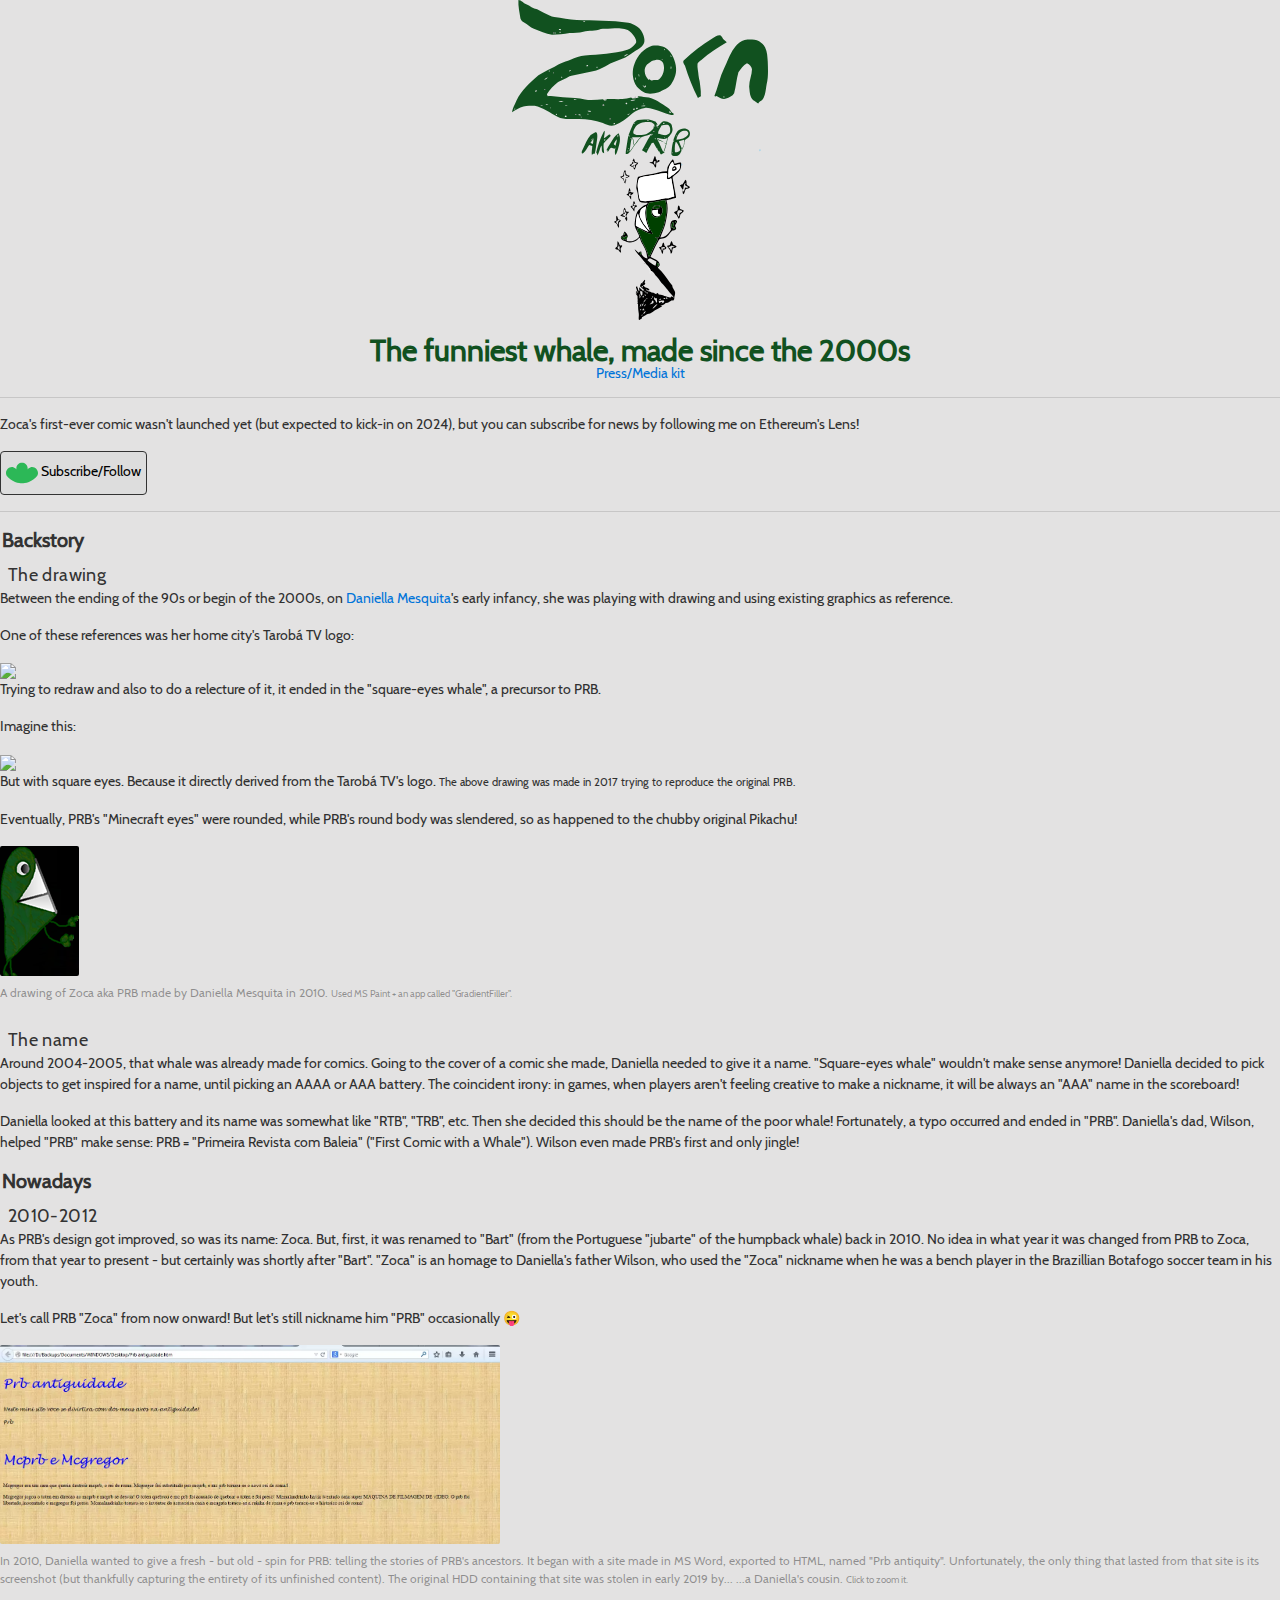
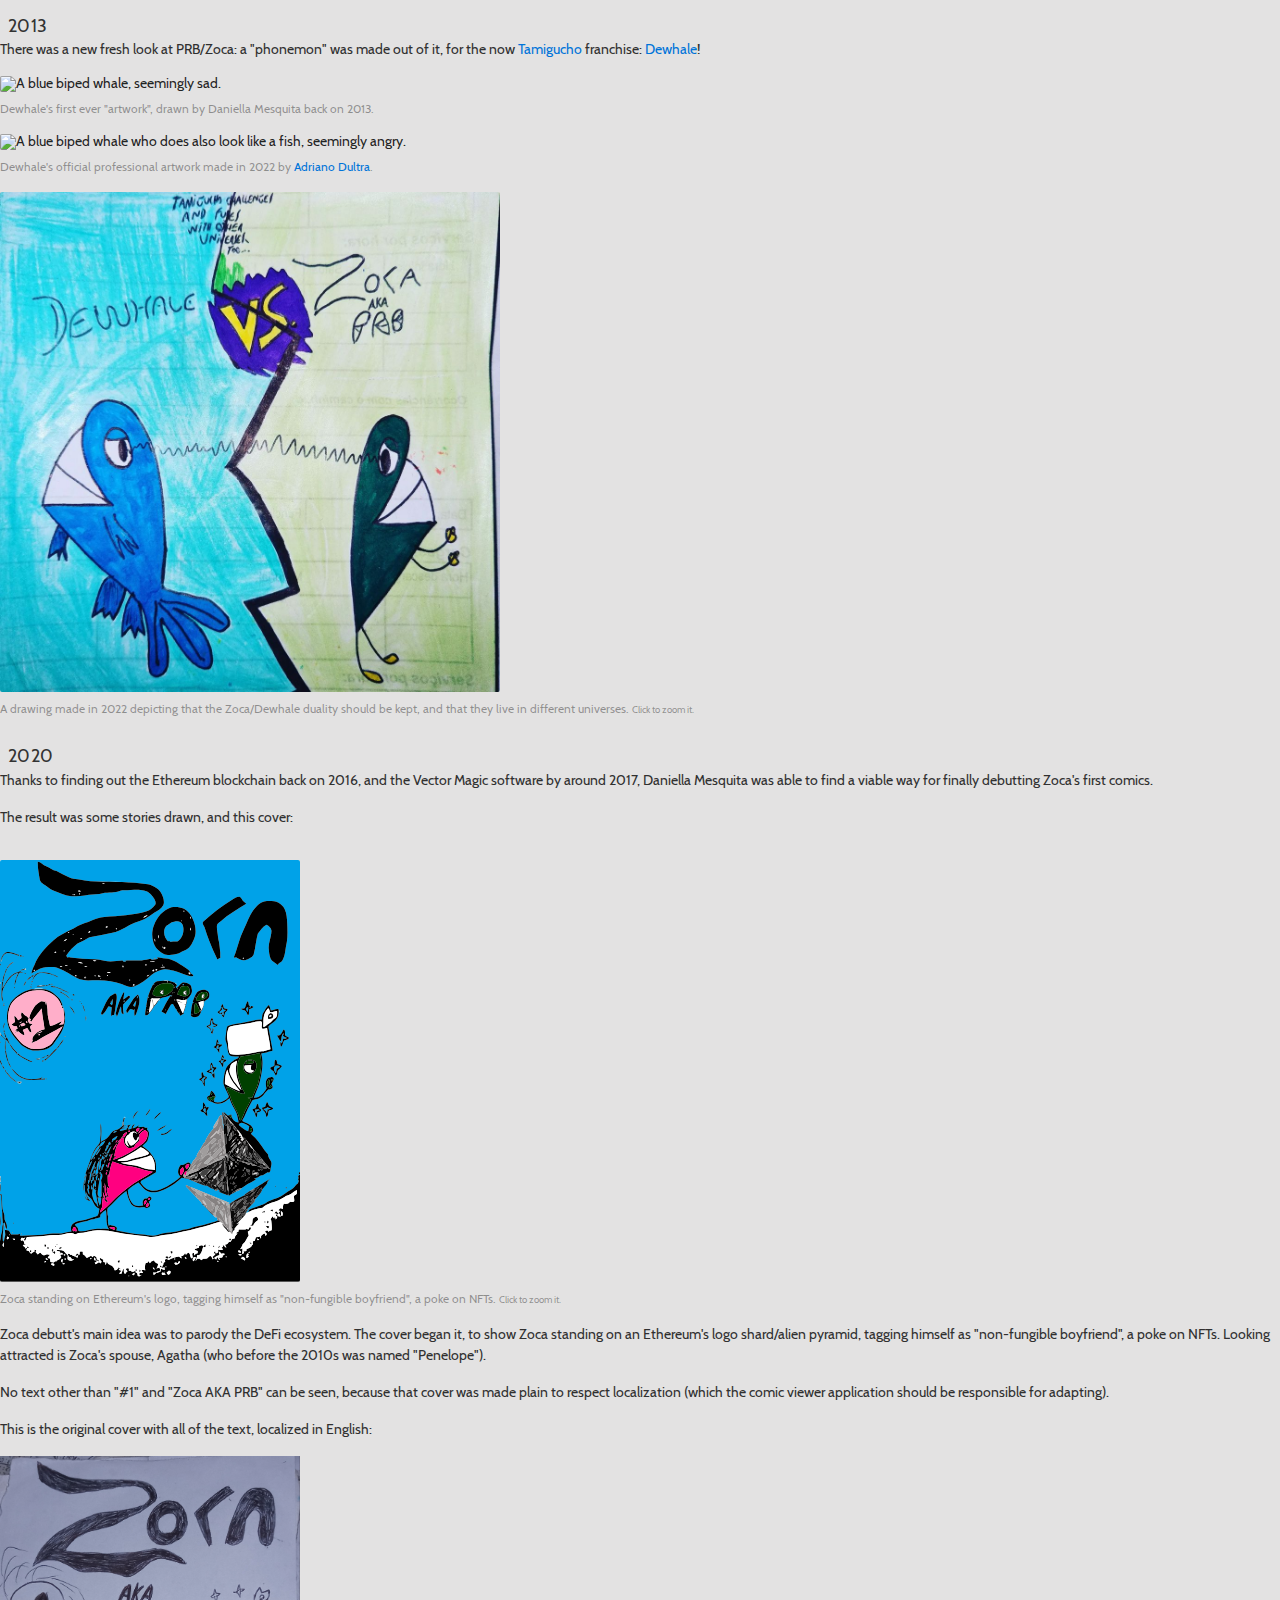
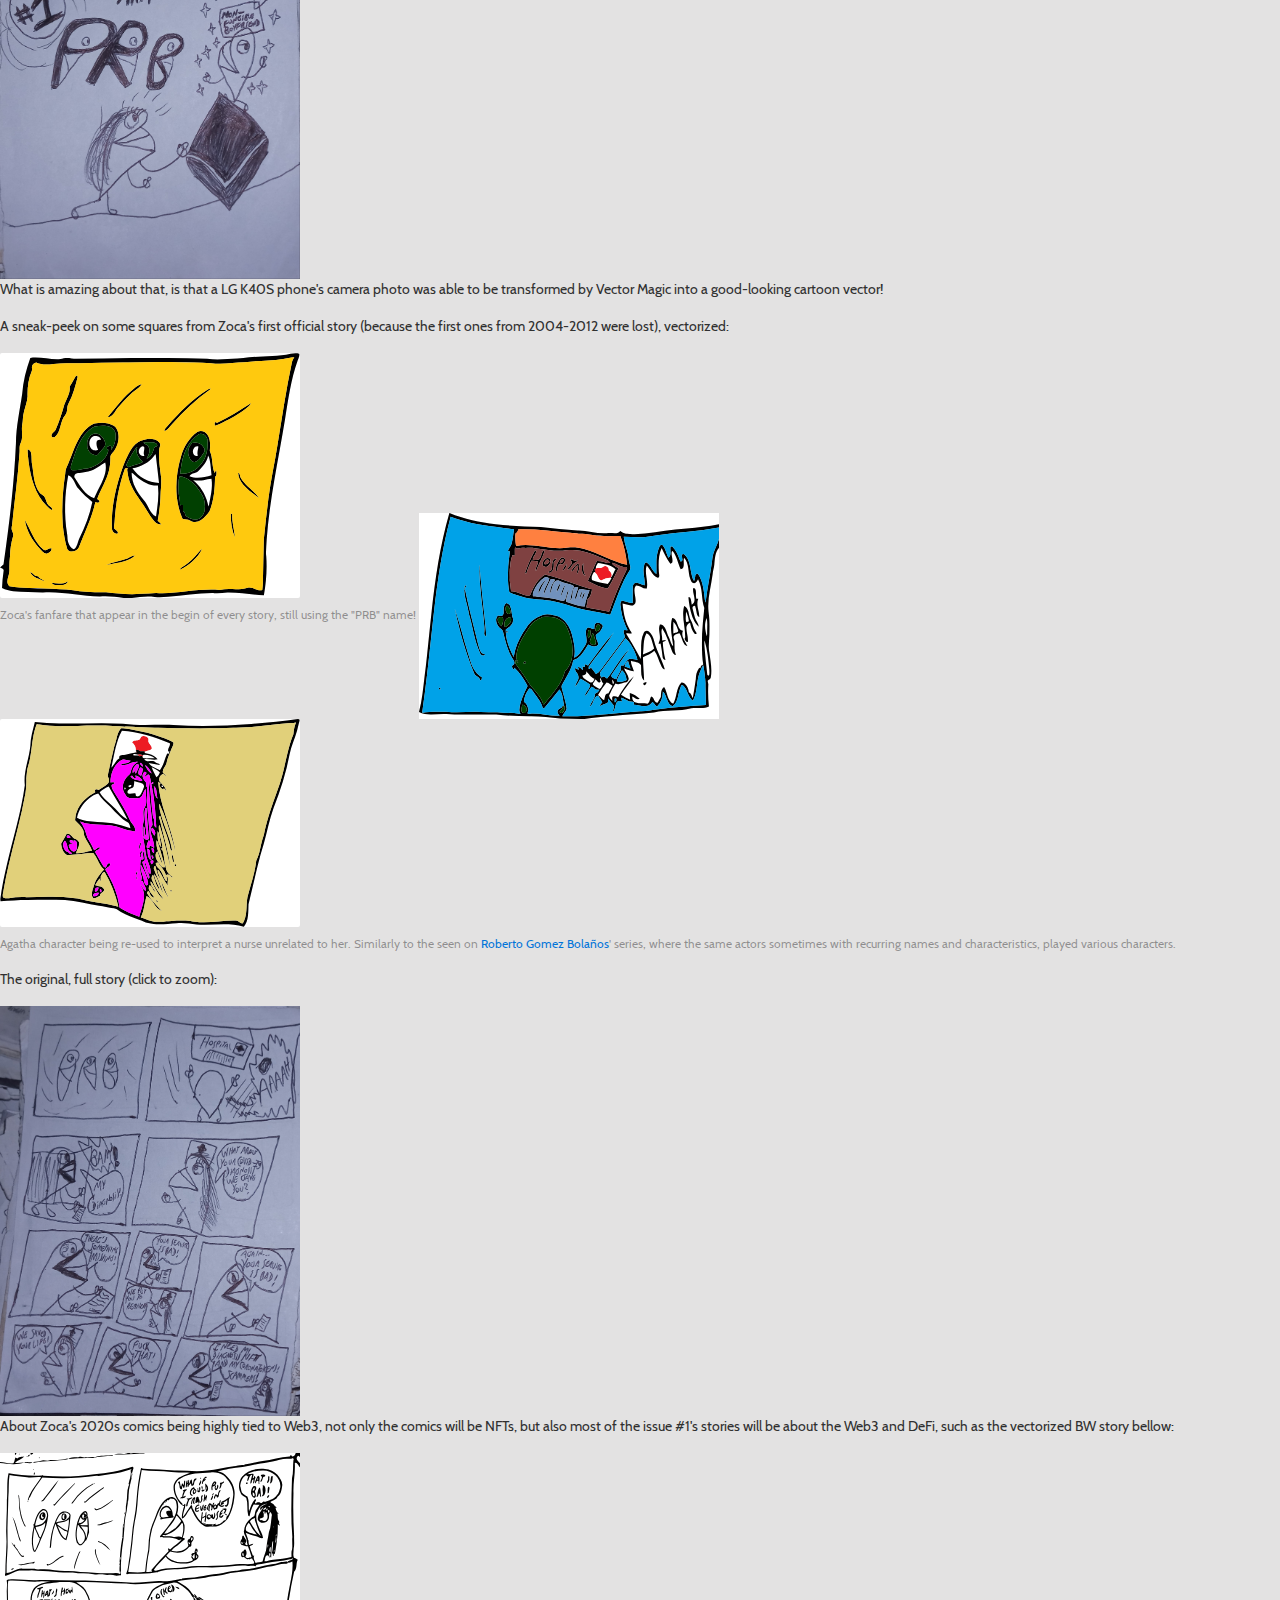
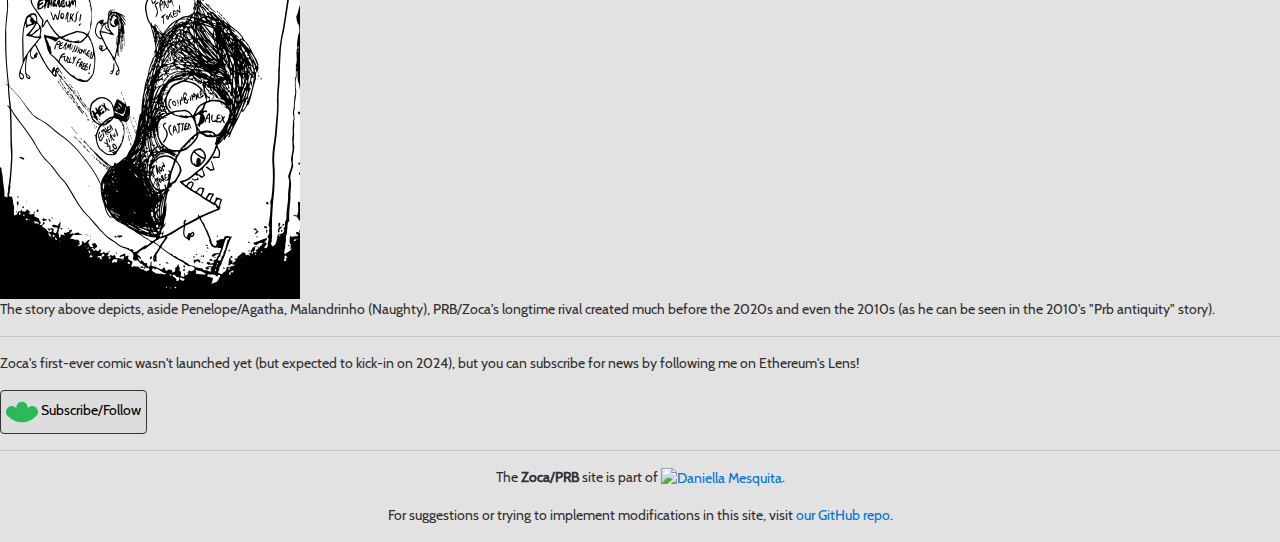
==== commit eee23f3b: "complement previous commit" ====
--- a/index.html
+++ b/index.html
@@ -16,12 +16,13 @@
 <link href="fonts/Material Icons/font.css" rel="stylesheet">
 <link href="fonts/Sui Generis V2/font.css" rel="stylesheet">
 </head>
-<center><img width="256px" class="img-fluid" src="./logotype.svg" title="Zoca/PRB" alt="Zoca/PRB"/><br/><img width="100px" src="./img/whale.svg"/><h1>The funniest whale, made since the 2000s</h1></center>
+<center><img width="256px" class="img-fluid" src="./logotype.svg" title="Zoca/PRB" alt="Zoca/PRB"/><br/><img width="100px" src="./img/whale.svg"/><h1>The funniest whale, made since the 2000s</h1>
+<a href="./press">Press/Media kit</a></center>
 
-<figure class="figure">
-  <img src="./img/image158.png" class="figure-img img-fluid rounded" alt="A biped smiling whale with 3 fingers in each hand, looking impressed.">
-  <figcaption class="figure-caption">A drawing of Zoca aka PRB made by Daniella Mesquita in 2010. <small>Used MS Paint + an app called "GradientFiller".</small></figcaption>
-</figure>
+<hr/>
+<p>Zoca's first-ever comic wasn't launched yet (but expected to kick-in on 2024), but you can subscribe for news by following me on Ethereum's Lens!</p>
+<a href="https://hey.xyz/u/danimesq" target="_blank"><button><img width="32px" src="./img/social/button/lens.svg"> Subscribe/Follow</button></a>
+<hr/>
 
 <h2>Backstory</h2>
 <h4>The drawing</h4>
@@ -33,13 +34,17 @@
 <img width="100px" src="https://danimesq.github.io/img/nostalgy/prb.png"/>
 <p>But with square eyes. Because it directly derived from the Tarobá TV's logo. <small>The above drawing was made in 2017 trying to reproduce the original PRB.</small></p>
 <p>Eventually, PRB's "Minecraft eyes" were rounded, while PRB's round body was slendered, so as happened to the chubby original Pikachu!</p>
+<figure class="figure">
+  <img src="./img/image158.png" class="figure-img img-fluid rounded" alt="A biped smiling whale with 3 fingers in each hand, looking impressed.">
+  <figcaption class="figure-caption">A drawing of Zoca aka PRB made by Daniella Mesquita in 2010. <small>Used MS Paint + an app called "GradientFiller".</small></figcaption>
+</figure>
 <h4>The name</h4>
 <p>Around 2004-2005, that whale was already made for comics. Going to the cover of a comic she made, Daniella needed to give it a name. "Square-eyes whale" wouldn't make sense anymore! Daniella decided to pick objects to get inspired for a name, until picking an AAAA or AAA battery. The coincident irony: in games, when players aren't feeling creative to make a nickname, it will be always an "AAA" name in the scoreboard!</p>
 <p>Daniella looked at this battery and its name was somewhat like "RTB", "TRB", etc. Then she decided this should be the name of the poor whale! Fortunately, a typo occurred and ended in "PRB". Daniella's dad, Wilson, helped "PRB" make sense: PRB = "Primeira Revista com Baleia" ("First Comic with a Whale"). Wilson even made PRB's first and only jingle!</p>
 
 <h2>Nowadays</h2>
 <h4>2010-2012</h4>
-<p>As PRB's design got improved, so was its name: Zoca. But, first, it was renamed to "Bart" (from the Portuguese "jubarte" of the humpback whale) back in 2010. No idea in what year it was changed from PRB to Zoca, from that year to present - but certainly was shortly after "Bart". "Zoca" is a homage to Daniella's father Wilson, who used the "Zoca" nickname when he was a bench player in the Brazillian Botafogo soccer team in his youth.</p>
+<p>As PRB's design got improved, so was its name: Zoca. But, first, it was renamed to "Bart" (from the Portuguese "jubarte" of the humpback whale) back in 2010. No idea in what year it was changed from PRB to Zoca, from that year to present - but certainly was shortly after "Bart". "Zoca" is an homage to Daniella's father Wilson, who used the "Zoca" nickname when he was a bench player in the Brazillian Botafogo soccer team in his youth.</p>
 <p>Let's call PRB "Zoca" from now onward! But let's still nickname him "PRB" occasionally 😜</p>
 
 <figure class="figure">
@@ -99,7 +104,7 @@
 <hr/>
 
 <p>Zoca's first-ever comic wasn't launched yet (but expected to kick-in on 2024), but you can subscribe for news by following me on Ethereum's Lens!</p>
-<a href="https://orb.club/p/0x04e14d" target="_blank"><button><img width="32px" src="./img/social/button/orb.svg"> Subscribe/Follow</button></a>
+<a href="https://hey.xyz/u/danimesq" target="_blank"><button><img width="32px" src="./img/social/button/lens.svg"> Subscribe/Follow</button></a>
 
 <hr/>
 <center><p>The <b>Zoca/PRB</b> site is part of <a href="https://danimesq.github.io/"><img alt="Daniella Mesquita" title="Daniella Mesquita" src="https://danimesq.com/press/press-kit/img/logotype-plain_black.svg" height="16px"></a>.</p>
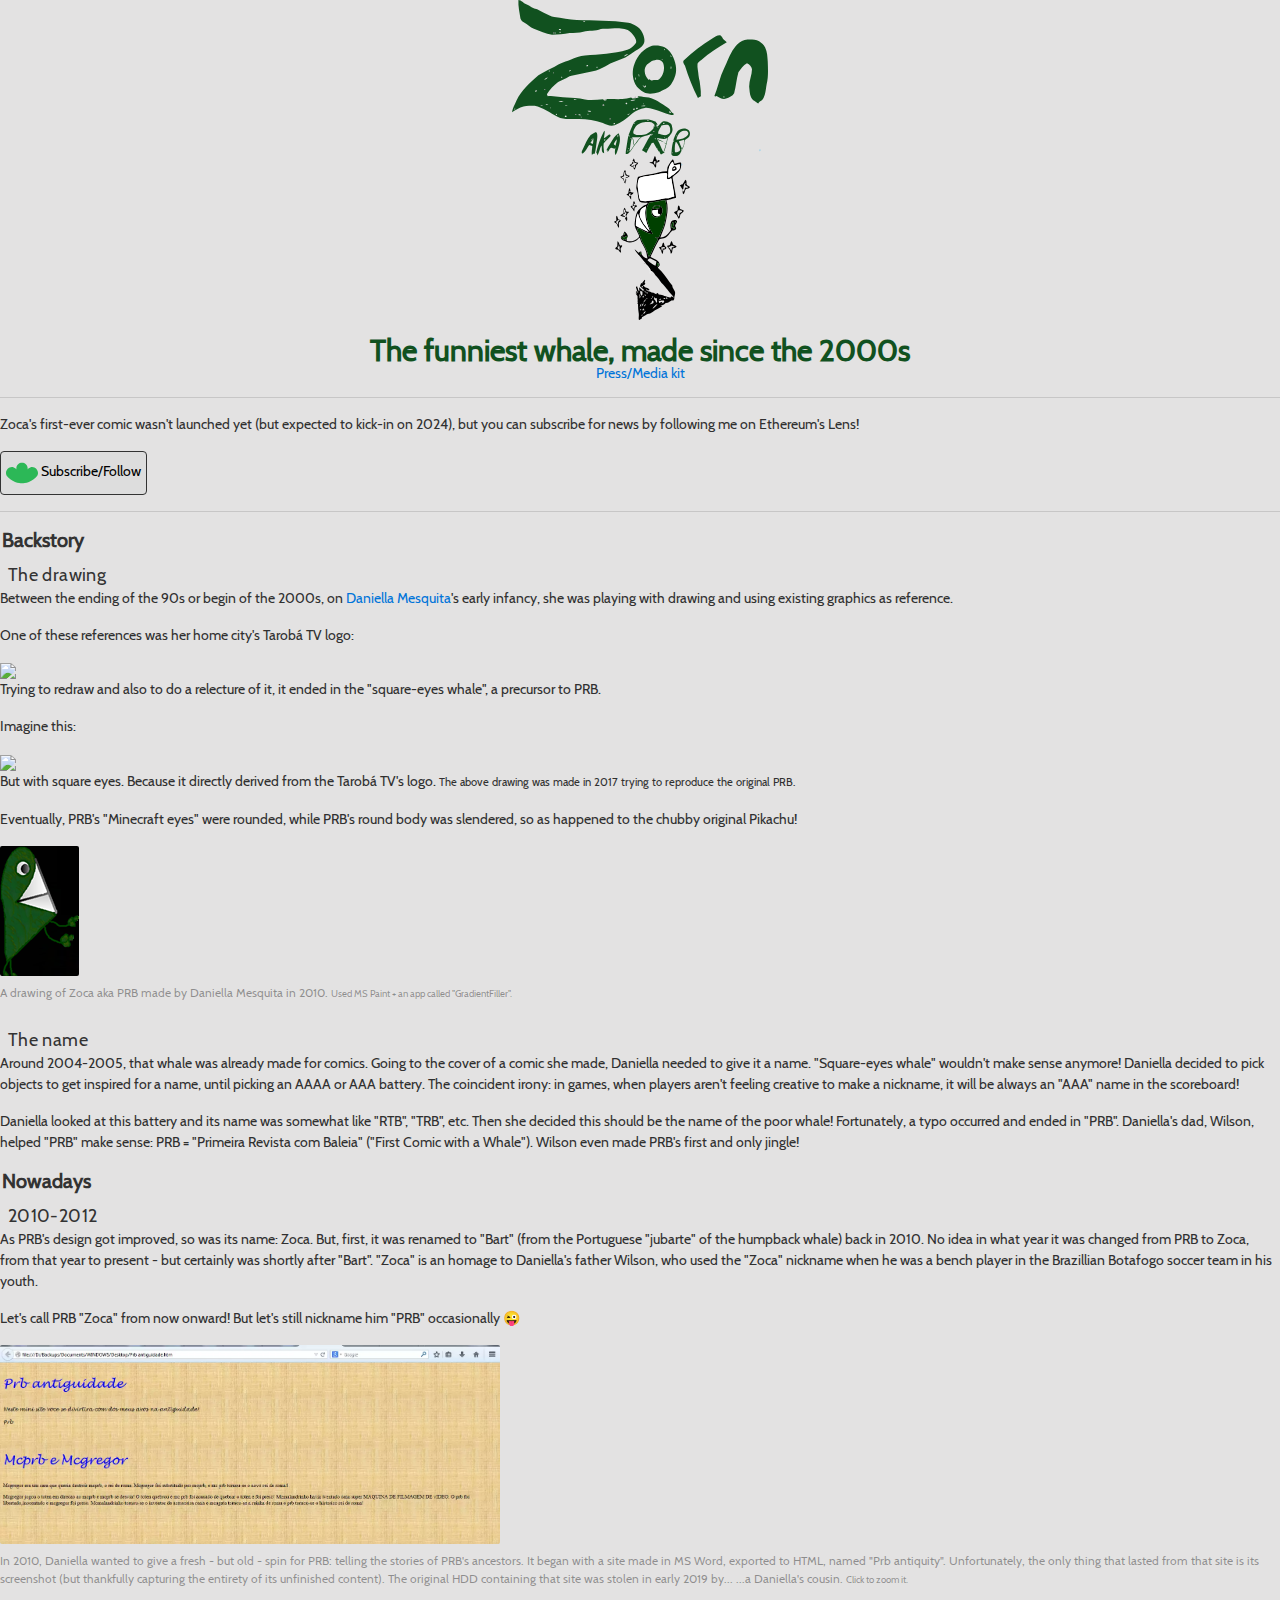
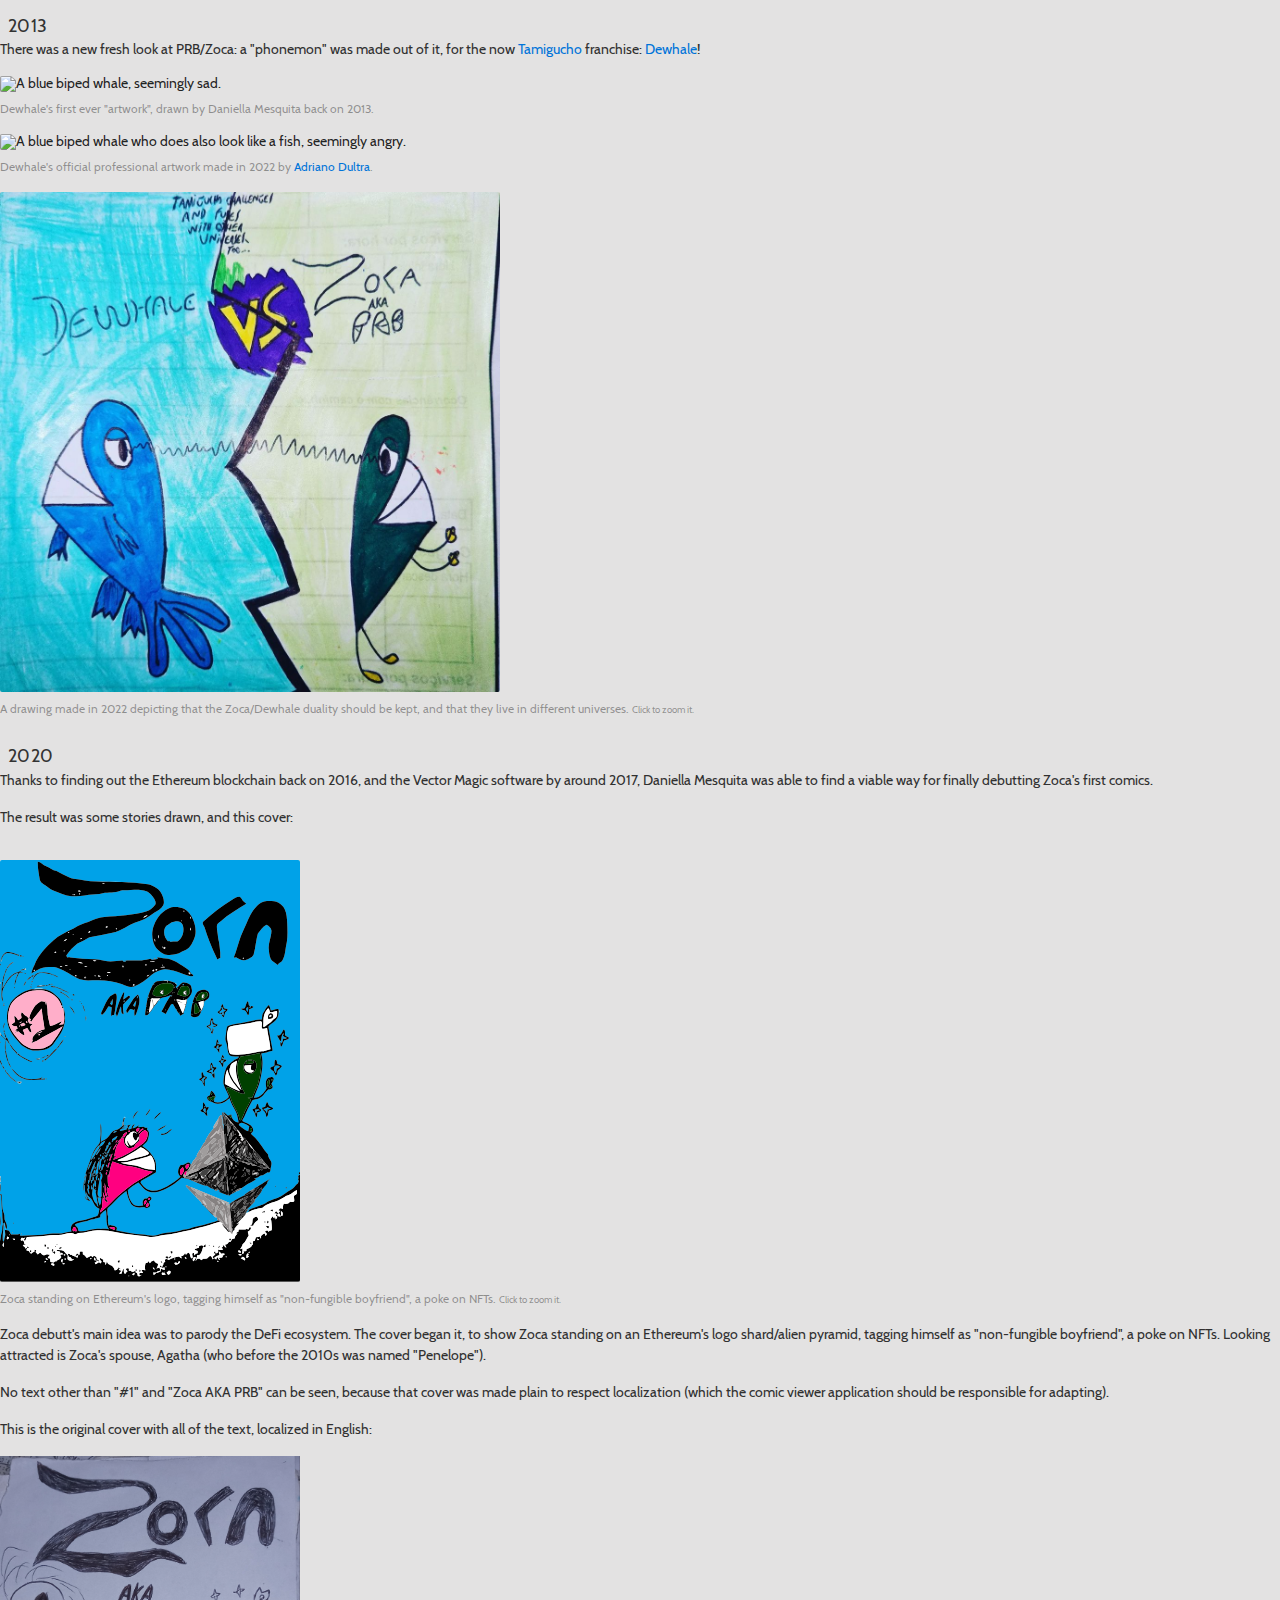
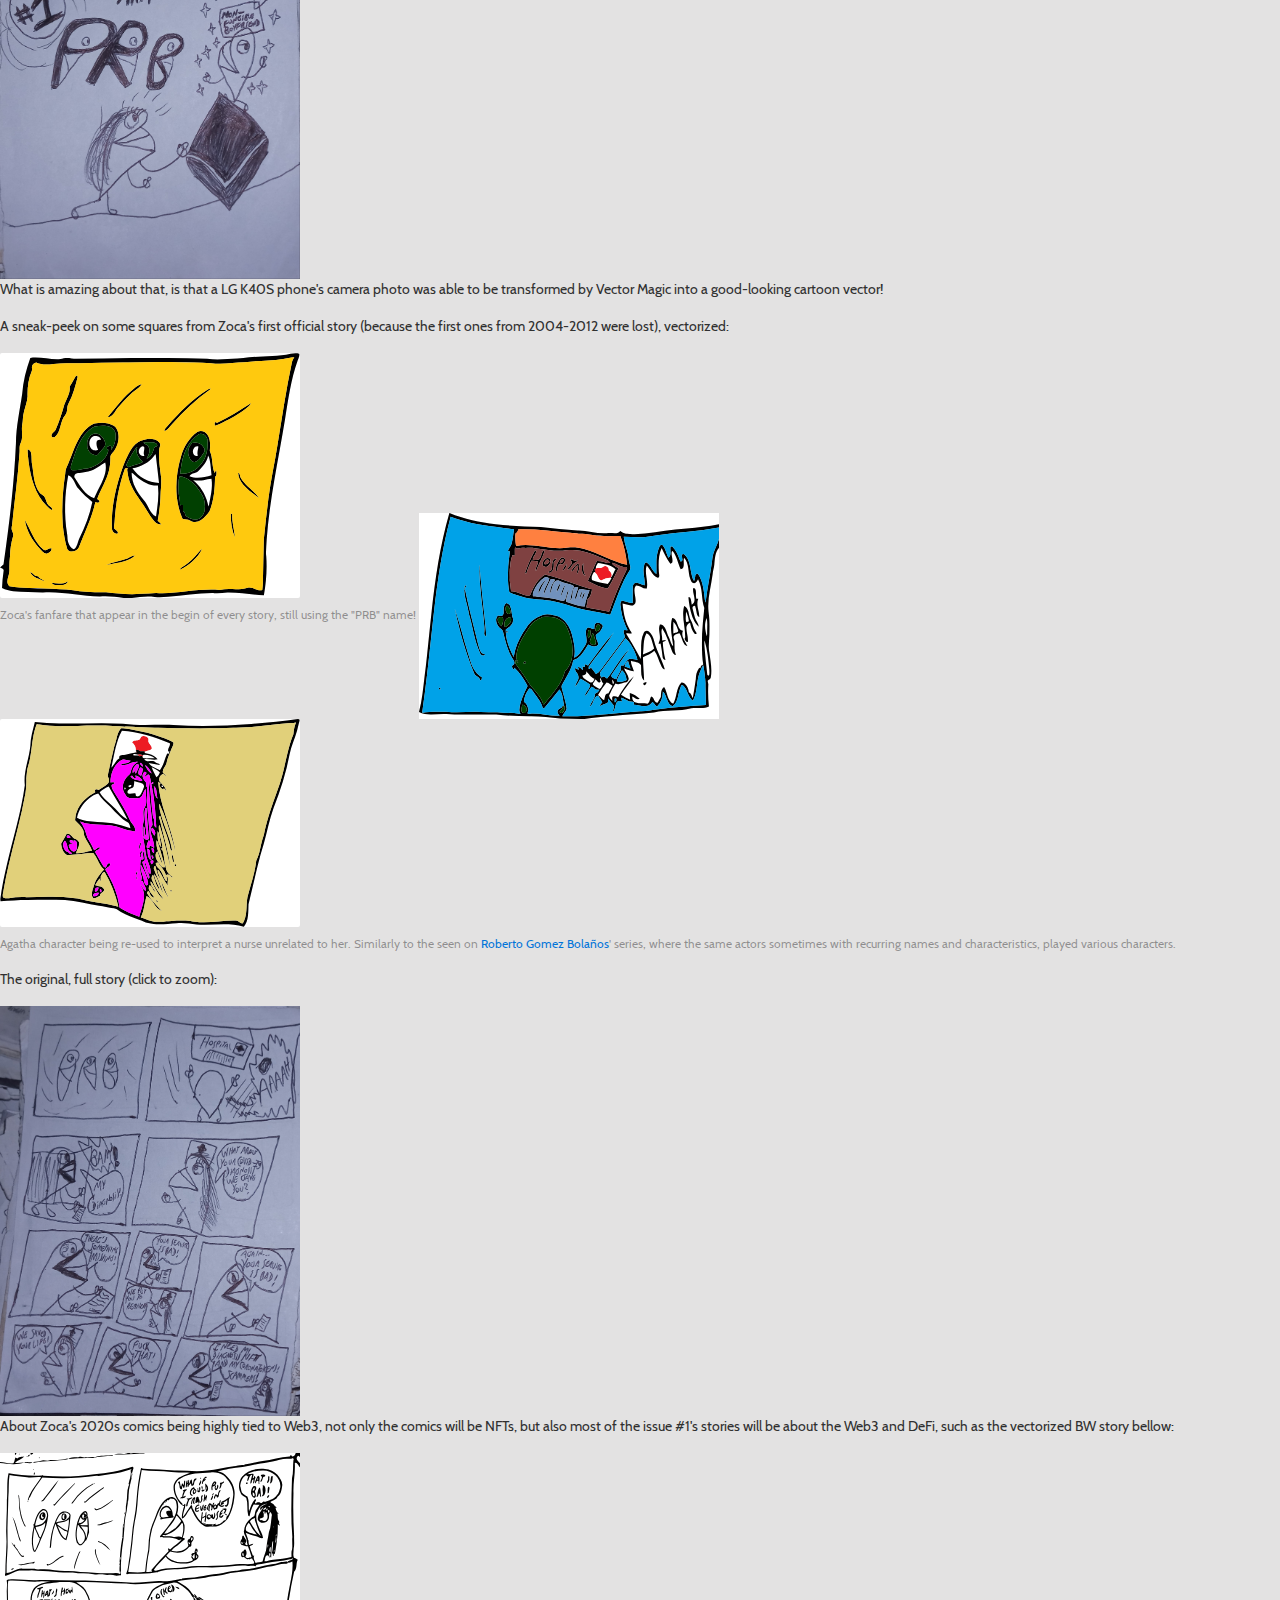
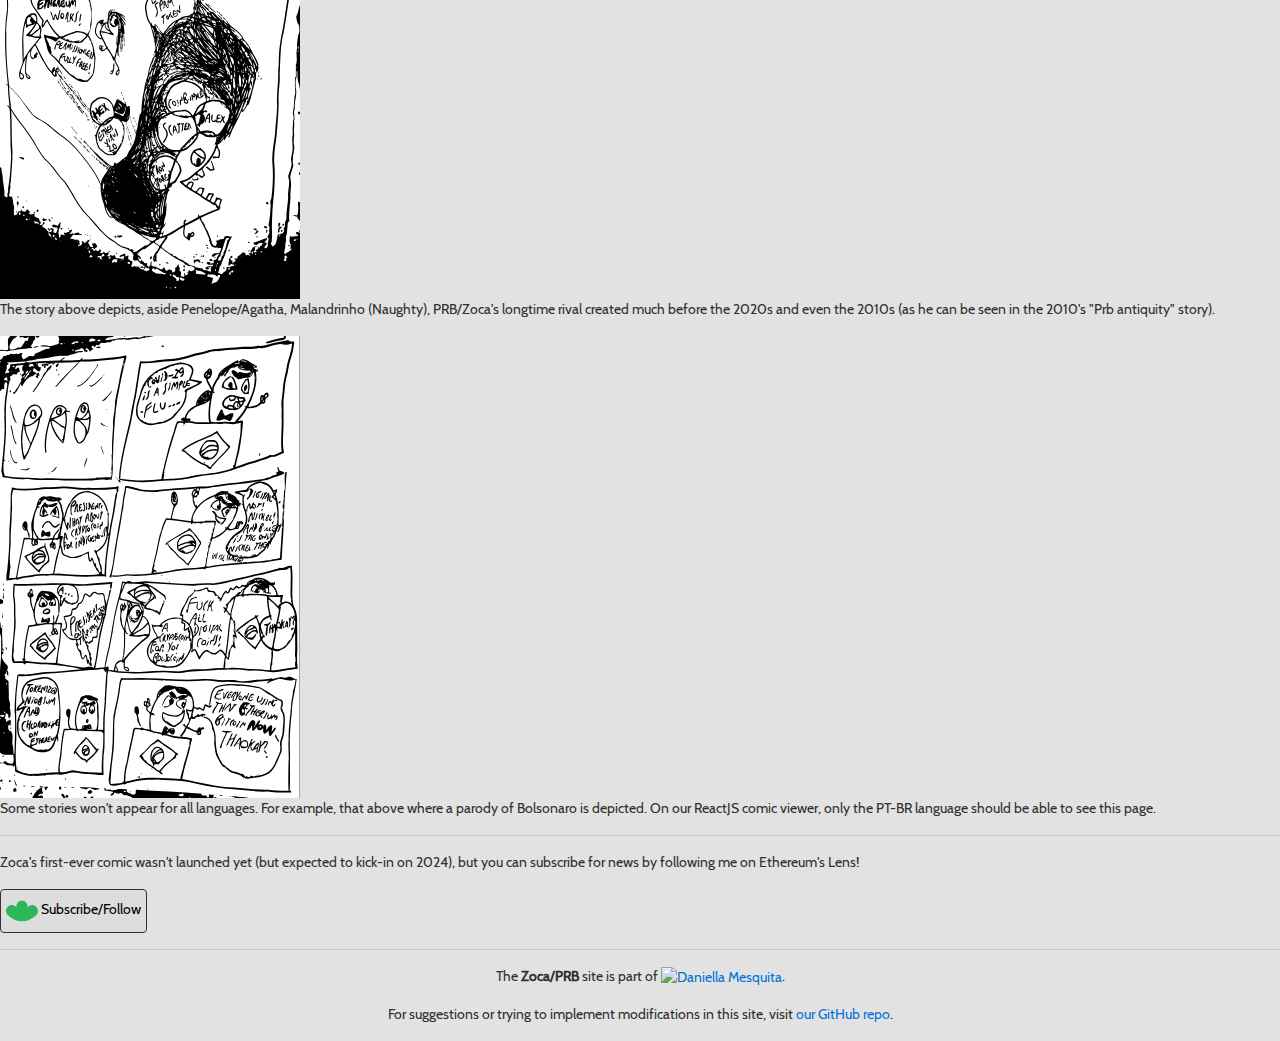
==== commit 8dfb5e99: "New sample story, this time explaining about localization" ====
--- a/index.html
+++ b/index.html
@@ -101,6 +101,8 @@
 <p>About Zoca's 2020s comics being highly tied to Web3, not only the comics will be NFTs, but also most of the issue #1's stories will be about the Web3 and DeFi, such as the vectorized BW story bellow:</p>
 <a href="./img/samplesquares/6.svg" target="_blank"><img width="300px" src="./img/samplesquares/6.svg"/></a>
 <p>The story above depicts, aside Penelope/Agatha, Malandrinho (Naughty), PRB/Zoca's longtime rival created much before the 2020s and even the 2010s (as he can be seen in the 2010's "Prb antiquity" story).</p>
+<a href="./img/samplesquares/7.svg" target="_blank"><img width="300px" src="./img/samplesquares/7.svg"/></a>
+<p>Some stories won't appear for all languages. For example, that above where a parody of Bolsonaro is depicted. On our ReactJS comic viewer, only the PT-BR language should be able to see this page.</p>
 <hr/>
 
 <p>Zoca's first-ever comic wasn't launched yet (but expected to kick-in on 2024), but you can subscribe for news by following me on Ethereum's Lens!</p>
